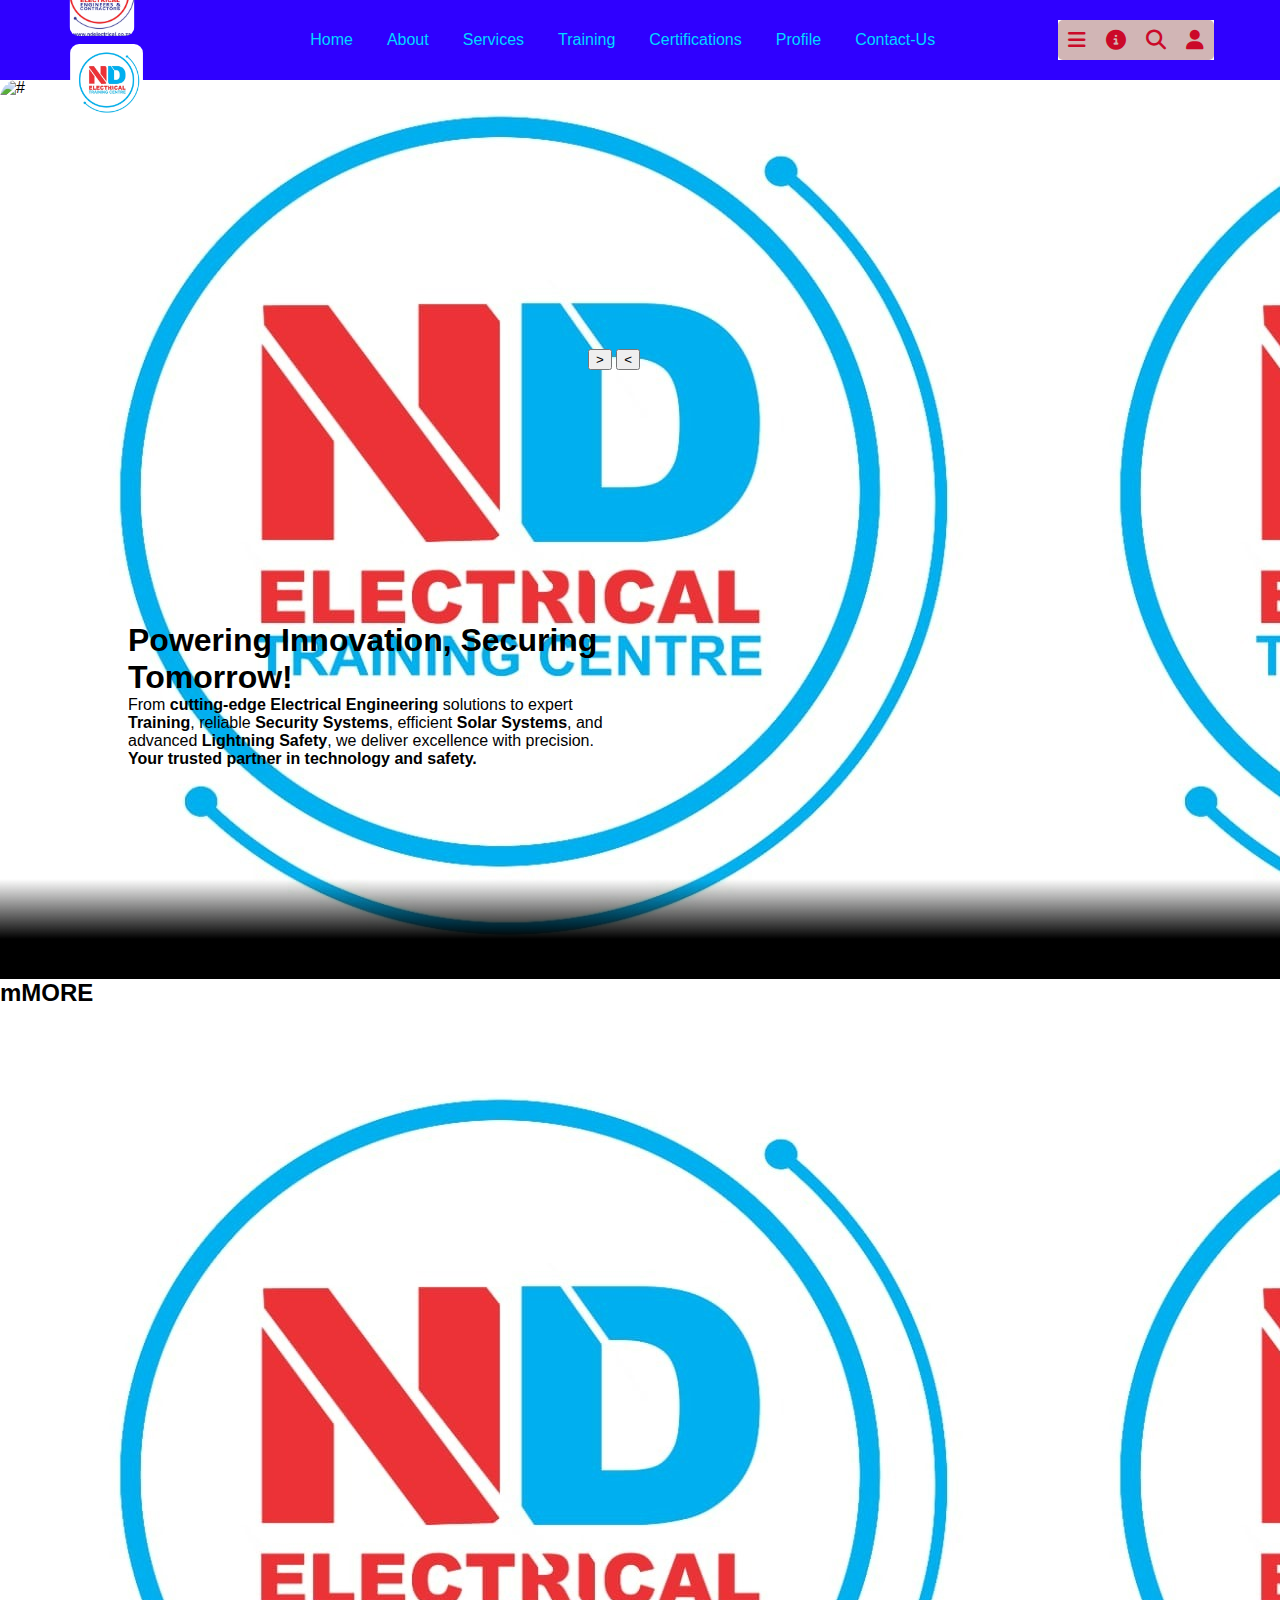
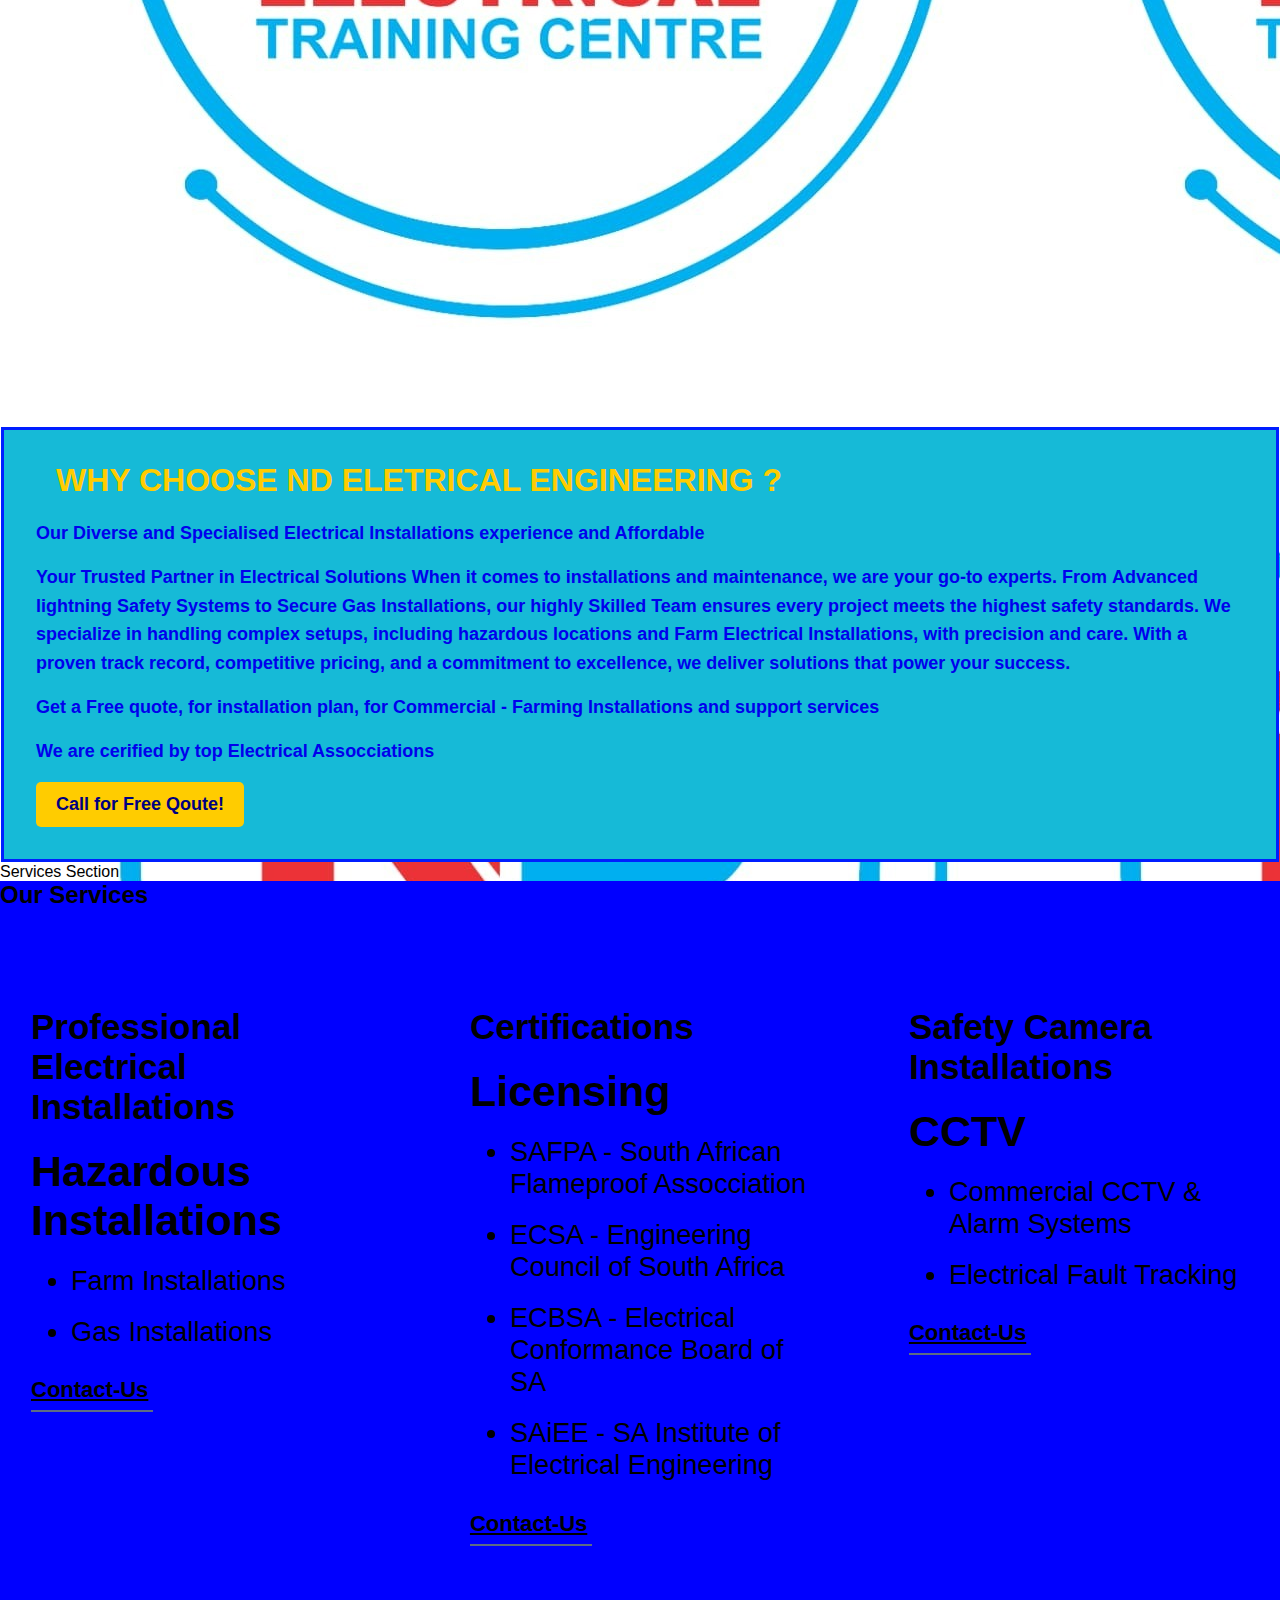
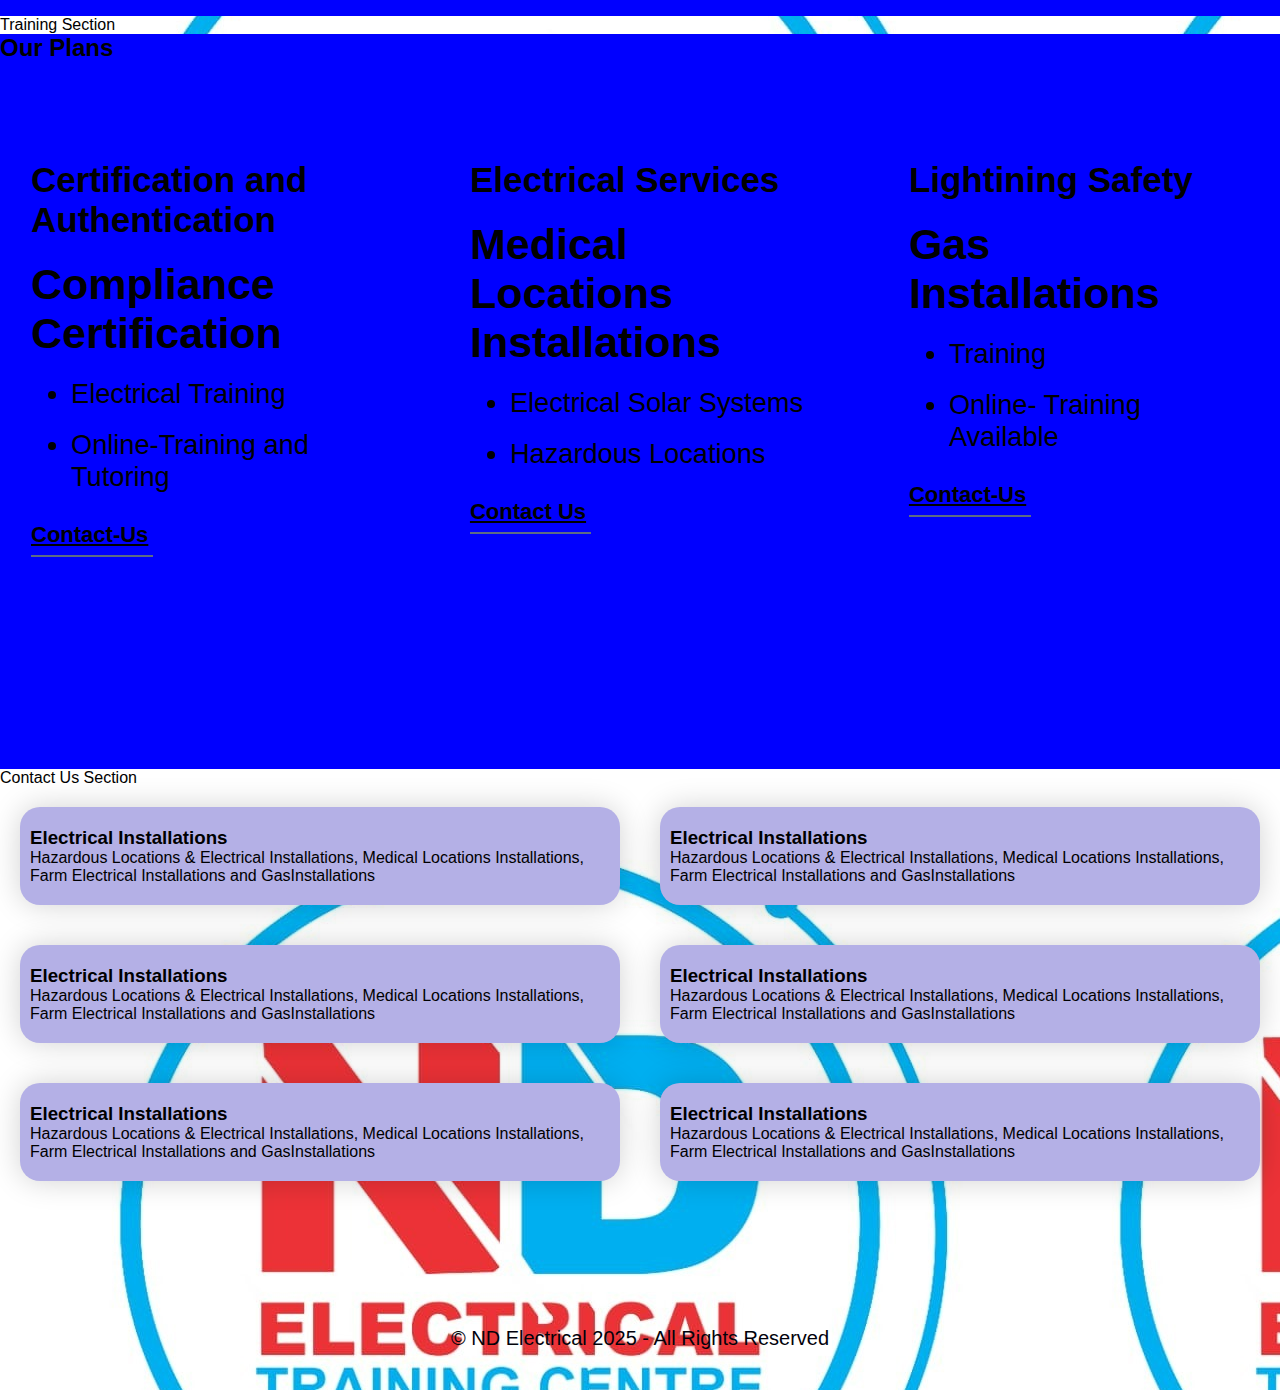
==== index.html @ 500d8f43 "framework" ====
<!DOCTYPE html>
<html lang="en">
<head>
    <meta charset="UTF-8">
    <meta name="viewport" content="width=device-width, initial-scale=1.0">
    <title>ndelectrical</title>
    <link rel="stylesheet" href="main.css">
    <link rel="stylesheet" href="https://cdnjs.cloudflare.com/ajax/libs/font-awesome/6.7.2/css/all.min.css">
    <link rel="stylesheet" href="https://cdnjs.cloudflare.com/ajax/libs/boxicons/2.1.4/dist/boxicons.js">
</head>
<body>
    <section>
    <header class="navbar">
        <nav>
            <div class="logo">
                <img src="images/logo1.jpg" alt="logo">
                <img src="images/logo2.jpg" alt="logo">
            </div>
            <ul class="nav-links">
                <li><a href="#slider" id="home-link">Home</a></li>
                <li><a href="#about" id="home-link">About</a></li>
                
                <li>
                    <a href="#services">Services</a>
                    <ul class="dropdown">
                        <li><a href="#electrical" >Electrical Installations</a></li>
                        <li><a href="#hazardous" >Hazardous Locations</a></li>
                        <li><a href="#gas" >Gas Installations</a></li>
                        <li><a href="#lightining" >Lightining Safety</a></li>
                        <li><a href="#solar" >Solar Installations</a></li>
                        
                                

                    </ul>
                </li>
                <li><a href="#training">Training </a></li>
                <li><a href="#certifications" >Certifications</a></li>
                <li><a href="#Profile" >Profile</a></li>
                <li><a href="#contact" >Contact-Us</a></li>
            </ul>
            <div class="icons-container">
                <div class="icons">
                    <div id="menu-btn" class="fas fa-bars"></div>
                    <div id="info-btn" class="fas fa-info-circle"></div>
                    <div id="search-btn" class="fas fa-search"></div>
                    <div id="login-btn" class="fas fa-user"></div>
                </div>
            </div>
        </nav>

    </header>
    </section>
    <!-- Slider-->
    <section>
     <div class="slider">
        <div class="list">
            <div class="item active">
                <img src="https://img.freepik.com/premium-vector/power-outage-concept-single-line-diagram-distribution-system-with-green-red-spot-light_43042-6.jpg?w=996" alt="#">
                <div class="content">
                    <p>Electrical Installations</p>
                    <h2> Hazardous Installations, Solar Installations, Gas Installations</h2>
                    <p>
                        <h1>Powering Innovation, Securing Tomorrow!</h1>
                        <p>From <strong>cutting-edge Electrical Engineering</strong> solutions to expert <strong>Training</strong>, 
                        reliable <strong>Security Systems</strong>, efficient <strong>Solar Systems</strong>, and advanced 
                        <strong>Lightning Safety</strong>, we deliver excellence with precision.</p>
                        <p><strong>Your trusted partner in technology and safety.</strong></p>
                    </p>

                </div>

            </div>
            <div class="item">
                <img src="https://img.freepik.com/premium-vector/power-outage-concept-single-line-diagram-distribution-system-with-green-red-spot-light_43042-6.jpg?w=996" alt="#">
                <div class="content">
                    <p>Electrical Installations</p>
                    <h2> Hazardous Installations, Solar Installations, Gas Installations</h2>
                    <p>
                        <h1>Powering Innovation, Securing Tomorrow!</h1>
                        <p>From <strong>cutting-edge Electrical Engineering</strong> solutions to expert <strong>Training</strong>, 
                        reliable <strong>Security Systems</strong>, efficient <strong>Solar Systems</strong>, and advanced 
                        <strong>Lightning Safety</strong>, we deliver excellence with precision.</p>
                        <p><strong>Your trusted partner in technology and safety.</strong></p>
                    </p>

                </div>

            </div>
            <div class="item">
                <img src="https://img.freepik.com/premium-vector/power-outage-concept-single-line-diagram-distribution-system-with-green-red-spot-light_43042-6.jpg?w=996" alt="#">
                <div class="content">
                    <p>Electrical Installations</p>
                    <h2> Hazardous Installations, Solar Installations, Gas Installations</h2>
                    <p>
                        <h1>Powering Innovation, Securing Tomorrow!</h1>
                        <p>From <strong>cutting-edge Electrical Engineering</strong> solutions to expert <strong>Training</strong>, 
                        reliable <strong>Security Systems</strong>, efficient <strong>Solar Systems</strong>, and advanced 
                        <strong>Lightning Safety</strong>, we deliver excellence with precision.</p>
                        <p><strong>Your trusted partner in technology and safety.</strong></p>
                    </p>

                </div>

            </div>
            <div class="item">
                <img src="https://img.freepik.com/premium-vector/power-outage-concept-single-line-diagram-distribution-system-with-green-red-spot-light_43042-6.jpg?w=996" alt="#">
                <div class="content">
                    <p>Electrical Installations</p>
                    <h2> Hazardous Installations, Solar Installations, Gas Installations</h2>
                    <p>
                        <h1>Powering Innovation, Securing Tomorrow!</h1>
                        <p>From <strong>cutting-edge Electrical Engineering</strong> solutions to expert <strong>Training</strong>, 
                        reliable <strong>Security Systems</strong>, efficient <strong>Solar Systems</strong>, and advanced 
                        <strong>Lightning Safety</strong>, we deliver excellence with precision.</p>
                        <p><strong>Your trusted partner in technology and safety.</strong></p>
                    </p>

                </div>

            </div>

        </div>
        <div class="arrows">
            <button id="prev">></button>
            <button id="next"><</button>
        </div>
     </div>
     </section>
     <section>


        <h2> mMORE</h2>
     </section>
     <section id="home">
        <div id="slider" class="slider">
        <div class="slides">
        <div class="slide" style="background-image: url('images/DALL·E\
        2025-02-08\ 20.07.25\ -The\ cable\ app.webp');"></div>
        <div class="slide" style="background-image:
        url('images/lightining.png');"></div>
        <div class="slide" style="background-image: url('images/DALL·E\
        2025-02-08\ 20.11.05\ -\ \ The\ cable2\ app.webp');"></div>
        <div class="slide" style="background-image:
        url('images/lightining.png');"></div>
        
        </div>
        </div>
        </section>
        <section id="about">
        <div class="about-img">
        <img src="image/IMG-20250130-WA0008" alt="">
        </div>
        
        <div class="about-content">
        <h2 class="heading">Why Choose ND Eletrical Engineering ?</h2>
        
        <p>Our Diverse and Specialised Electrical Installations experience and
        Affordable</p>
        <p>Your Trusted Partner in <strong>Electrical Solutions</strong>
        When it comes to <strong>installations and maintenance</strong>, we
        are your go-to experts. From <strong>Advanced lightning Safety Systems
        </strong>
        to <strong>Secure Gas Installations,</strong> our <strong>highly
        Skilled Team </strong> ensures every project meets the highest safety
        standards. We specialize in handling complex setups, including
        <strong>hazardous locations</strong>
        and <strong>Farm Electrical Installations, </strong>with precision and
        care. With a proven <strong>track record, competitive pricing, and a
        commitment to excellence,</strong> we deliver solutions that power
        your success.</p>
        <p>Get a Free quote, for installation plan, for Commercial - Farming
        Installations and support services</p>
        <p>We are cerified by top Electrical Assocciations</p>
        
        <a href="#" class="btn">Call for Free Qoute!</a>
        </div>
        </section>
        
        </section>
        <section id="services">Services Section
        <section class="plans" id="plans">
        <h2 class="heading">Our <span>Services</span></h2>
        <div class="plans-content">
        <div class="box">
        <h3>Professional Electrical Installations</h3>
        <h2><span>Hazardous Installations</span></h2>
        <ul>
        <li>Farm Installations</li>
        <li>Gas Installations</li>
        </ul>
        <a href="#">
        Contact-Us
        <i class='bx bx-right-arrow-alt'></i>
        </a>
        </div>
        <div class="box">
        <h3>Certifications</h3>
        <h2><span>Licensing</span></h2>
        <ul>
        <li>SAFPA - South African Flameproof Assocciation</li>
        <li>ECSA - Engineering Council of South Africa</li>
        <li>ECBSA - Electrical Conformance Board of SA</li>
        <li>SAiEE - SA Institute of Electrical Engineering</li>
        
        </ul>
        <a href="#">
        Contact-Us
        <i class='bx bx-right-arrow-alt'></i>
        </a>
        </div>
        <div class="box">
        <h3>Safety Camera Installations</h3>
        <h2><span>CCTV </span></h2>
        <ul>
        <li>Commercial CCTV & Alarm Systems</li>
        <li>Electrical Fault Tracking</li>
        </ul>
        <a href="#">
        Contact-Us
        <i class='bx bx-right-arrow-alt'></i>
        </a>
        </div>
        </div>
        </section>
        </section>
        <section id="training">Training Section
        <section class="plans" id="plans">
        <h2 class="heading">Our <span>Plans</span></h2>
        <div class="plans-content">
        <div class="box">
        <h3>Certification and Authentication</h3>
        <h2><span>Compliance Certification </span></h2>
        <ul>
        <li>Electrical Training</li>
        <li>Online-Training and Tutoring</li>
        </ul>
        <a href="#">
        Contact-Us
        <i class='bx bx-right-arrow-alt'></i>
        </a>
        </div>
        <div class="box">
        <h3>Electrical Services</h3>
        <h2><span>Medical Locations Installations</span></h2>
        <ul>
        <li>Electrical Solar Systems</li>
        <li>Hazardous Locations</li>
        </ul>
        <a href="#">
        Contact Us
        <i class='bx bx-right-arrow-alt'></i>
        </a>
        </div>
        <div class="box">
        <h3>Lightining Safety</h3>
        <h2><span>Gas Installations</span></h2>
        <ul>
        <li>Training </li>
        <li>Online- Training Available</li>
        </ul>
        <a href="#">
        Contact-Us
        <i class='bx bx-right-arrow-alt'></i>
        </a>
        </div>
        </div>
        </section>
        <section id="contact">Contact Us Section
        <div class="picture1">
        <img src="/images/nd3.jpg" alt="">
        </div>
        <div class="cards">
        <div class="card card1">
        <div class="container">
        <img src="images/nd4.jpg" alt="">
        </div>
        <div class="details">
        <h3>Electrical Installations</h3>
        <p>Hazardous Locations & Electrical Installations, Medical Locations
        Installations,
        Farm Electrical Installations and GasInstallations</p>
        </div>
        </div>
        <div class="card card2">
        <div class="container">
        <img src="images/nd1.jpg" alt="">
        </div>
        <div class="details">
        <h3>Electrical Installations</h3>
        <p>Hazardous Locations & Electrical Installations, Medical Locations
        Installations,
        Farm Electrical Installations and GasInstallations</p>
        </div>
        </div>
        <div class="card card3">
        <div class="container">
        <img src="images/lightining.png" alt="">
        </div>
        <div class="details">
        <h3>Electrical Installations</h3>
        <p>Hazardous Locations & Electrical Installations, Medical Locations
        Installations,
        Farm Electrical Installations and GasInstallations</p>
        </div>
        </div>
        <div class="card card4">
        <div class="container">
        <img src="images/nd2.jpg" alt="">
        </div>
        <div class="details">
        <h3>Electrical Installations</h3>
        <p>Hazardous Locations & Electrical Installations, Medical Locations
        Installations,
        Farm Electrical Installations and GasInstallations</p>
        </div>
        </div>
        <div class="card card5">
        <div class="container">
        <img src="images/nd3.jpg" alt="">
        </div>
        <div class="details">
        <h3>Electrical Installations</h3>
        <p>Hazardous Locations & Electrical Installations, Medical Locations
        Installations,
        Farm Electrical Installations and GasInstallations</p>
        </div>
        </div>
        <div class="card card6">
        <div class="container">
        <img src="images/nd4.jpg" alt="">
        </div>
        <div class="details">
        <h3>Electrical Installations</h3>
        <p>Hazardous Locations & Electrical Installations, Medical Locations
        Installations,
        Farm Electrical Installations and GasInstallations</p>
        </div>
        </div>
        </div>
        </section>
        <!--Footer Section Code-->
        <section>
        <footer class="footer">
        <div class="social">
        <a href="#"><i class='bx bxl-facebook' ></i></a>
        <a href="#"><i class='bx bxl-instagram' ></i></a>
        <a href="#"><i class='bx bxl-linkedin' ></i></a>
        </div>
        
        <p class="copyright">
        &copy; ND Electrical 2025 - All Rights Reserved
        </p>
        </footer>
        </section>
        <script src="https://kit.fontawesome.com/a076d05399.js"
        crossorigin="anonymous"></script>
        <script>
        // JavaScript to restart the slider animation when the Home link is clicked
        const homeLink = document.getElementById('home-link');
        const slider = document.querySelector('.slides');
        
        homeLink.addEventListener('click', () => {
        // Restart the slider animation
        slider.style.animation = 'none'; // Reset animation
        void slider.offsetWidth; // Trigger reflow to restart animation
        slider.style.animation = 'slide 15s infinite linear'; // Reapply animation
        });
        </script>
        </body>
        </html>
        
</body>
        <link rel="stylesheet" href="script.js">
</html>
---- main.css ----
* {
    margin: 0;
    scroll-behavior: smooth;
    scrollbar-color: #fa0505;
    box-sizing: border-box;
}

body {
    font-family: Verdana, Geneva, Tahoma, sans-serif;
    margin: 0;
    background: url("images/logo2.jpg");
}

nav {
    display: flex;
    justify-content:space-around;
    align-items: center;
    background-color:rgb(47, 0, 255);
    padding: 5px 10px;
    height: 80px;
    width: 100%;
    top: 0;
    z-index: 1000;
    transition: all 0.5s ease;
    font-weight: 500;

}


.logo img {
    height: 80px;
    width:fit-content;
    border-radius: 10px;
    transform: scale(0.9);
}

.logo:hover img {
    transform: scale(2.2);
}
.nav-links {
    list-style: none;
    display:flex;
    gap: 10px;
}

.nav-links li {
    position: relative;
}
.nav-links a {
    color: rgb(0, 217, 255);
    text-decoration: none;
    padding: 8px 12px;

}
.dropdown {
    display: none;
    position: absolute;
    background: white;
    list-style: none;
    top: 100%;
    left: 0;
    box-shadow: 0px 4px 6px rgba(0, 0, 0, 0.1);
}

.dropdown li a {
    color: navy;
    display: block;
    padding: 10px;
    width: 200px;
}
.nav-links li:hover .dropdown {
    color: red;
    display: block;
}
.icons-container {
    display: flex;
    align-items: center;
    gap: 15px;
    background: white;
    
}

.icons {
    display: flex;
    gap: 10px;
    background:rgb(209, 181, 181);
    padding: 5px;
    border-radius: 5px;
    text-decoration: #0100ec;
}

.icons div {
    color: rgb(203, 9, 41);
    font-size: 20px;
    cursor: pointer;
    padding: 5px;
}

.icons-container .icons div:hover {
    color: #ff6347;
    transform: scale(1.1);
}

.navbar:hover {
    background-color: #1b1d9f;
}

/* css slider */

.slider {
    height: 100vh;
    margin-top: -1px;
    position: relative;
}

.slider .list .item {
    position: absolute;
    inset: 0 0 0 0;
    overflow: hidden;
    opacity: 0;
    transition: .5s;
}

.slider .list .item img {
    width: 100%;
    height: 100%;
    object-fit: cover;
}

.slider .list .item::after {
    content: '';
    width: 100%;
    height: 100px;
    position: absolute;
    left: 0;
    bottom: 0;
    background-image: linear-gradient(to top, #000 40%, transparent);
}

.slider .list .item .content {
    position: absolute;
    left: 10%;
    top: 20%;
    width: 500px;
    max-width: 80%;
  /*  z-index:; */
}

.slider .list .item .content p:nth-child(1){
    text-transform: uppercase;
    letter-spacing: 10px;
}
.slider .list .item .content h2 {
    font-size: 60px;
    margin: 0;
}
.slider .list .item.active{
    opacity: 1;
    z-index: 10;
}
@keyframes showContent {
    to{
        transform: translate(0);
        filter: blur(0);
        opacity: 1;
    }
}
.slider .list .item.active p:nth-child(1),
.slider .list .item.active h2,
.slider .list .item.active p:nth-child(3){
    transform: translate(30px);
    filter: blur(20px);
    opacity: 0;
    animation: showContent .5s .7s ease-in-out 1 forwards;
}
.slider .list .item.active h2 {
    animation-delay: 2s;
}
.slider .list .item.active p:nth-child(3){
    animation-duration: 2.6s;
}
.arrows{
    position: absolute;
    top: 30%;
    right: 50%;
    z-index: 100;
}

/* added */

.about {
    display: flex;
    align-items:start;
    justify-content:stretch;
    padding: 60px 20px;
    gap: 50px;
    }
    
    .about-img{
    display:flex;
    align-items: flex-start;
    justify-content: flex-start;
    padding: 60px 20px;
    gap: 5px;
    }
    
    .about-img img {
    width: 350px;
    height: auto;
    border-radius: 10px;
    box-shadow: 0 5px 15px rgba(0, 0, 0, 0.3);
    }
    
    .about-content p{
    max-width: 60px 0px;
    animation: fadeIn 2s ease-in-out;
    }
    
    .about-content .heading {
    text-align:justify;
    margin-left: 20px;
    font-size: 32px;
    font-weight: bold;
    margin-bottom: 20px;
    text-transform: uppercase;
    color: #ffcc00;
    animation: slideInLeft 1.5s ease-in-out;
    }
    
    .about-content p {
    font-size: 18px;
    margin-left: 0;
    color: #0100ec;
    font-weight: bold;
    line-height: 1.6;
    margin-bottom: 15px;
    padding: 0;
    animation: fadeInUp 5s ease-in-out;
    }
    
    .btn {
    display: inline-block;
    padding: 12px 20px;
    background-color: #ffcc00;
    color: navy;
    font-size: 18px;
    font-weight: bold;
    text-decoration: none;
    border-radius: 5px;
    transition: background 0.3s ease-in-out;
    animation: bounceIn 2s ease-in-out;
    }
    
    .btn:hover {
    background-color: #e6b800;
    }
    
    @keyframes fadeInLeft {
    from { transform: translateX(-30px); opacity: 0; }
    to { transform: translateX(0); opacity: 1; }
    }
    
    @keyframes fadeIn {
    from { opacity: 0; }
    to { opacity: 1; }
    }
    
    @keyframes slideInLeft {
    from { transform: translateX(-50px); opacity: 0; }
    to { transform: translateX(0); opacity: 1; }
    }
    
    @keyframes fadeInUp {
    from { transform: translateY(20px); opacity: 0; }
    to { transform: translateY(0); opacity: 1; }
    }
    
    @keyframes bounceIn {
    from { transform: scale(0.8); opacity: 0; }
    to { transform: scale(1); opacity: 1; }
    }
    
    .plans {
    background: blue;
    }
    
    .plans-content {
    display: grid;
    grid-template-columns: repeat(auto-fit, minmax(300px, auto));
    align-items: center;
    gap: 2.3rem;
    margin-top: 4.2rem;
    }
    
    .box {
    padding: 30px 30px 50px 30px;
    height: 40rem;
    background: var(--bg-color);
    border-radius: 28px;
    border: 1px solid transparent;
    box-shadow: 0 0 5px var(--main-color);
    transition: all 0.5s ease;
    cursor: pointer;
    }
    
    .box h3 {
    font-size: 35px;
    font-weight: 700;
    margin-bottom: 20px;
    }
    
    .box h2 {
    font-size: 43px;
    font-weight: 700;
    margin-bottom: 20px;
    }
    
    .box ul li {
    list-style: disc;
    font-size: 1.7rem;
    padding-bottom: 1.2rem;
    }
    
    .box a {
    display: inline-block;
    font-size: 22px;
    line-height: 1.2en;
    font-weight: 700;
    padding: 7px 0;
    color: var(--text-color);
    border-bottom: 2px solid #5d6c83;
    transition: all 0.5s ease;
    }
    
    .box i {
    font-size: 25px;
    color: var(--main-color);
    margin-left: 5px;
    }
    
    .box a:hover {
    border-bottom: 2px solid var(--main-color);
    }
    .box:hover {
    border: 1px solid var(--main-color);
    transform: translateY(-5px) scale(1.01);
    }
    
    .cards {
    display: grid;
    grid-template-columns: repeat(auto-fit, minmax(400px,1fr));
    place-items: center center;
    padding: 20px;
    grid-gap: 40px;
    }
    
    .card {
    background-color: #b4b0e6;
    border-radius: 20px;
    box-shadow: 0 0 30px rgba(0,0,0,0.18);
    }
    .container{
    position: relative;
    clip-path: polygon(0,0,100% 0, 100%);
    }
    img {
    width: 100%;
    display: block;
    border-radius: 20px 20px 0 0;
    
    }
    
    .container::after{
    content: "";
    height: 100%;
    width: 100%;
    position: absolute;
    top: 0;
    left: 0;
    border-radius: 20px 20px 0 0;
    opacity: 0.7;
    
    }
    .card1>.container::after {
    background-image: linear-gradient(
    135deg,
    );
    }
    .card2>.container::after {
    background-image: linear-gradient(
    135deg
    );
    }
    .card3>.container::after {
    background-image: linear-gradient(
    135deg,
    );
    }
    .details{
    padding: 20px 10px;
    }
    .details .h3 {
    color: #ffffff;
    font-weight: 600;
    font-size: 18px;
    margin: 10px 0 15px 0;
    }
    
    .details .p {
    color: #1fc25e;
    font-size: 15px;
    line-height: 30px;
    font-weight: 400;
    }
    
    .footer {
    position: relative;
    bottom: 0;
    width: 100%;
    padding: 40px 0;
    background: var(--snd-bg-color);
    }
    
    .footer .social {
    text-align: center;
    padding-bottom: 20px;
    color: var(--main-color);
    }
    
    .footer .social a {
    font-size: 25px;
    color: red;
    border: black;
    width: 42px;
    height: 42px;
    line-height: 42px;
    display: inline-block;
    text-align: center;
    border-radius: 50%;
    margin: 0 10px;
    transition: 0.3s ease-in-out;
    }
    
    .footer .social a:hover {
    transform: translateY(-10px) scale(1.2);
    background: blue;
    color: #131313;
    box-shadow: 0 0 25px blue;
    }
    
    .footer .copyright {
    margin-top: 20px;
    text-align: center;
    font-size: 20px;
    color: rgb(2, 2, 11);
    }
    about {
        display: flex;
        align-items:start;
        justify-content:left;
        padding: 60px 20px;
        gap: 50px;
        }
        .about-content {
        font-size: 2rem;
        background-color: #16bad7;
        padding: 32px;
        color: blue;
        border: 3px solid rgb(0, 30, 255);
        margin: 1px;
        box-sizing: content-box;
        }
        
        .about-img img {
        width: 350px;
        height: auto;
        border-radius: 10px;
        box-shadow: 0 5px 15px rgba(0, 0, 0, 0.3);
        }
        
        .about-content {
        max-width: 1600px;
        }
        
        .about-content .heading {
        font-size: 32px;
        font-weight: bold;
        margin-bottom: 20px;
        text-transform: uppercase;
        color: #ffcc00;
        }
        
        .btn {
        display: inline-block;
        padding: 12px 20px;
        background-color: #ffcc00;
        color: navy;
        font-size: 18px;
        font-weight: bold;
        text-decoration: none;
        border-radius: 5px;
        transition: background 0.3s ease-in-out;
        }
        
        .btn:hover {
        background-color: #e6b800;
        }
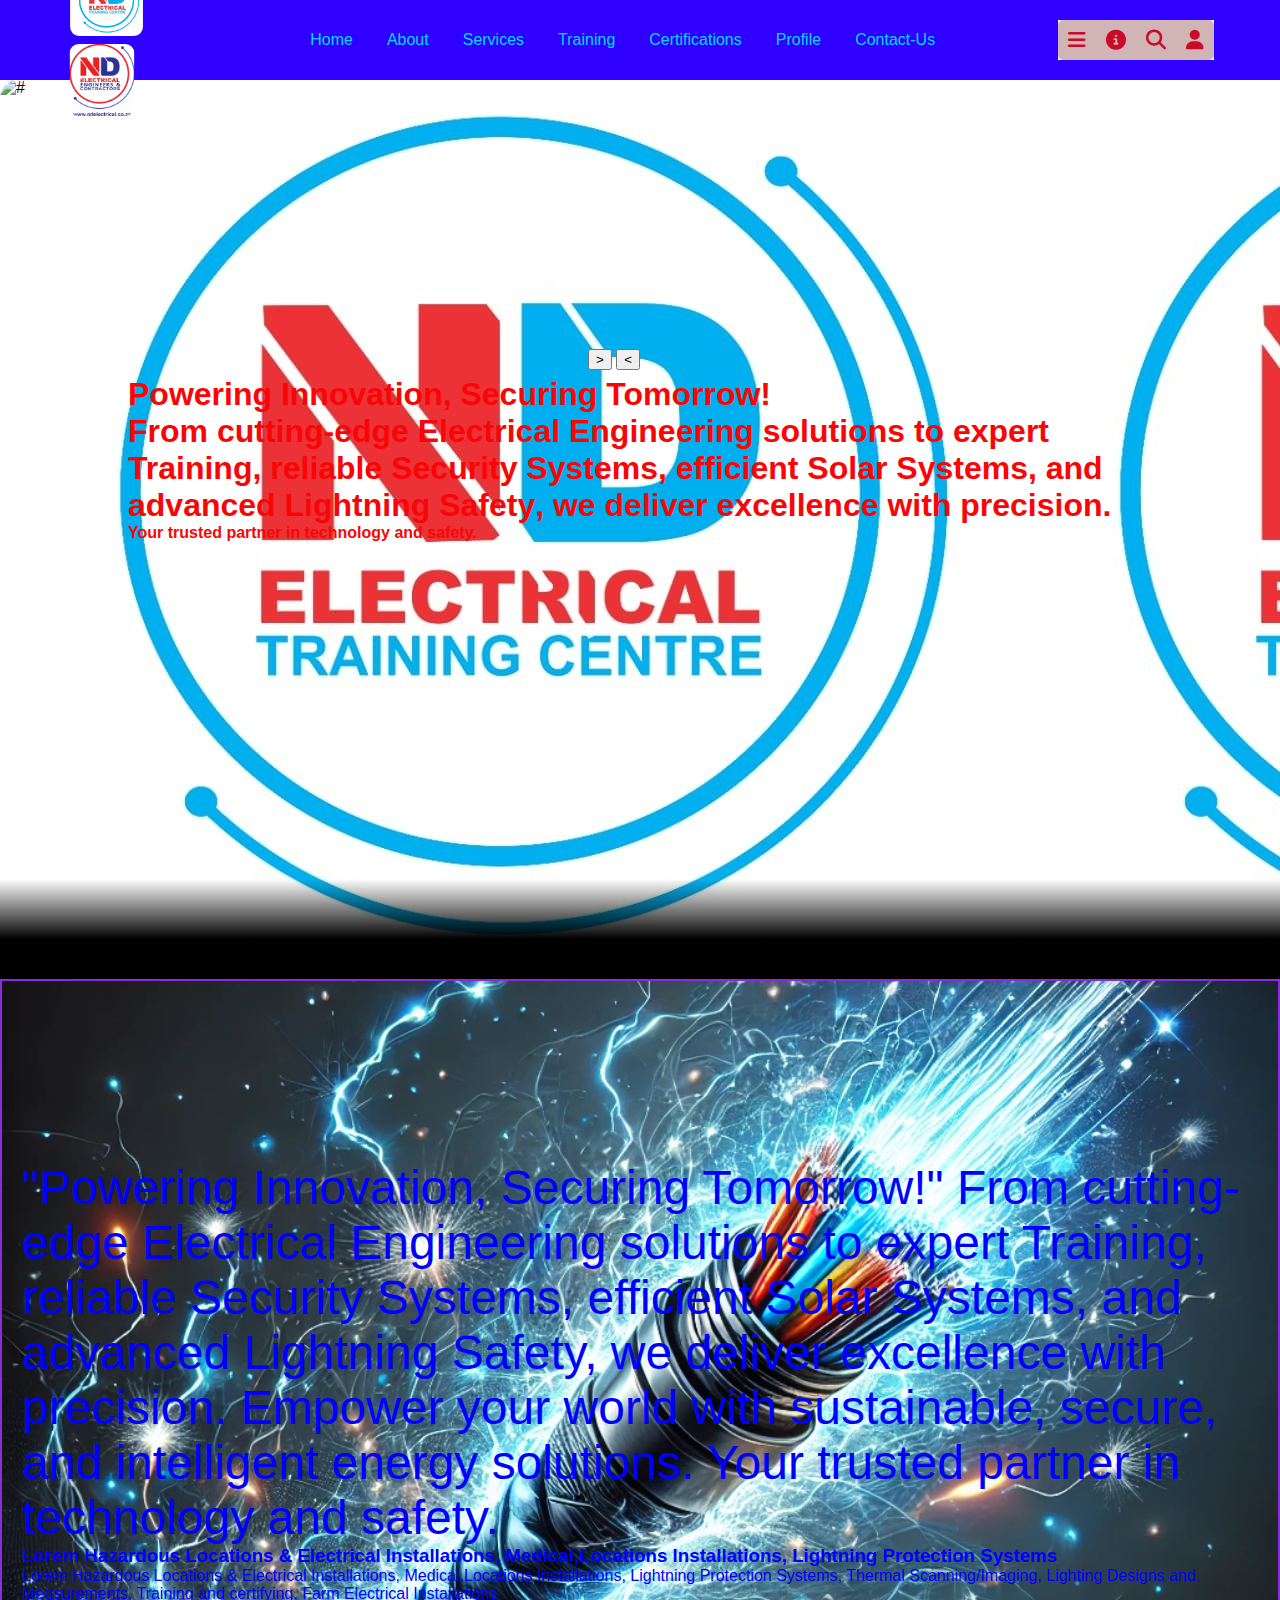
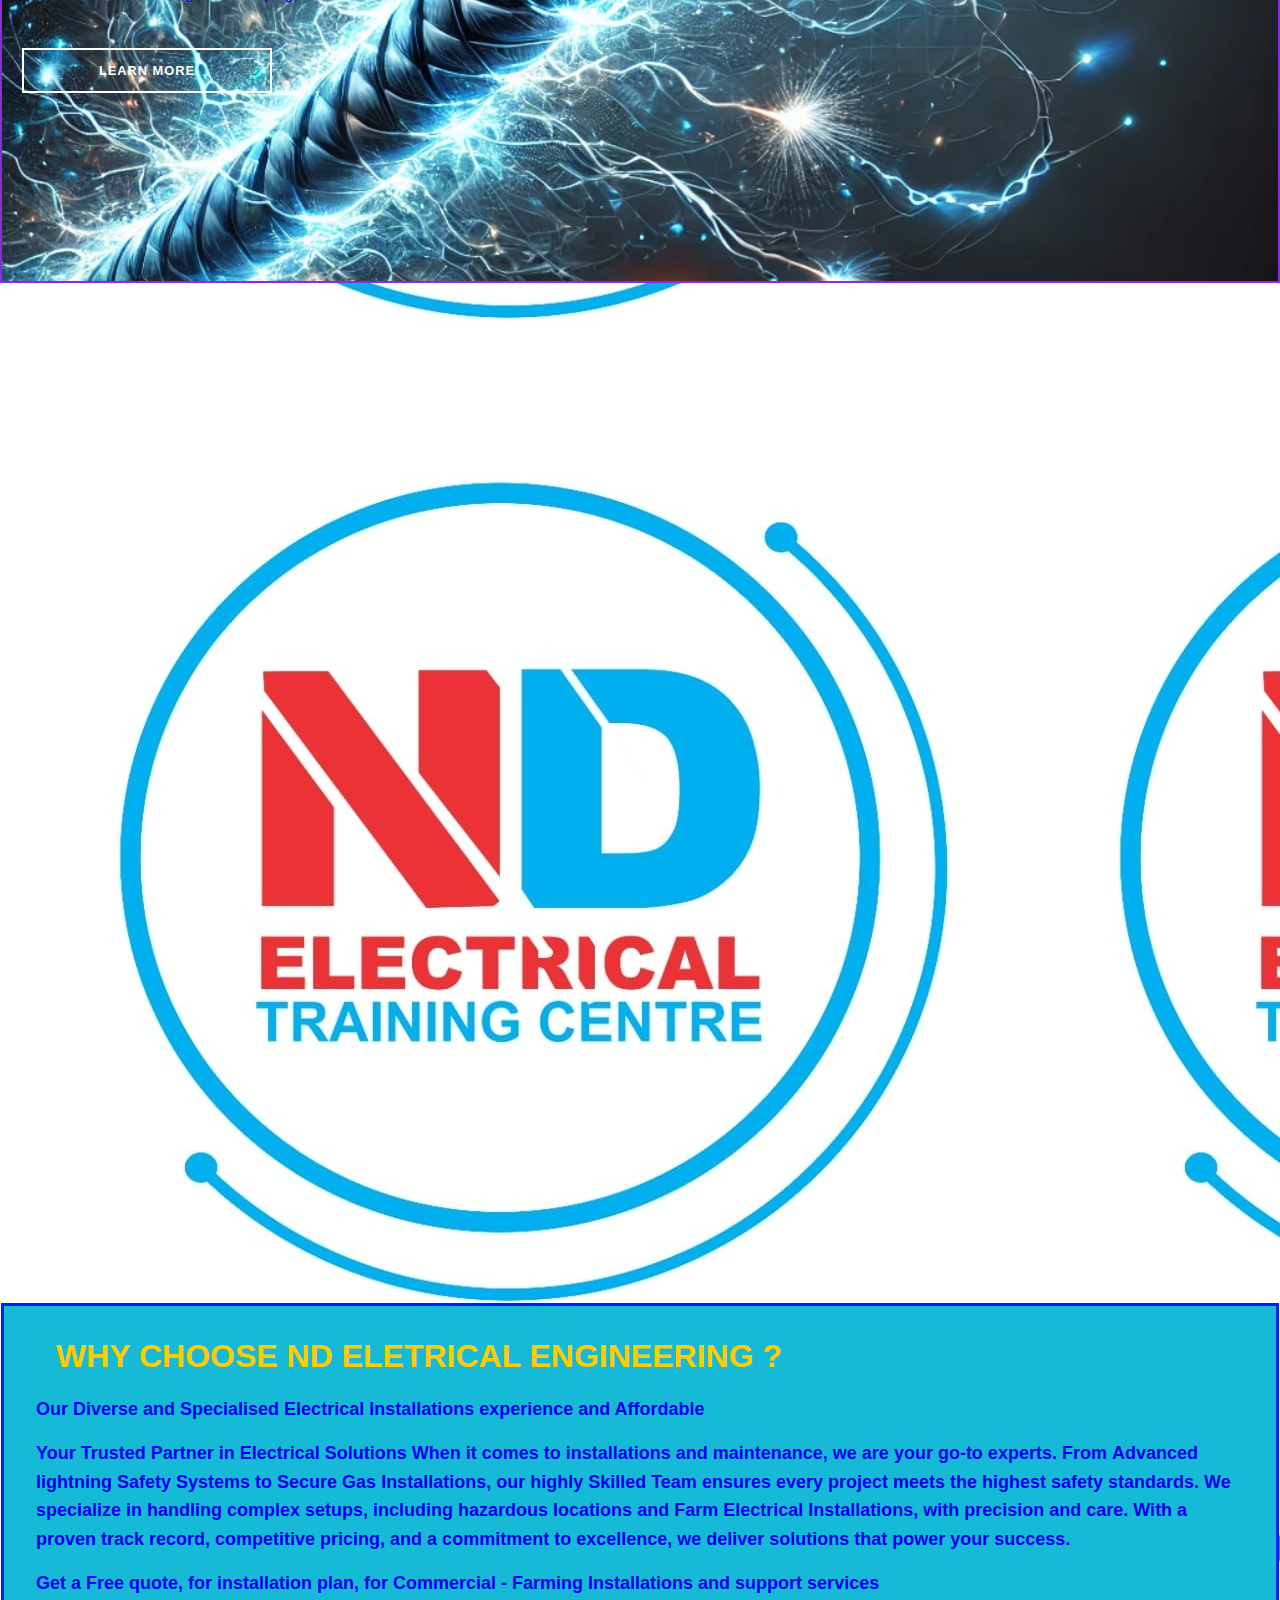
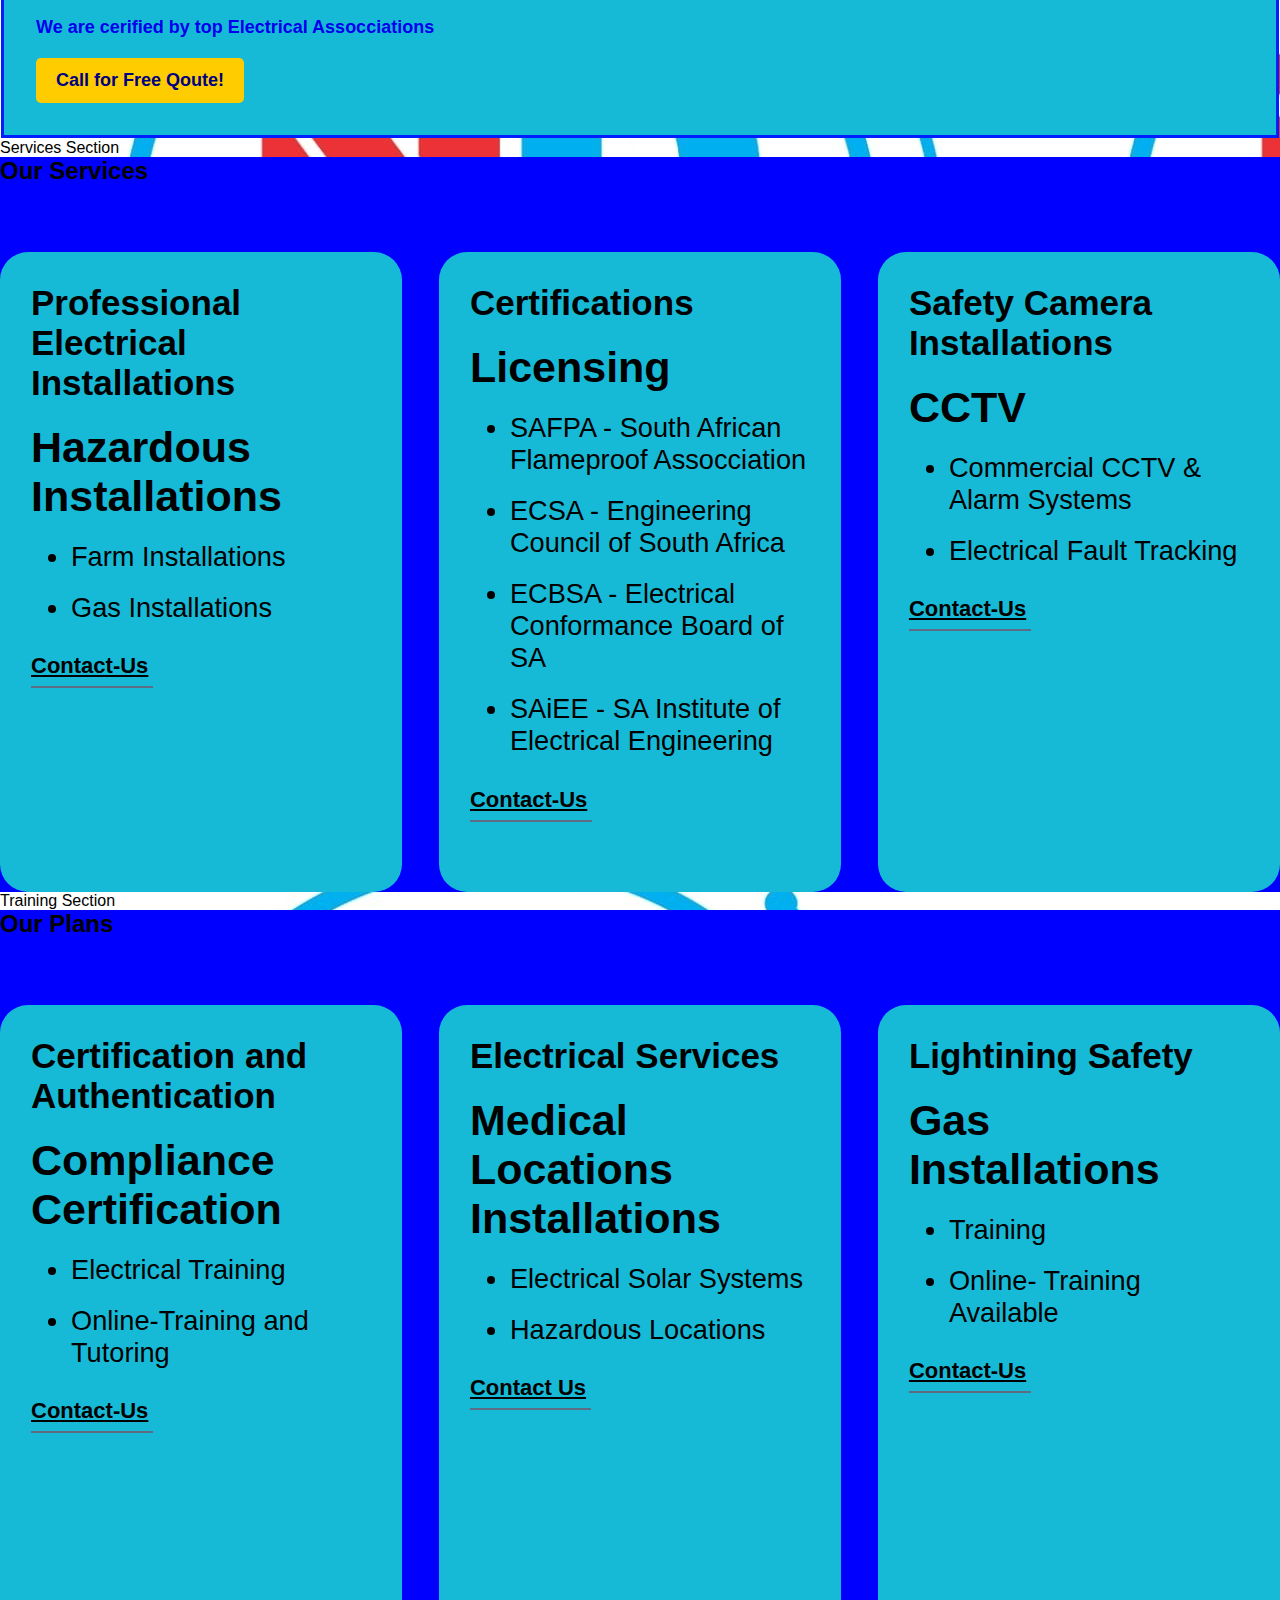
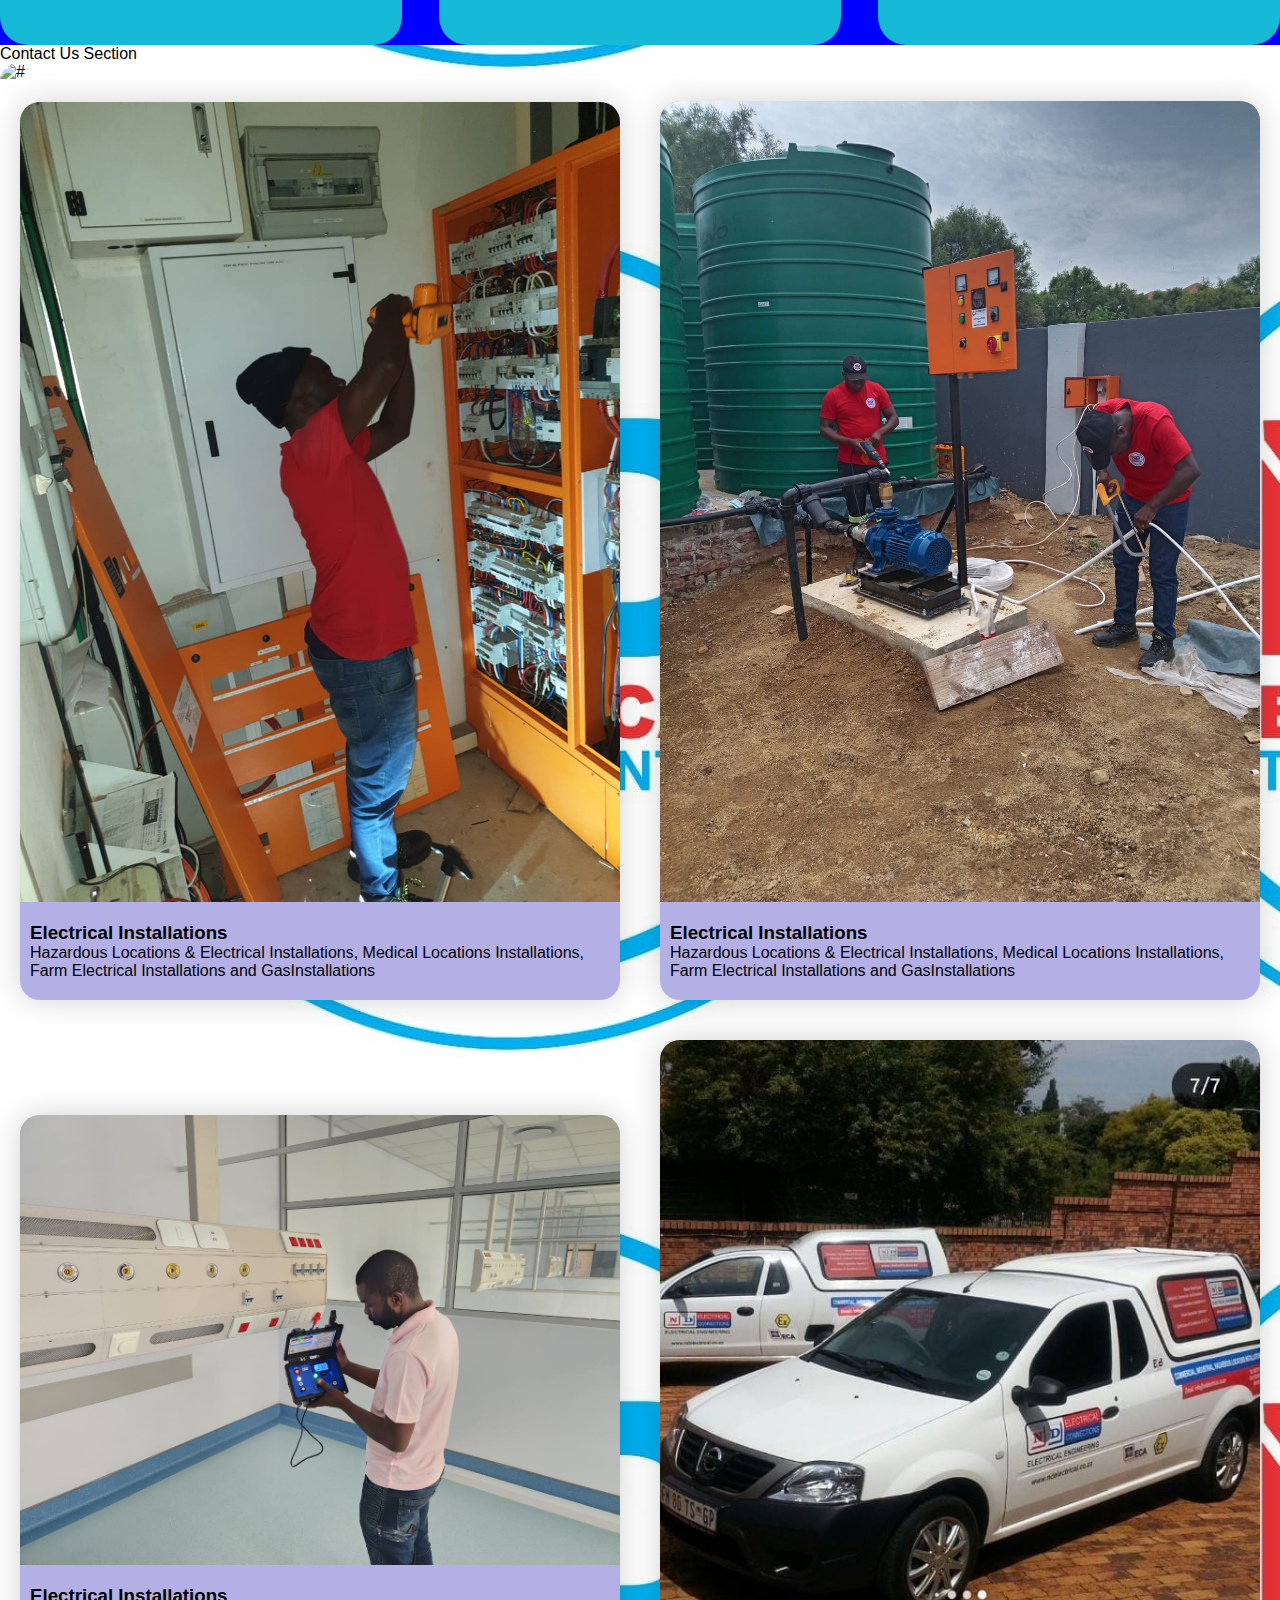
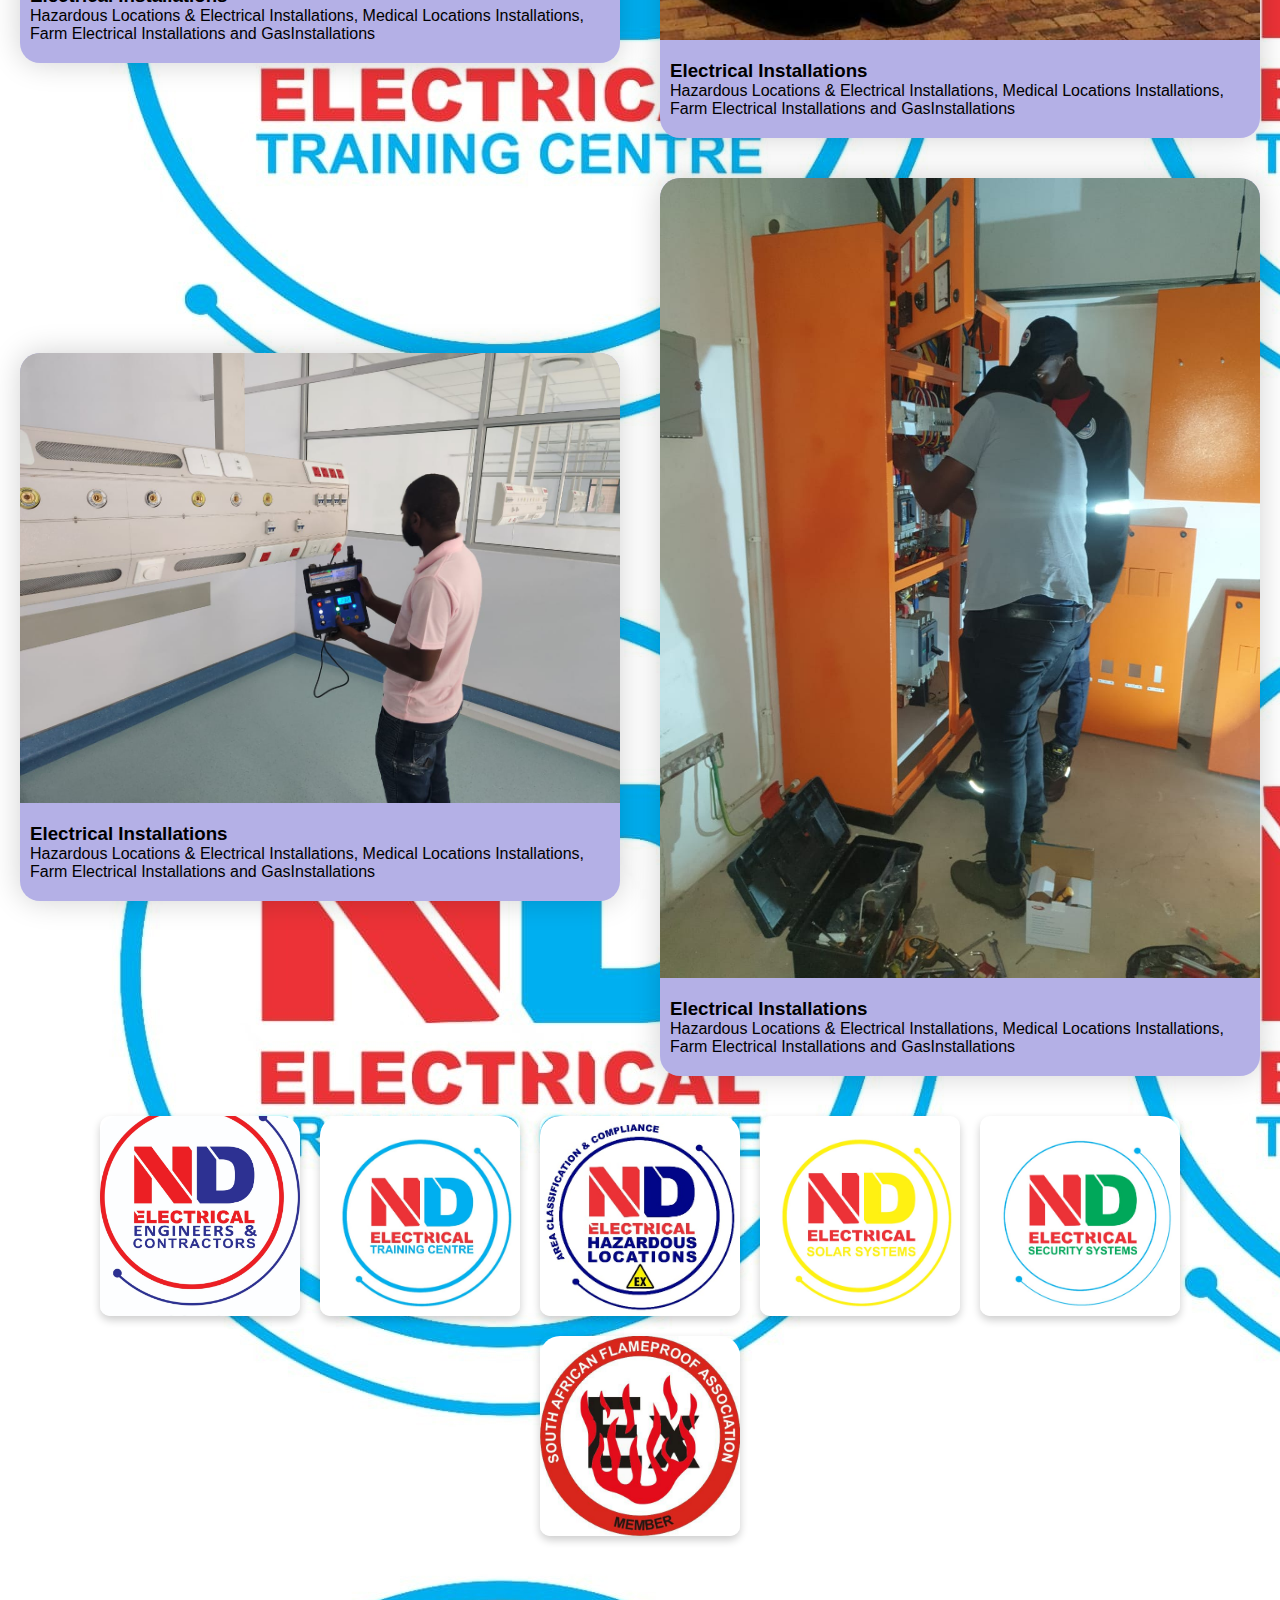
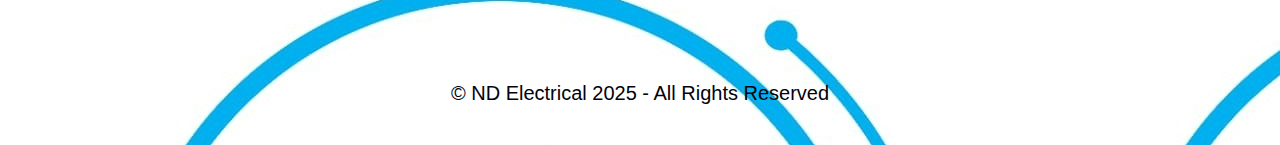
==== commit ed5819c5: "Add untracked files and update project" ====
--- a/index.html
+++ b/index.html
@@ -13,8 +13,8 @@
     <header class="navbar">
         <nav>
             <div class="logo">
+                <img src="images/logo2.jpg" alt="logo">
                 <img src="images/logo1.jpg" alt="logo">
-                <img src="images/logo2.jpg" alt="logo">
             </div>
             <ul class="nav-links">
                 <li><a href="#slider" id="home-link">Home</a></li>
@@ -47,23 +47,23 @@
                 </div>
             </div>
         </nav>
-
+        
     </header>
     </section>
     <!-- Slider-->
-    <section>
+    <section id="home">
      <div class="slider">
         <div class="list">
             <div class="item active">
                 <img src="https://img.freepik.com/premium-vector/power-outage-concept-single-line-diagram-distribution-system-with-green-red-spot-light_43042-6.jpg?w=996" alt="#">
                 <div class="content">
-                    <p>Electrical Installations</p>
+                    <h2>Electrical Installations</h2>
                     <h2> Hazardous Installations, Solar Installations, Gas Installations</h2>
                     <p>
                         <h1>Powering Innovation, Securing Tomorrow!</h1>
-                        <p>From <strong>cutting-edge Electrical Engineering</strong> solutions to expert <strong>Training</strong>, 
+                        <h1>From <strong>cutting-edge Electrical Engineering</strong> solutions to expert <strong>Training</strong>, 
                         reliable <strong>Security Systems</strong>, efficient <strong>Solar Systems</strong>, and advanced 
-                        <strong>Lightning Safety</strong>, we deliver excellence with precision.</p>
+                        <strong>Lightning Safety</strong>, we deliver excellence with precision.</h1>
                         <p><strong>Your trusted partner in technology and safety.</strong></p>
                     </p>
 
@@ -126,11 +126,32 @@
         </div>
      </div>
      </section>
-     <section>
-
-
-        <h2> mMORE</h2>
-     </section>
+    </section>
+    <section id="home">
+    <div class="slider-container">
+    <div class="slider-wrapper">
+    <div class="slider-item">
+    <div class="slider-content">
+    <h3 class="slider-subtitle">"Powering Innovation, Securing Tomorrow!"
+    From cutting-edge Electrical Engineering solutions to expert Training,
+    reliable Security Systems, efficient Solar Systems, and advanced
+    Lightning Safety, we deliver excellence with precision. Empower your
+    world with sustainable, secure, and intelligent energy solutions.
+    Your trusted partner in technology and safety.</h3>
+    <h3 class="slder-subtitle">Lorem Hazardous Locations & Electrical
+    Installations, Medical,Locations Installations,
+    Lightning Protection Systems</h3>
+    <p class="slider-descrption">Lorem Hazardous Locations & Electrical
+    Installations, Medical,Locations Installations,
+    Lightning Protection Systems, Thermal Scanning/Imaging, Lighting
+    Designs and, Measurements,
+    Training and certifying, Farm Electrical Installations</p>
+    <a href="#" class="slider-btn"><span>Learn More</span></a>
+    </div>
+    </div>
+    </div>
+    </div>
+    </section>
      <section id="home">
         <div id="slider" class="slider">
         <div class="slides">
@@ -267,12 +288,12 @@
         </section>
         <section id="contact">Contact Us Section
         <div class="picture1">
-        <img src="/images/nd3.jpg" alt="">
+        <img src="" alt="#">
         </div>
         <div class="cards">
         <div class="card card1">
         <div class="container">
-        <img src="images/nd4.jpg" alt="">
+        <img src="images/installations1.jpg" alt="">
         </div>
         <div class="details">
         <h3>Electrical Installations</h3>
@@ -283,7 +304,7 @@
         </div>
         <div class="card card2">
         <div class="container">
-        <img src="images/nd1.jpg" alt="">
+        <img src="images/installations0.jpg" alt="">
         </div>
         <div class="details">
         <h3>Electrical Installations</h3>
@@ -294,7 +315,7 @@
         </div>
         <div class="card card3">
         <div class="container">
-        <img src="images/lightining.png" alt="">
+        <img src="images/hospitalelect.jpg" alt="">
         </div>
         <div class="details">
         <h3>Electrical Installations</h3>
@@ -305,7 +326,7 @@
         </div>
         <div class="card card4">
         <div class="container">
-        <img src="images/nd2.jpg" alt="">
+        <img src="images/ndtransport.jpg" alt="">
         </div>
         <div class="details">
         <h3>Electrical Installations</h3>
@@ -316,7 +337,7 @@
         </div>
         <div class="card card5">
         <div class="container">
-        <img src="images/nd3.jpg" alt="">
+        <img src="images/hospital2.jpg" alt="">
         </div>
         <div class="details">
         <h3>Electrical Installations</h3>
@@ -327,17 +348,40 @@
         </div>
         <div class="card card6">
         <div class="container">
-        <img src="images/nd4.jpg" alt="">
-        </div>
-        <div class="details">
-        <h3>Electrical Installations</h3>
-        <p>Hazardous Locations & Electrical Installations, Medical Locations
-        Installations,
-        Farm Electrical Installations and GasInstallations</p>
-        </div>
-        </div>
-        </div>
-        </section>
+        <img src="images/hospital3.jpg" alt="">
+        </div>
+        <div class="details">
+        <h3>Electrical Installations</h3>
+        <p>Hazardous Locations & Electrical Installations, Medical Locations
+        Installations,
+        Farm Electrical Installations and GasInstallations</p>
+        </div>
+        </div>
+        </div>
+        </section>
+        <section>
+            <div class="image-gallery">
+            <div class="image-container">
+            <img src="images/logo1.jpg" alt="ND Electrical Logo 1">
+            </div>
+            <div class="image-container">
+            <img src="images/logo2.jpg" alt="ND Electrical Logo 2">
+            </div>
+            <div class="image-container">
+            <img src="images/hazardous.jpg" alt="SAIEE Logo">
+            </div>
+            <div class="image-container">
+            <img src="images/solarsystms.jpg" alt="ND Electrical Logo 1">
+            </div>
+            <div class="image-container">
+            <img src="images/securitysystm.jpg" alt="ND Electrical Logo 1">
+            </div>
+            <div class="image-container">
+            <img src="images/flameproof.jpg" alt="ND Electrical Logo 1">
+            </div>
+            </div>
+        </section>
+            
         <!--Footer Section Code-->
         <section>
         <footer class="footer">
@@ -352,7 +396,7 @@
         </p>
         </footer>
         </section>
-        <script src="https://kit.fontawesome.com/a076d05399.js"
+        <script src="https://kit.fontawesome.com/a076d05399.js"a
         crossorigin="anonymous"></script>
         <script>
         // JavaScript to restart the slider animation when the Home link is clicked
--- a/main.css
+++ b/main.css
@@ -6,10 +6,21 @@
 }
 
 body {
+    padding-top: 80px;
     font-family: Verdana, Geneva, Tahoma, sans-serif;
     margin: 0;
     background: url("images/logo2.jpg");
 }
+
+header.navbar {
+    position: fixed;
+    top: 0;
+    left: 0;
+    width: 100%;
+    z-index: 1001;
+}
+
+
 
 nav {
     display: flex;
@@ -59,6 +70,8 @@
     list-style: none;
     top: 100%;
     left: 0;
+    z-index: 1001;
+    margin-top: 5px;
     box-shadow: 0px 4px 6px rgba(0, 0, 0, 0.1);
 }
 
@@ -138,11 +151,12 @@
 }
 
 .slider .list .item .content {
-    position: absolute;
+    position:absolute;
     left: 10%;
-    top: 20%;
-    width: 500px;
+    top: 10%;
+    width: 1300px;
     max-width: 80%;
+    color: #fa0505;
   /*  z-index:; */
 }
 
@@ -186,6 +200,69 @@
     z-index: 100;
 }
 
+.slider-container {
+    position: relative;
+    border: 2px solid blueviolet;
+    }
+    .slider-wrapper .slider-item{
+    position: relative;
+    width: 100%;
+    height: 100vh;
+    display: flex;
+    align-items: center;
+    }
+    .slider-wrapper .slider-item::before {
+    position: absolute;
+    content: "";
+    left: 0;
+    top: 0;
+    width: 100%;
+    height: 100%;
+    background-image: url("images/cable2.webp");
+    background-size: cover;
+    background-position: center;
+    }
+    .slider-wrapper .slider-item .slider-content {
+    color: blue;
+    z-index: 20;
+    width: 100%;
+    padding: 0 20px 10px;
+    max-width: 1400px;
+    position: relative;
+    }
+    .slider-item .slider-content .slider-subtitle {
+    font-size: 3rem;
+    font-weight: normal;
+    }
+    .slider-item .slider-content .slider-title {
+    font-size: 3rem;
+    font-weight: 900;
+    margin-top: 5px;
+    text-transform: uppercase;
+    }
+    .slider-item .slider-content .slide-description {
+    margin-top: 25px;
+    line-height: 25px;
+    }
+    .slider-item .slider-content .slider-btn {
+    color: #fff;
+    width: 250px;
+    padding: 13px 0;
+    display: block;
+    margin-top: 45px;
+    font-size: 0.8rem;
+    font-weight: 600;
+    text-align: center;
+    letter-spacing: 1px;
+    text-transform: uppercase;
+    text-decoration: none;
+    border: 2px solid #fff;
+    transition: 0.5s ease;
+    }
+    .slider-item .slider-content .slider-btn:hover{
+    color: #000;
+    background: #fff;
+    }
 /* added */
 
 .about {
@@ -295,7 +372,7 @@
     .box {
     padding: 30px 30px 50px 30px;
     height: 40rem;
-    background: var(--bg-color);
+    background:#16bad7;
     border-radius: 28px;
     border: 1px solid transparent;
     box-shadow: 0 0 5px var(--main-color);
@@ -504,4 +581,33 @@
         
         .btn:hover {
         background-color: #e6b800;
-        }+        }
+
+.image-gallery {
+display: flex;
+justify-content: center;
+gap: 20px;
+flex-wrap: wrap;
+padding: 20px;
+}
+.image-container {
+width: 200px;
+height: 200px;
+overflow: hidden;
+border-radius: 10px;
+box-shadow: 0 4px 8px rgba(0, 0, 0, 0.2);
+transition: transform 0.3s ease, box-shadow 0.3s ease;
+}
+.image-container img {
+width: 100%;
+height: 100%;
+object-fit: cover;
+transition: transform 0.3s ease;
+}
+.image-container:hover {
+transform: scale(1.05);
+box-shadow: 0 8px 16px rgba(0, 0, 0, 0.3);
+}
+.image-container:hover img {
+transform: scale(1.1);
+}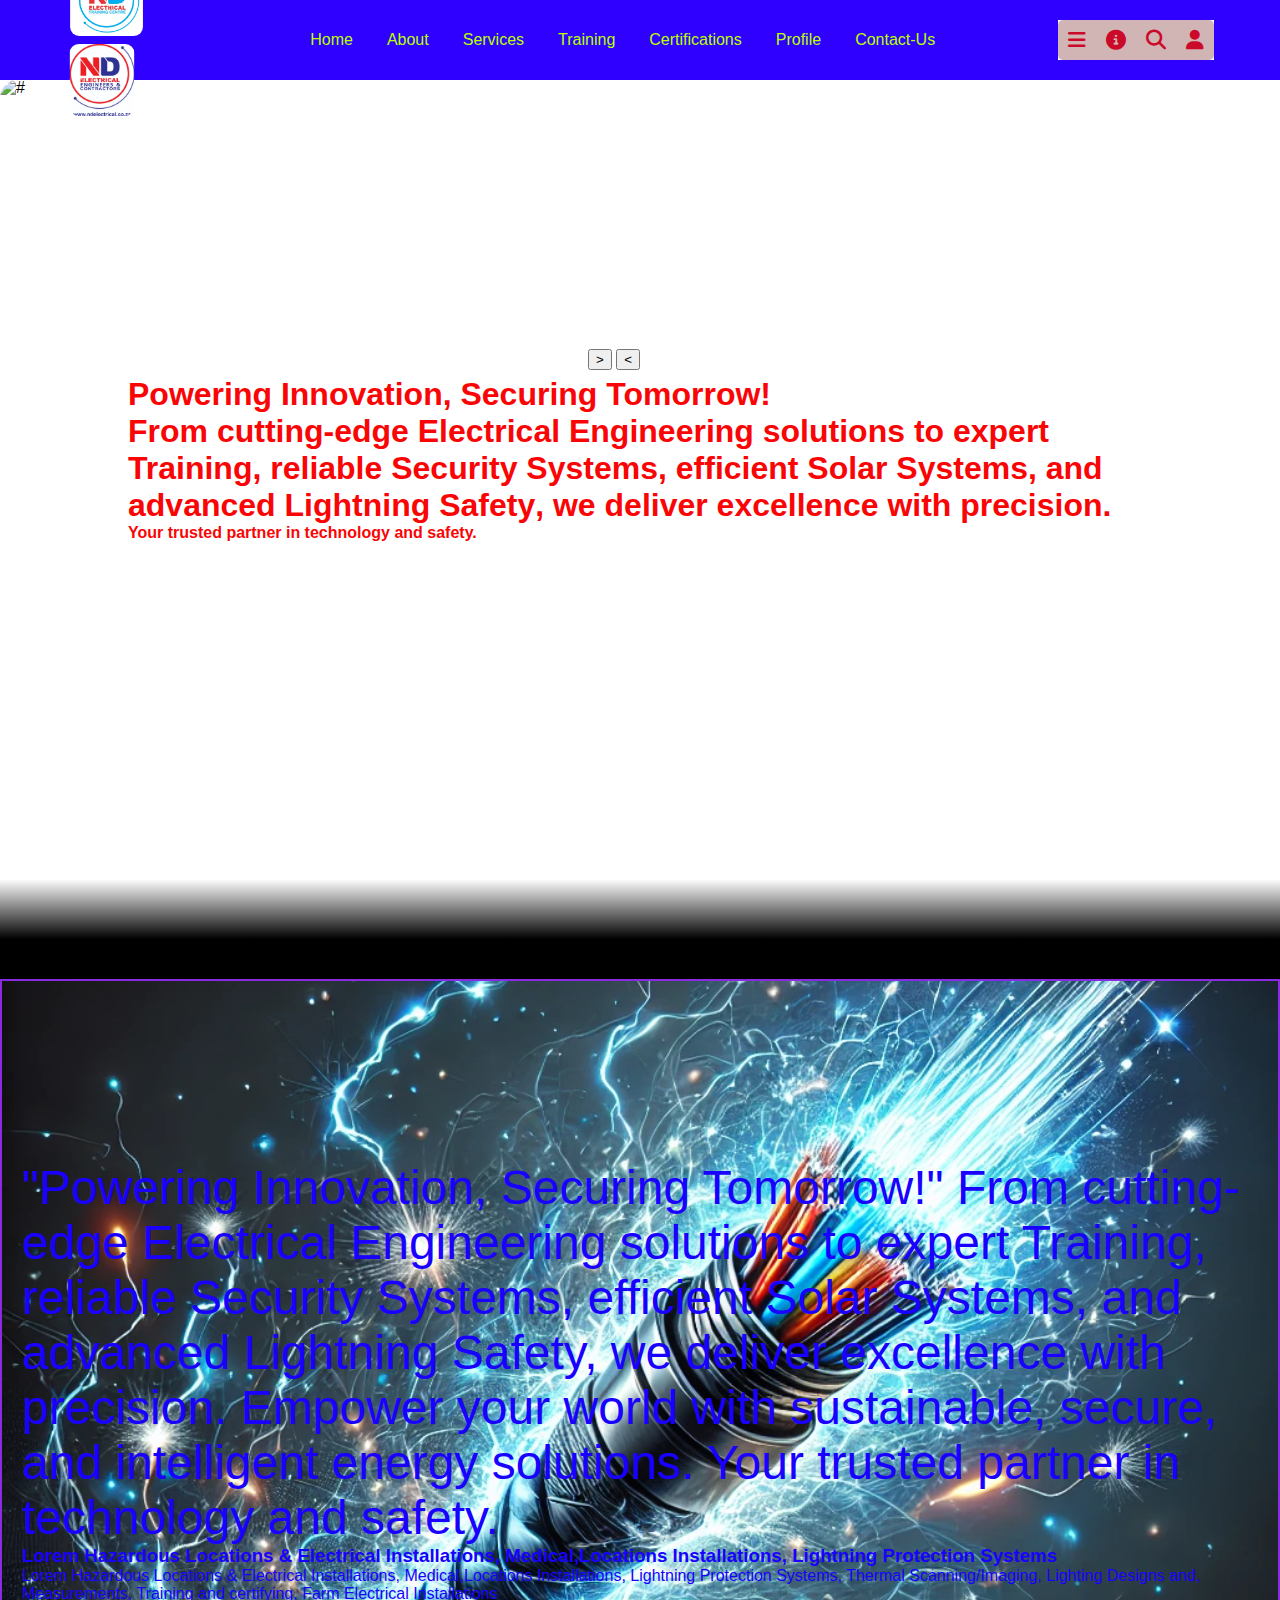
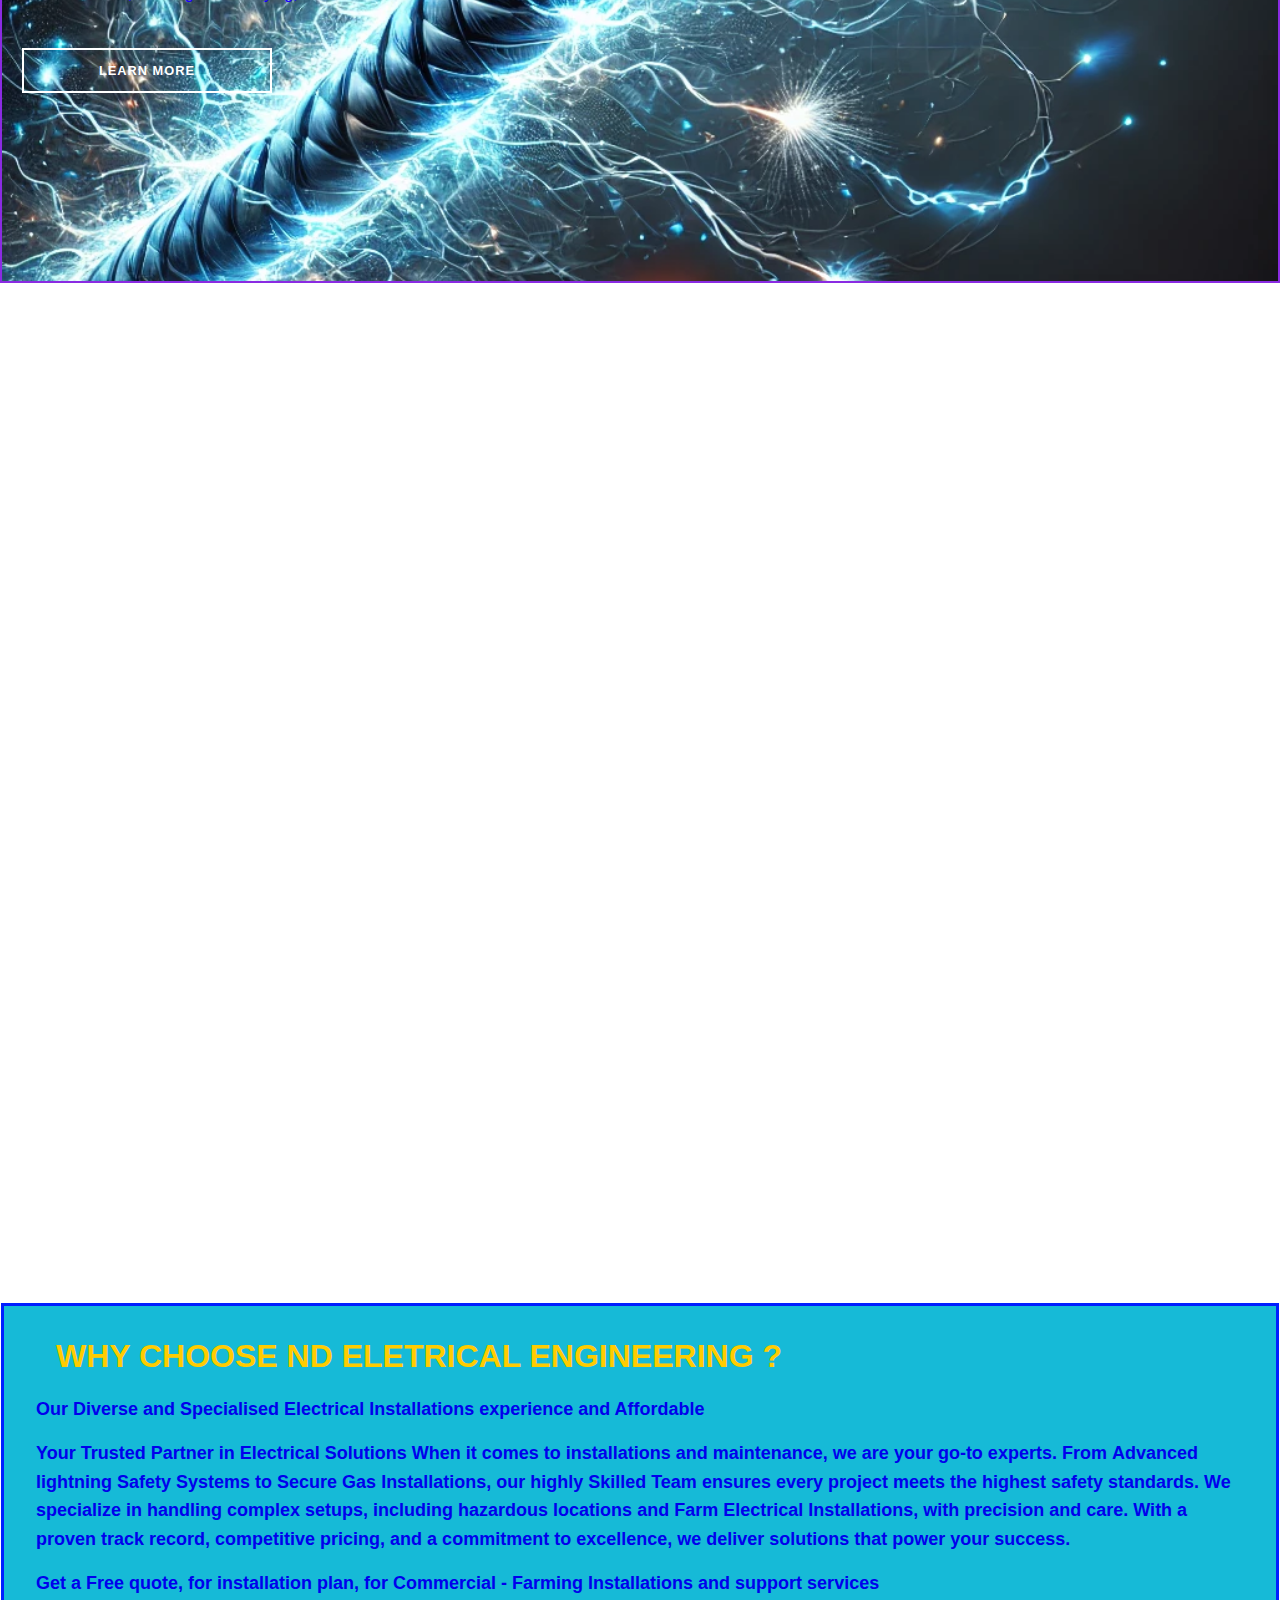
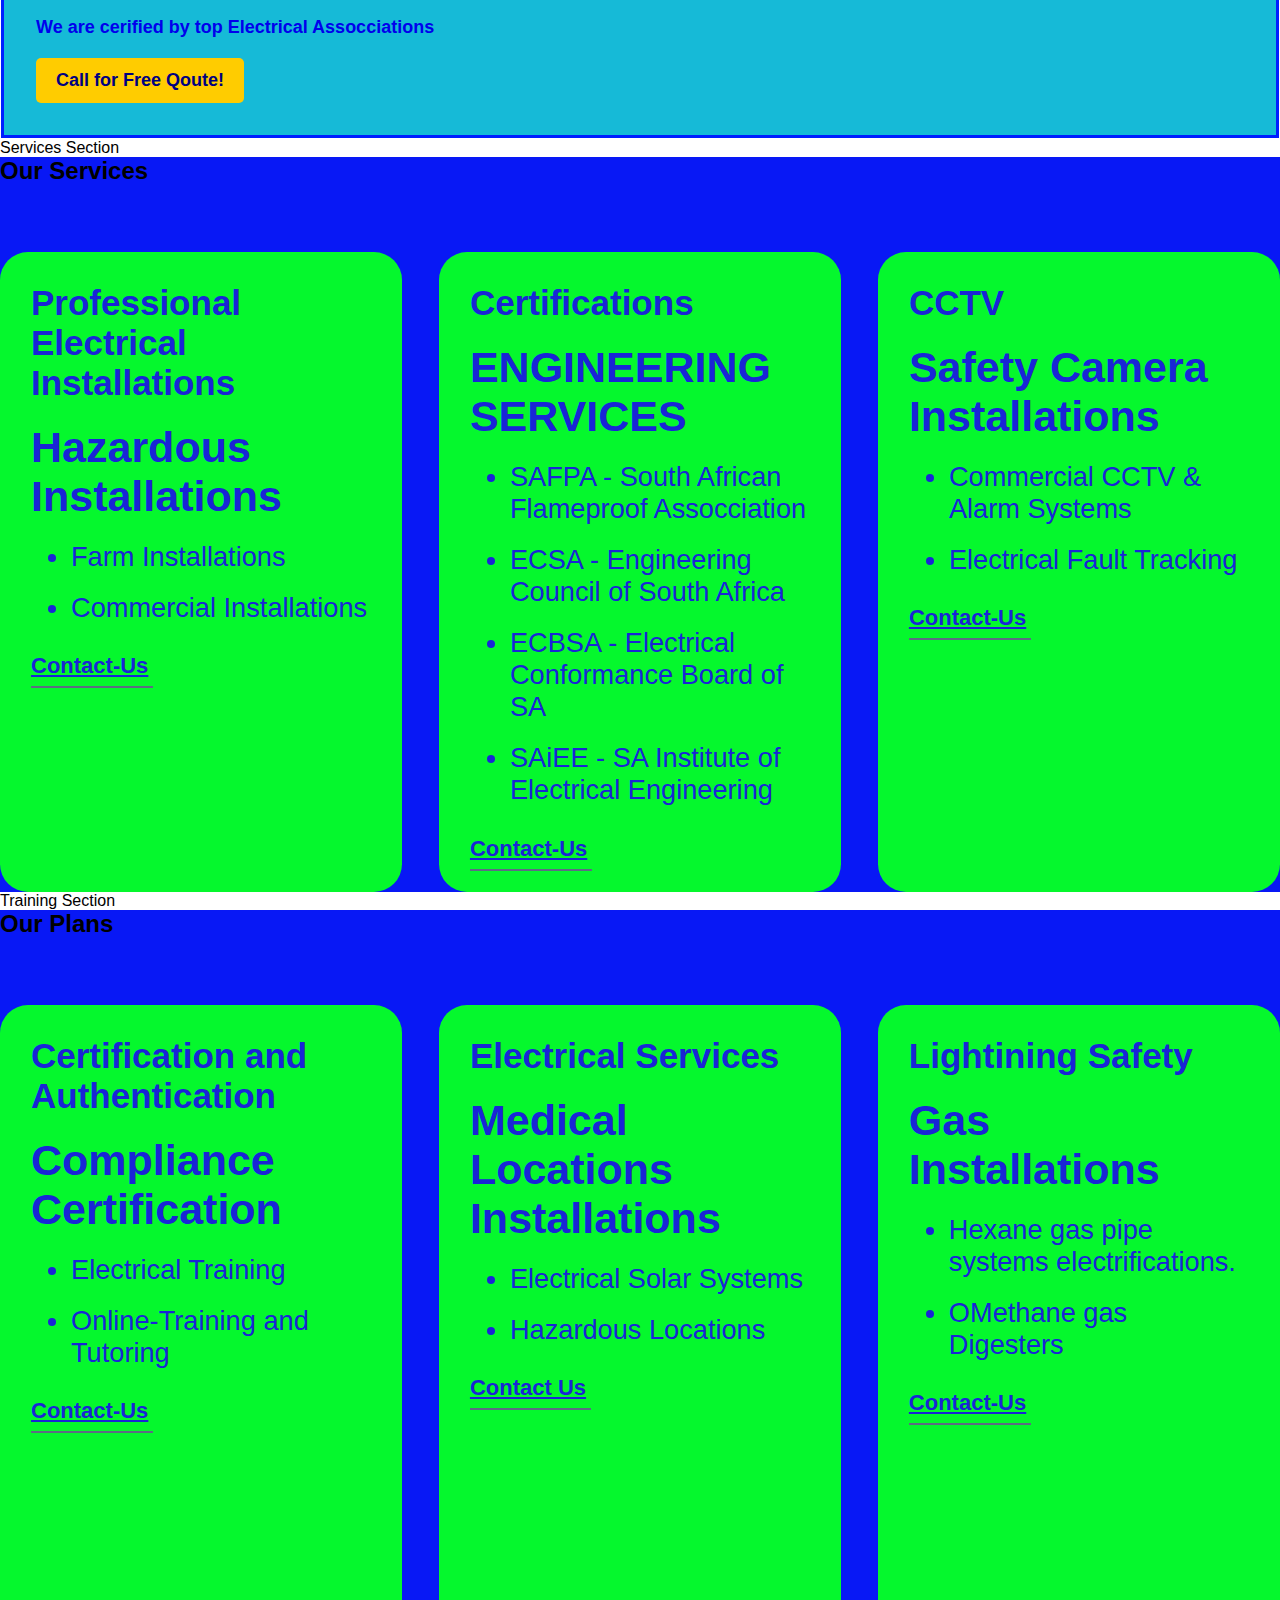
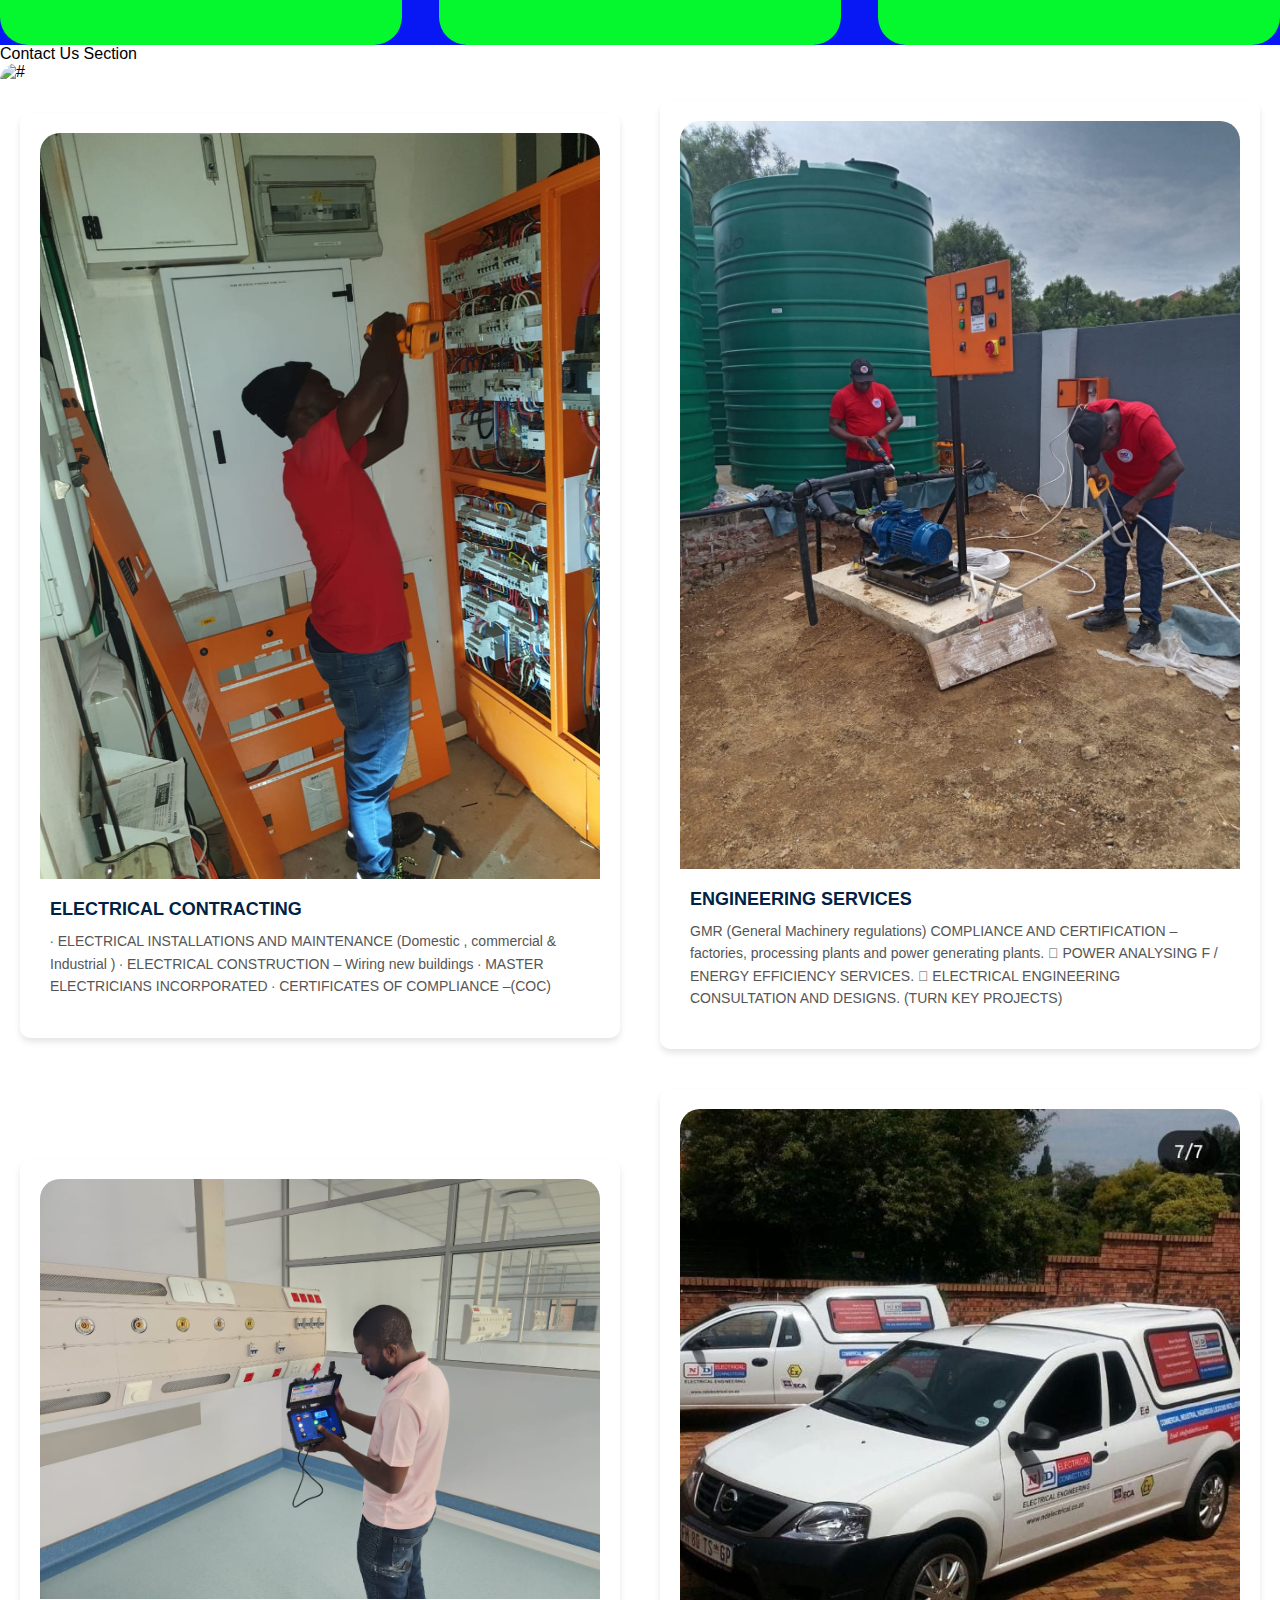
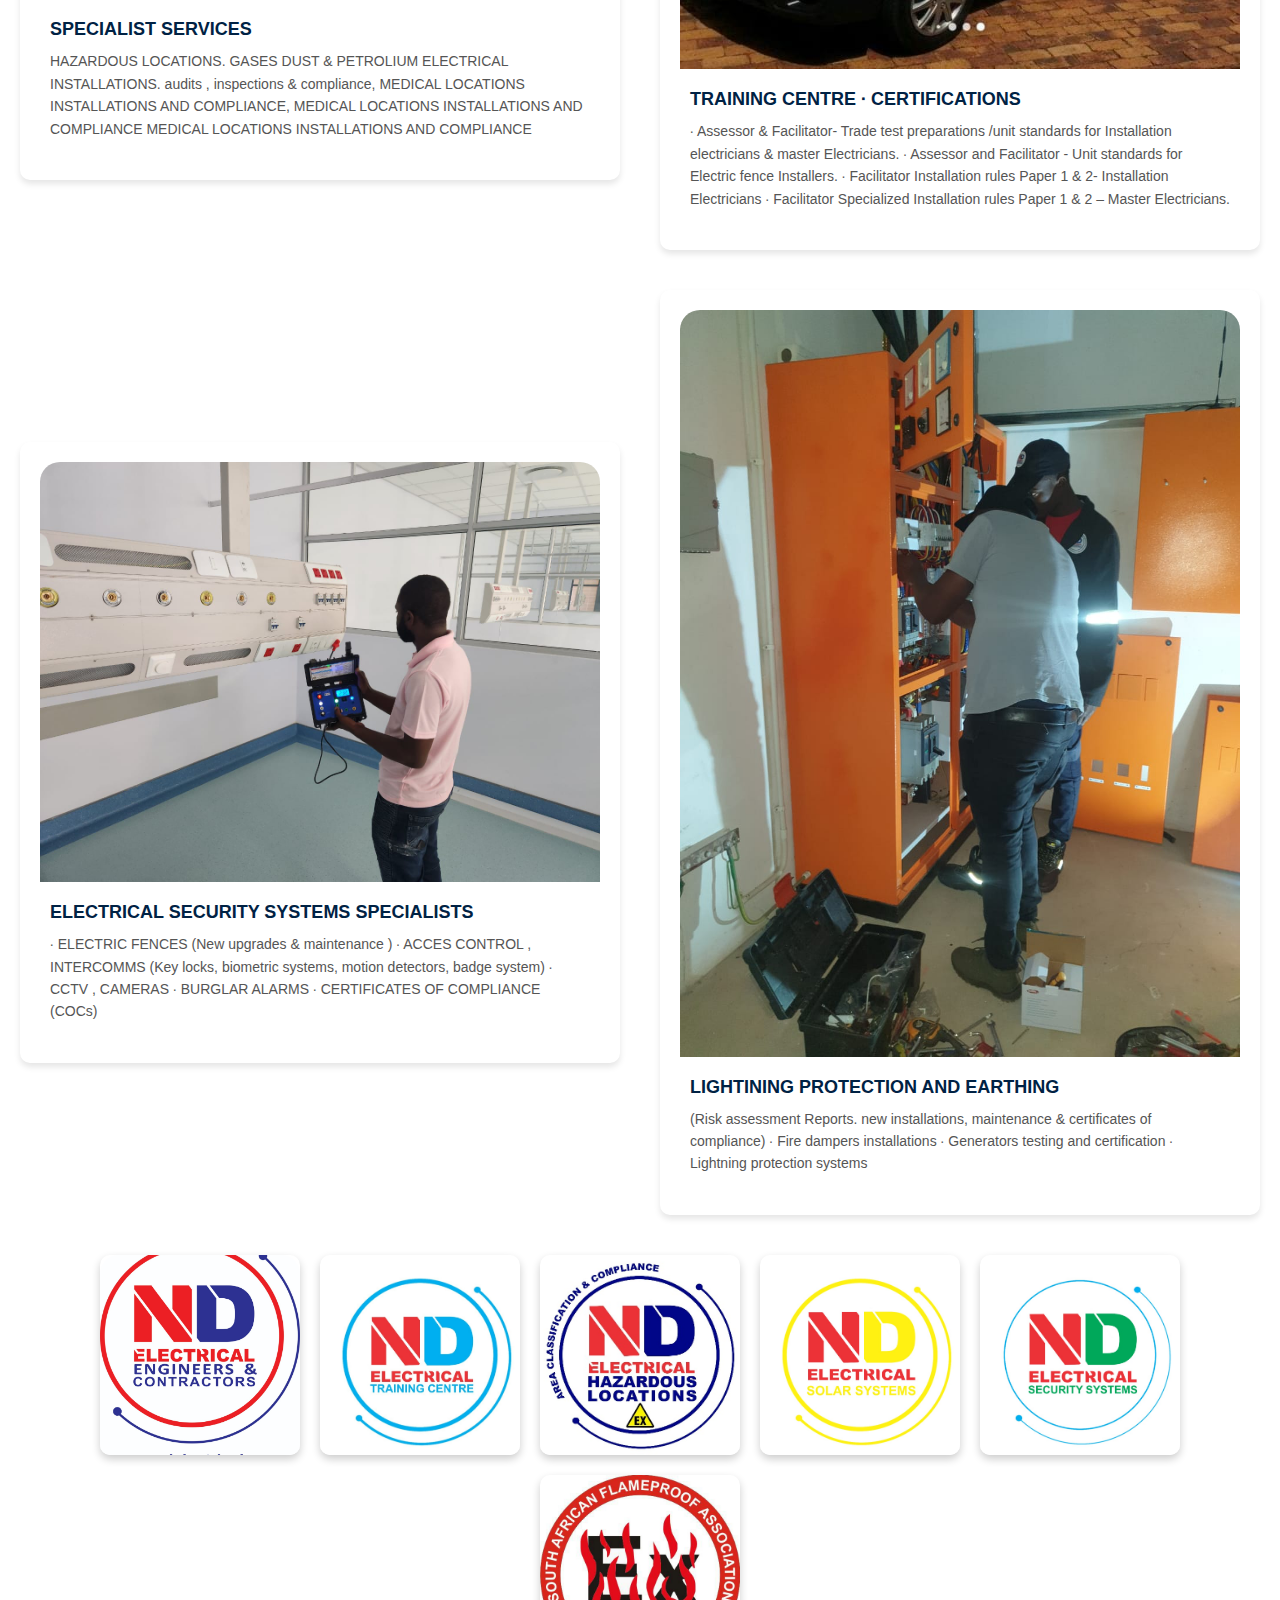
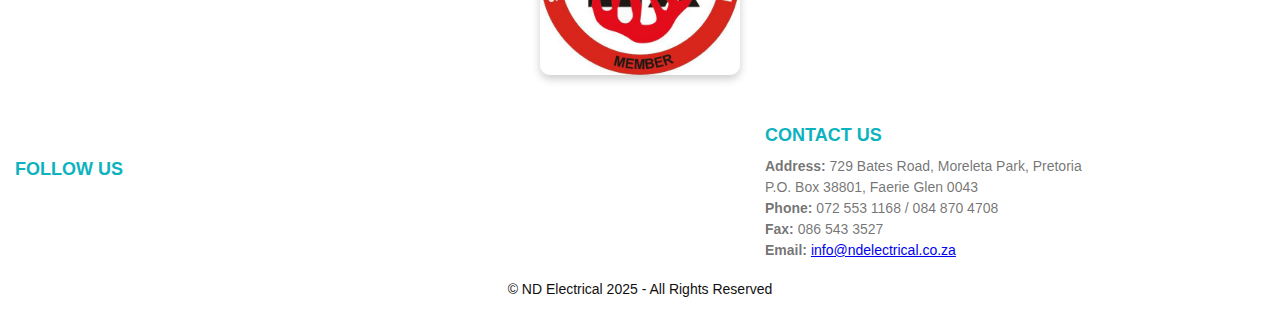
==== commit 38a19c9c: "Adding updates and new files" ====
--- a/index.html
+++ b/index.html
@@ -155,14 +155,10 @@
      <section id="home">
         <div id="slider" class="slider">
         <div class="slides">
-        <div class="slide" style="background-image: url('images/DALL·E\
-        2025-02-08\ 20.07.25\ -The\ cable\ app.webp');"></div>
-        <div class="slide" style="background-image:
-        url('images/lightining.png');"></div>
-        <div class="slide" style="background-image: url('images/DALL·E\
-        2025-02-08\ 20.11.05\ -\ \ The\ cable2\ app.webp');"></div>
-        <div class="slide" style="background-image:
-        url('images/lightining.png');"></div>
+        <div class="slide" style="background-image: url('images/installations.jpg');"></div>
+        <div class="slide" style="background-image:url('images/ndlightining.png');"></div>
+        <div class="slide" style="background-image: url('images/');"></div>
+        <div class="slide" style="background-image:url('images/ndtransport.jpg');"></div>
         
         </div>
         </div>
@@ -207,7 +203,7 @@
         <h2><span>Hazardous Installations</span></h2>
         <ul>
         <li>Farm Installations</li>
-        <li>Gas Installations</li>
+        <li>Commercial Installations</li>
         </ul>
         <a href="#">
         Contact-Us
@@ -216,7 +212,7 @@
         </div>
         <div class="box">
         <h3>Certifications</h3>
-        <h2><span>Licensing</span></h2>
+        <h2><span>ENGINEERING SERVICES</span></h2>
         <ul>
         <li>SAFPA - South African Flameproof Assocciation</li>
         <li>ECSA - Engineering Council of South Africa</li>
@@ -230,8 +226,8 @@
         </a>
         </div>
         <div class="box">
-        <h3>Safety Camera Installations</h3>
-        <h2><span>CCTV </span></h2>
+        <h3>CCTV</h3>
+        <h2><span> Safety Camera Installations</span></h2>
         <ul>
         <li>Commercial CCTV & Alarm Systems</li>
         <li>Electrical Fault Tracking</li>
@@ -276,8 +272,8 @@
         <h3>Lightining Safety</h3>
         <h2><span>Gas Installations</span></h2>
         <ul>
-        <li>Training </li>
-        <li>Online- Training Available</li>
+        <li> Hexane gas pipe systems  electrifications.  </li>
+        <li>OMethane gas  Digesters</li>
         </ul>
         <a href="#">
         Contact-Us
@@ -296,10 +292,10 @@
         <img src="images/installations1.jpg" alt="">
         </div>
         <div class="details">
-        <h3>Electrical Installations</h3>
-        <p>Hazardous Locations & Electrical Installations, Medical Locations
-        Installations,
-        Farm Electrical Installations and GasInstallations</p>
+        <h3>Electrical Contracting</h3>
+        <p>∙ ELECTRICAL INSTALLATIONS AND MAINTENANCE (Domestic , commercial & Industrial ) ∙ ELECTRICAL CONSTRUCTION – Wiring new buildings  
+            ∙ MASTER ELECTRICIANS INCORPORATED  
+            ∙ CERTIFICATES OF COMPLIANCE –(COC)</p>
         </div>
         </div>
         <div class="card card2">
@@ -307,10 +303,11 @@
         <img src="images/installations0.jpg" alt="">
         </div>
         <div class="details">
-        <h3>Electrical Installations</h3>
-        <p>Hazardous Locations & Electrical Installations, Medical Locations
-        Installations,
-        Farm Electrical Installations and GasInstallations</p>
+        <h3>ENGINEERING SERVICES</h3>
+        <p>GMR (General Machinery regulations) COMPLIANCE AND CERTIFICATION –factories, processing
+            plants and power generating plants.
+             POWER ANALYSING F / ENERGY EFFICIENCY SERVICES.
+             ELECTRICAL ENGINEERING CONSULTATION AND DESIGNS. (TURN KEY PROJECTS)</p>
         </div>
         </div>
         <div class="card card3">
@@ -318,10 +315,10 @@
         <img src="images/hospitalelect.jpg" alt="">
         </div>
         <div class="details">
-        <h3>Electrical Installations</h3>
-        <p>Hazardous Locations & Electrical Installations, Medical Locations
-        Installations,
-        Farm Electrical Installations and GasInstallations</p>
+        <h3>SPECIALIST SERVICES</h3>
+        <p>HAZARDOUS LOCATIONS. GASES DUST & PETROLIUM ELECTRICAL INSTALLATIONS. audits ,
+            inspections & compliance, MEDICAL LOCATIONS INSTALLATIONS AND COMPLIANCE, MEDICAL LOCATIONS INSTALLATIONS AND COMPLIANCE
+            MEDICAL LOCATIONS INSTALLATIONS AND COMPLIANCE</p>
         </div>
         </div>
         <div class="card card4">
@@ -329,10 +326,11 @@
         <img src="images/ndtransport.jpg" alt="">
         </div>
         <div class="details">
-        <h3>Electrical Installations</h3>
-        <p>Hazardous Locations & Electrical Installations, Medical Locations
-        Installations,
-        Farm Electrical Installations and GasInstallations</p>
+        <h3>TRAINING CENTRE ∙ Certifications </h3>
+        <p>∙ Assessor & Facilitator- Trade test  preparations /unit standards for  Installation electricians & master  Electricians.  
+            ∙ Assessor and Facilitator - Unit  standards for Electric fence  Installers.  
+            ∙ Facilitator Installation rules Paper  1 & 2- Installation Electricians  
+            ∙ Facilitator Specialized Installation  rules Paper 1 & 2 – Master  Electricians. </p>
         </div>
         </div>
         <div class="card card5">
@@ -340,10 +338,12 @@
         <img src="images/hospital2.jpg" alt="">
         </div>
         <div class="details">
-        <h3>Electrical Installations</h3>
-        <p>Hazardous Locations & Electrical Installations, Medical Locations
-        Installations,
-        Farm Electrical Installations and GasInstallations</p>
+        <h3>ELECTRICAL SECURITY SYSTEMS SPECIALISTS </h3>
+        <p>∙ ELECTRIC FENCES (New upgrades & maintenance )  
+            ∙ ACCES CONTROL , INTERCOMMS  
+            (Key locks, biometric systems, motion detectors, badge system) ∙ CCTV , CAMERAS 
+            ∙ BURGLAR ALARMS  
+            ∙ CERTIFICATES OF COMPLIANCE (COCs)  </p>
         </div>
         </div>
         <div class="card card6">
@@ -351,10 +351,11 @@
         <img src="images/hospital3.jpg" alt="">
         </div>
         <div class="details">
-        <h3>Electrical Installations</h3>
-        <p>Hazardous Locations & Electrical Installations, Medical Locations
-        Installations,
-        Farm Electrical Installations and GasInstallations</p>
+        <h3>LIGHTINING PROTECTION AND EARTHING </h3>
+        <p> (Risk assessment Reports. new installations, maintenance & certificates of compliance) 
+∙ Fire dampers installations  
+∙ Generators testing and  certification  
+∙ Lightning protection systems </p>
         </div>
         </div>
         </div>
@@ -384,18 +385,42 @@
             
         <!--Footer Section Code-->
         <section>
-        <footer class="footer">
-        <div class="social">
-        <a href="#"><i class='bx bxl-facebook' ></i></a>
-        <a href="#"><i class='bx bxl-instagram' ></i></a>
-        <a href="#"><i class='bx bxl-linkedin' ></i></a>
-        </div>
-        
-        <p class="copyright">
-        &copy; ND Electrical 2025 - All Rights Reserved
-        </p>
-        </footer>
-        </section>
+            <footer class="footer">
+              <!-- Background Image Section -->
+              <div class="footer-content">
+                <!-- Social Media Links -->
+                <div class="social">
+                  <h3>Follow Us</h3>
+                  <a href="#"><i class="bx bxl-facebook"></i></a>
+                  <a href="#"><i class="bx bxl-instagram"></i></a>
+                  <a href="#"><i class="bx bxl-linkedin"></i></a>
+                </div>
+          
+                <!-- Company Contact Information -->
+                <div class="footer-info">
+                  <h3>Contact Us</h3>
+                  <p>
+                    <strong>Address:</strong> 729 Bates Road, Moreleta Park, Pretoria<br>
+                    P.O. Box 38801, Faerie Glen 0043
+                  </p>
+                  <p>
+                    <strong>Phone:</strong> 072 553 1168 / 084 870 4708<br>
+                    <strong>Fax:</strong> 086 543 3527
+                  </p>
+                  <p>
+                    <strong>Email:</strong> <a href="mailto:info@ndelectrical.co.za">info@ndelectrical.co.za</a>
+                  </p>
+                </div>
+              </div>
+          
+              <!-- Copyright Information -->
+              <div class="copyright">
+                &copy; ND Electrical 2025 - All Rights Reserved
+              </div>
+            </footer>
+          </section>
+          
+          
         <script src="https://kit.fontawesome.com/a076d05399.js"a
         crossorigin="anonymous"></script>
         <script>
--- a/main.css
+++ b/main.css
@@ -9,7 +9,7 @@
     padding-top: 80px;
     font-family: Verdana, Geneva, Tahoma, sans-serif;
     margin: 0;
-    background: url("images/logo2.jpg");
+    background: url("");
 }
 
 header.navbar {
@@ -26,7 +26,7 @@
     display: flex;
     justify-content:space-around;
     align-items: center;
-    background-color:rgb(47, 0, 255);
+    background-color:rgba(47, 0, 255);
     padding: 5px 10px;
     height: 80px;
     width: 100%;
@@ -58,7 +58,7 @@
     position: relative;
 }
 .nav-links a {
-    color: rgb(0, 217, 255);
+    color: rgb(187, 255, 0);
     text-decoration: none;
     padding: 8px 12px;
 
@@ -73,6 +73,7 @@
     z-index: 1001;
     margin-top: 5px;
     box-shadow: 0px 4px 6px rgba(0, 0, 0, 0.1);
+    border-radius: 5px;
 }
 
 .dropdown li a {
@@ -223,7 +224,7 @@
     background-position: center;
     }
     .slider-wrapper .slider-item .slider-content {
-    color: blue;
+    color: rgb(25, 0, 255);
     z-index: 20;
     width: 100%;
     padding: 0 20px 10px;
@@ -358,7 +359,7 @@
     }
     
     .plans {
-    background: blue;
+    background: rgb(8, 24, 245);
     }
     
     .plans-content {
@@ -367,12 +368,13 @@
     align-items: center;
     gap: 2.3rem;
     margin-top: 4.2rem;
+    color: #1925d6;
     }
     
     .box {
     padding: 30px 30px 50px 30px;
     height: 40rem;
-    background:#16bad7;
+    background:#05f82d;
     border-radius: 28px;
     border: 1px solid transparent;
     box-shadow: 0 0 5px var(--main-color);
@@ -491,47 +493,76 @@
     }
     
     .footer {
-    position: relative;
-    bottom: 0;
-    width: 100%;
-    padding: 40px 0;
-    background: var(--snd-bg-color);
-    }
-    
-    .footer .social {
-    text-align: center;
-    padding-bottom: 20px;
-    color: var(--main-color);
-    }
-    
-    .footer .social a {
-    font-size: 25px;
-    color: red;
-    border: black;
-    width: 42px;
-    height: 42px;
-    line-height: 42px;
-    display: inline-block;
-    text-align: center;
-    border-radius: 50%;
-    margin: 0 10px;
-    transition: 0.3s ease-in-out;
-    }
-    
-    .footer .social a:hover {
-    transform: translateY(-10px) scale(1.2);
-    background: blue;
-    color: #131313;
-    box-shadow: 0 0 25px blue;
-    }
-    
-    .footer .copyright {
-    margin-top: 20px;
-    text-align: center;
-    font-size: 20px;
-    color: rgb(2, 2, 11);
-    }
-    about {
+        background: url('') no-repeat center center/cover;
+        color: #0a0a0a96;
+        padding: 30px 15px;
+        text-align: center;
+        position: relative;
+        overflow: hidden;
+      }
+      
+      .footer-content {
+        display: flex;
+        flex-direction: column;
+        gap: 30px;
+        justify-content: center;
+        align-items: center;
+      }
+      
+      .footer-info,
+      .social {
+        text-align: left;
+        max-width: 500px;
+        width: 100%;
+      }
+      
+      .footer-info h3,
+      .social h3 {
+        font-size: 18px;
+        margin-bottom: 10px;
+        text-transform: uppercase;
+        color: #0cb3be;
+      }
+      
+      .footer-info p,
+      .social a {
+        font-size: 14px;
+        line-height: 1.5;
+      }
+      
+      .social a {
+        margin: 0 10px;
+        color: #ffcc00;
+        font-size: 24px;
+        transition: transform 0.3s ease;
+      }
+      
+      .social a:hover {
+        transform: scale(1.2);
+      }
+      
+      .copyright {
+        margin-top: 20px;
+        font-size: 14px;
+        color: #111010;
+      }
+      
+      /* Responsive Styling */
+      @media (min-width: 768px) {
+        .footer-content {
+          flex-direction: row;
+          justify-content: space-between;
+        }
+      }
+      
+      @media (max-width: 767px) {
+        .footer-content {
+          flex-direction: column;
+          gap: 20px;
+        }
+      }
+
+    .about {
         display: flex;
         align-items:start;
         justify-content:left;
@@ -576,7 +607,7 @@
         font-weight: bold;
         text-decoration: none;
         border-radius: 5px;
-        transition: background 0.3s ease-in-out;
+        transition:background 0.3s ease-in-out;
         }
         
         .btn:hover {
@@ -610,4 +641,95 @@
 }
 .image-container:hover img {
 transform: scale(1.1);
-}+}
+
+/* Section Styling */
+.info-section {
+    background: #f7f9fc; /* Light gray background */
+    padding: 40px 20px;
+    text-align: center;
+  }
+  
+  /* Container Styling */
+  .info-container {
+    display: grid;
+    grid-template-columns: repeat(auto-fit, minmax(250px, 1fr)); /* Responsive grid */
+    gap: 20px; /* Space between cards */
+    max-width: 1200px;
+    margin: 0 auto;
+  }
+  
+  /* Card Styling */
+  .card {
+    background: #ffffff; /* White card background */
+    border-radius: 10px; /* Rounded corners */
+    box-shadow: 0 4px 6px rgba(0, 0, 0, 0.1); /* Subtle shadow */
+    padding: 20px;
+    text-align: left; /* Left-align content */
+    transition: transform 0.3s ease, box-shadow 0.3s ease;
+  }
+  
+  /* Card Hover Effect */
+  .card:hover {
+    transform: translateY(-5px); /* Subtle lift */
+    box-shadow: 0 6px 10px rgba(0, 0, 0, 0.2); /* Enhanced shadow on hover */
+  }
+  
+  /* Card Headings */
+  .card h3 {
+    font-size: 18px;
+    color: #002244; /* Navy blue */
+    margin-bottom: 10px;
+    text-transform: uppercase;
+    font-weight: bold;
+  }
+  
+  /* Card Text */
+  .card p, .card ul {
+    font-size: 14px;
+    color: #555555; /* Subtle gray text */
+    line-height: 1.6;
+  }
+  
+  /* List Styling */
+  .card ul {
+    padding-left: 20px; /* Indent list */
+    list-style-type: disc; /* Bullet points */
+  }
+  
+  /* Responsive Design */
+  @media (max-width: 768px) {
+    .info-container {
+      grid-template-columns: 1fr; /* Single column for smaller screens */
+    }
+  }
+  
+.image-gallery {
+    display: flex;
+    justify-content: center;
+    gap: 20px;
+    flex-wrap: wrap;
+    padding: 20px;
+    }
+    .image-container {
+    width: 200px;
+    height: 200px;
+    overflow: hidden;
+    border-radius: 10px;
+    box-shadow: 0 4px 8px rgba(0, 0, 0, 0.2);
+    transition: transform 0.3s ease, box-shadow 0.3s ease;
+    }
+    .image-container img {
+    width: 100%;
+    height: 100%;
+    object-fit: cover;
+    transition: transform 0.3s ease;
+    }
+    .image-container:hover {
+    transform: scale(1.05);
+    box-shadow: 0 8px 16px rgba(0, 0, 0, 0.3);
+    }
+    .image-container:hover img {
+    transform: scale(1.1);
+    }
+  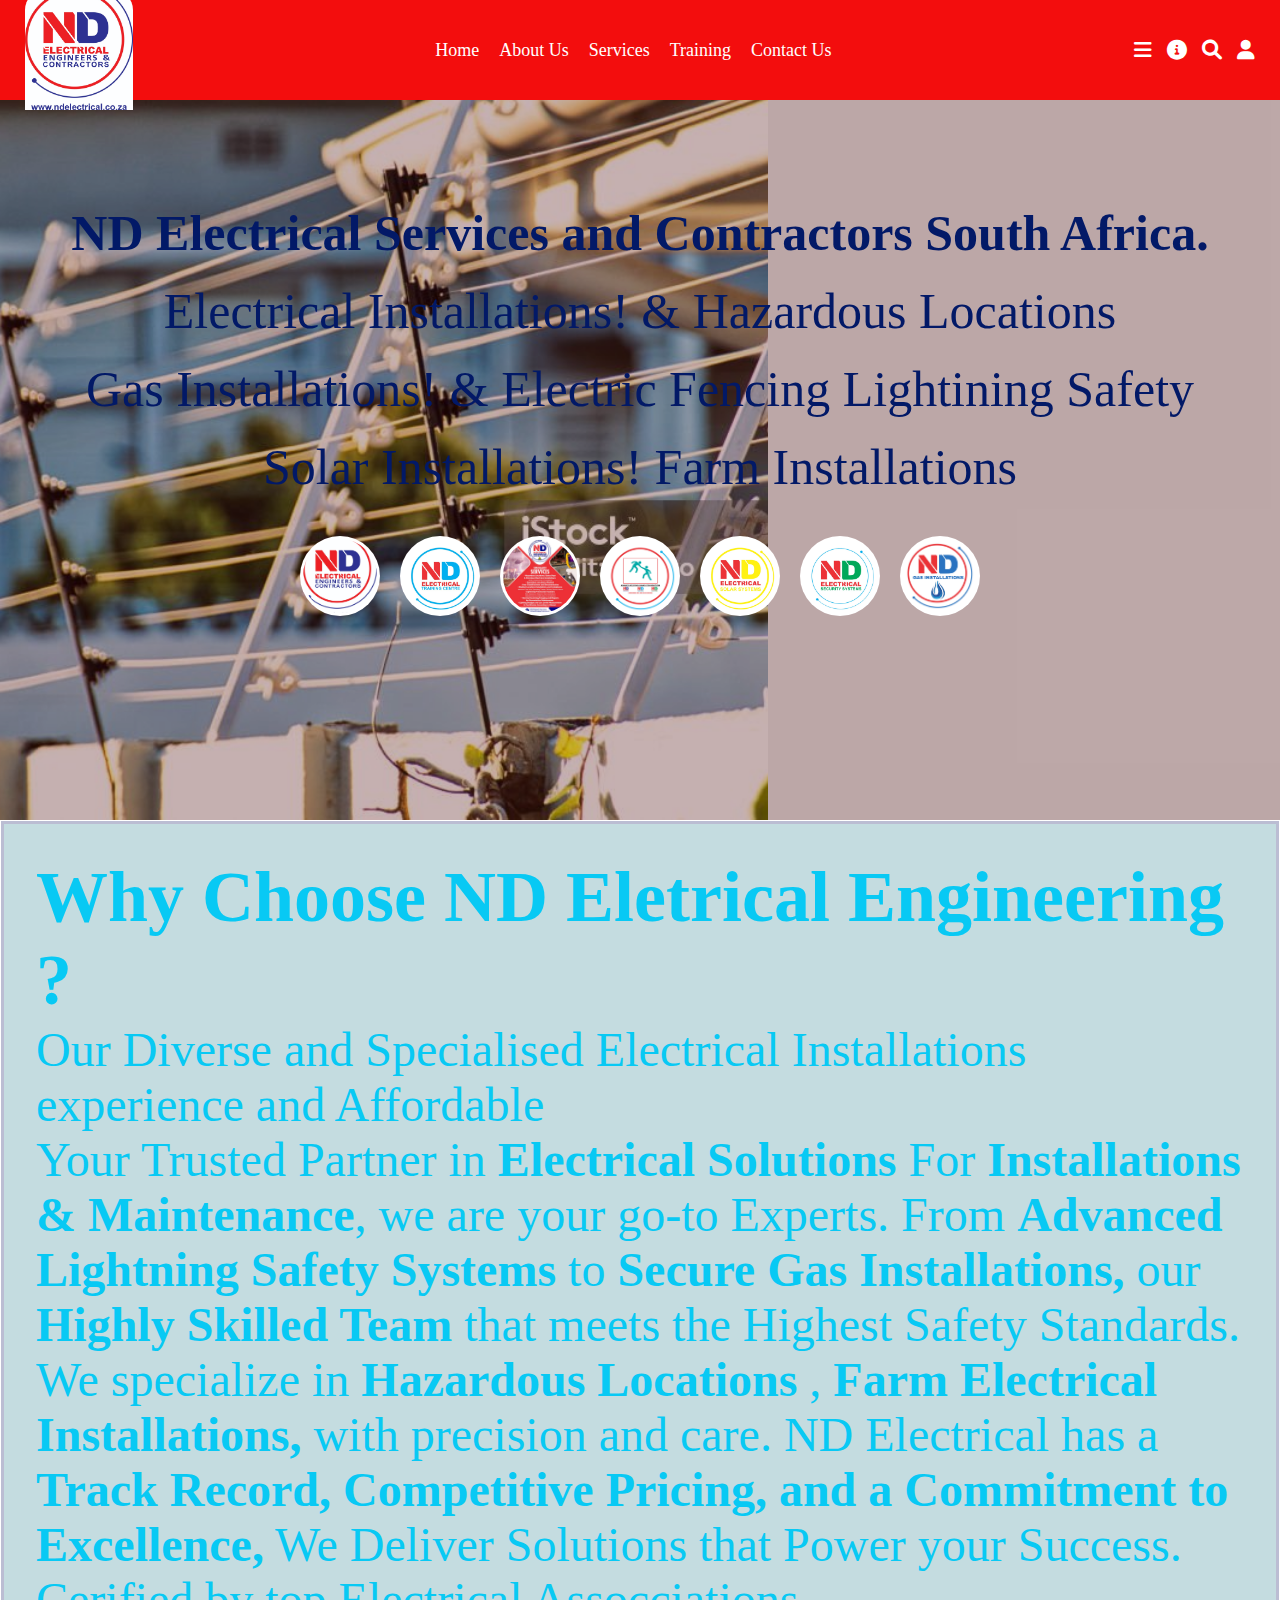
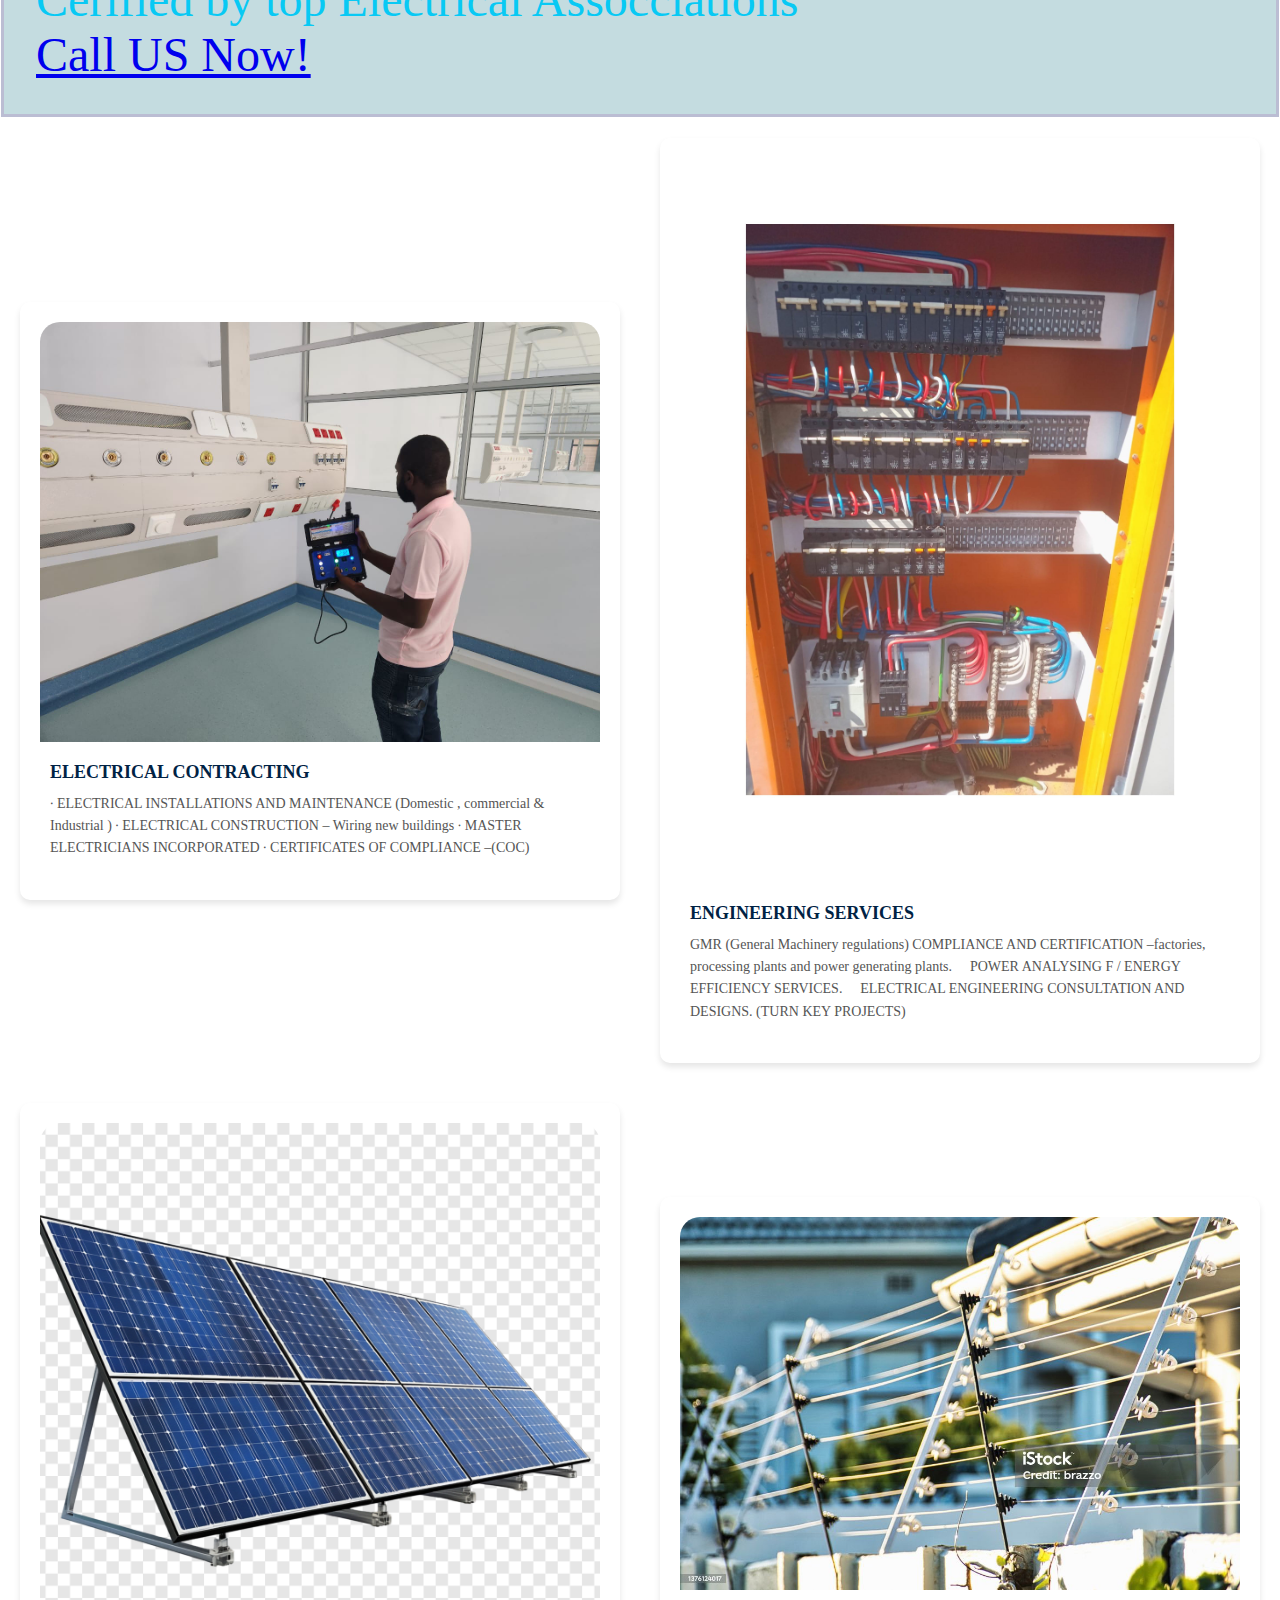
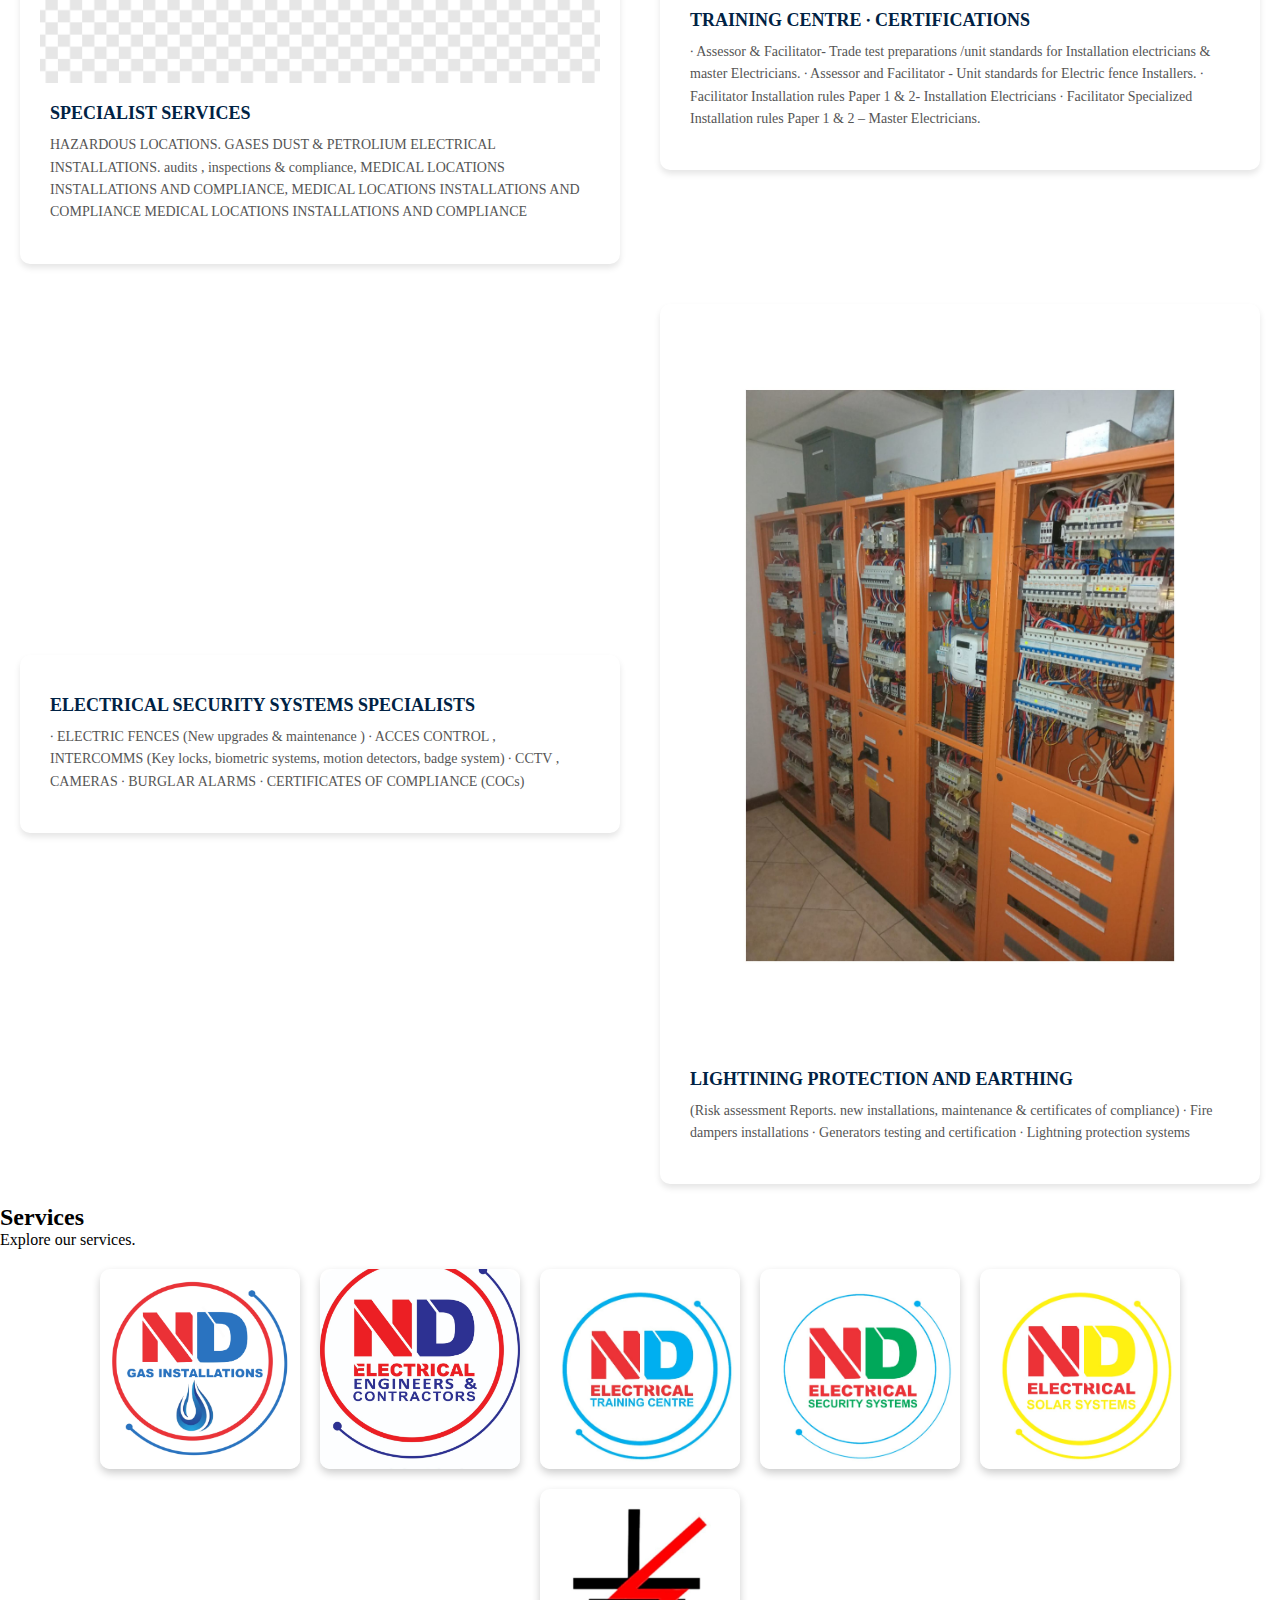
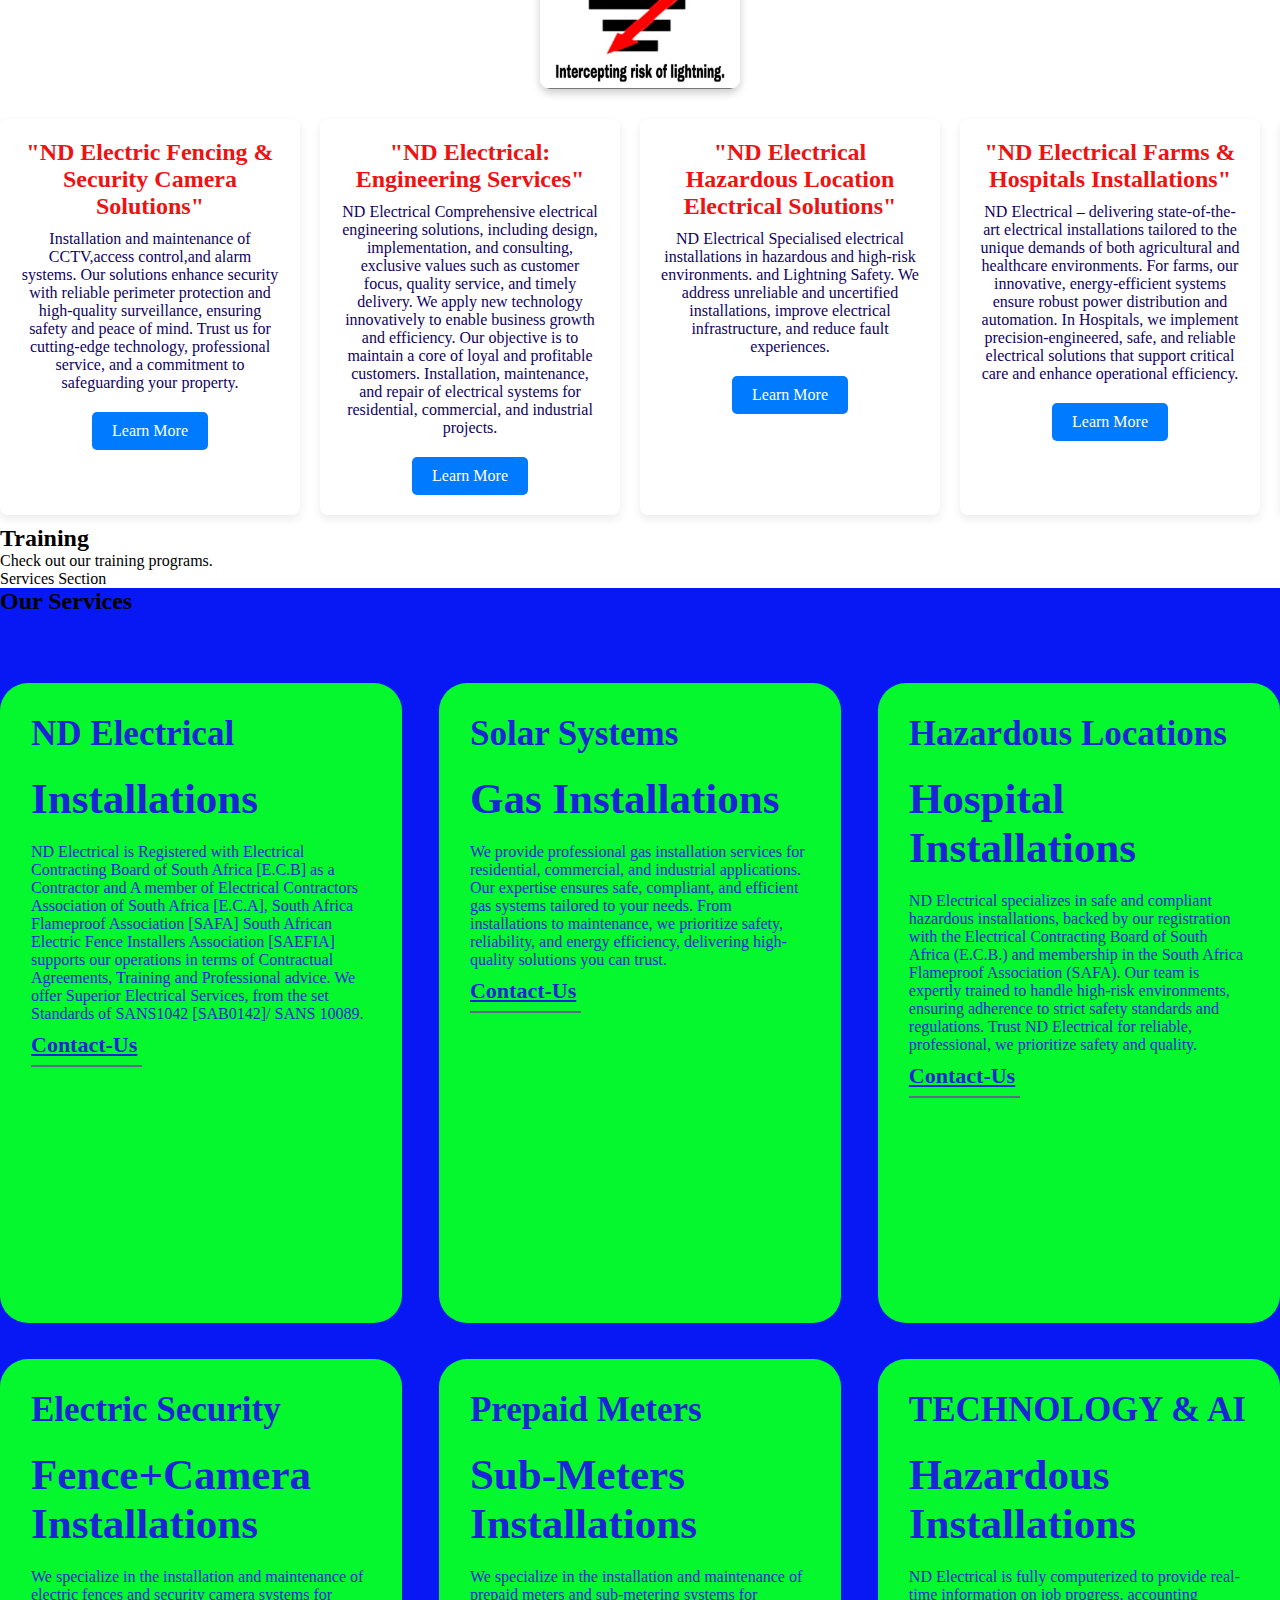
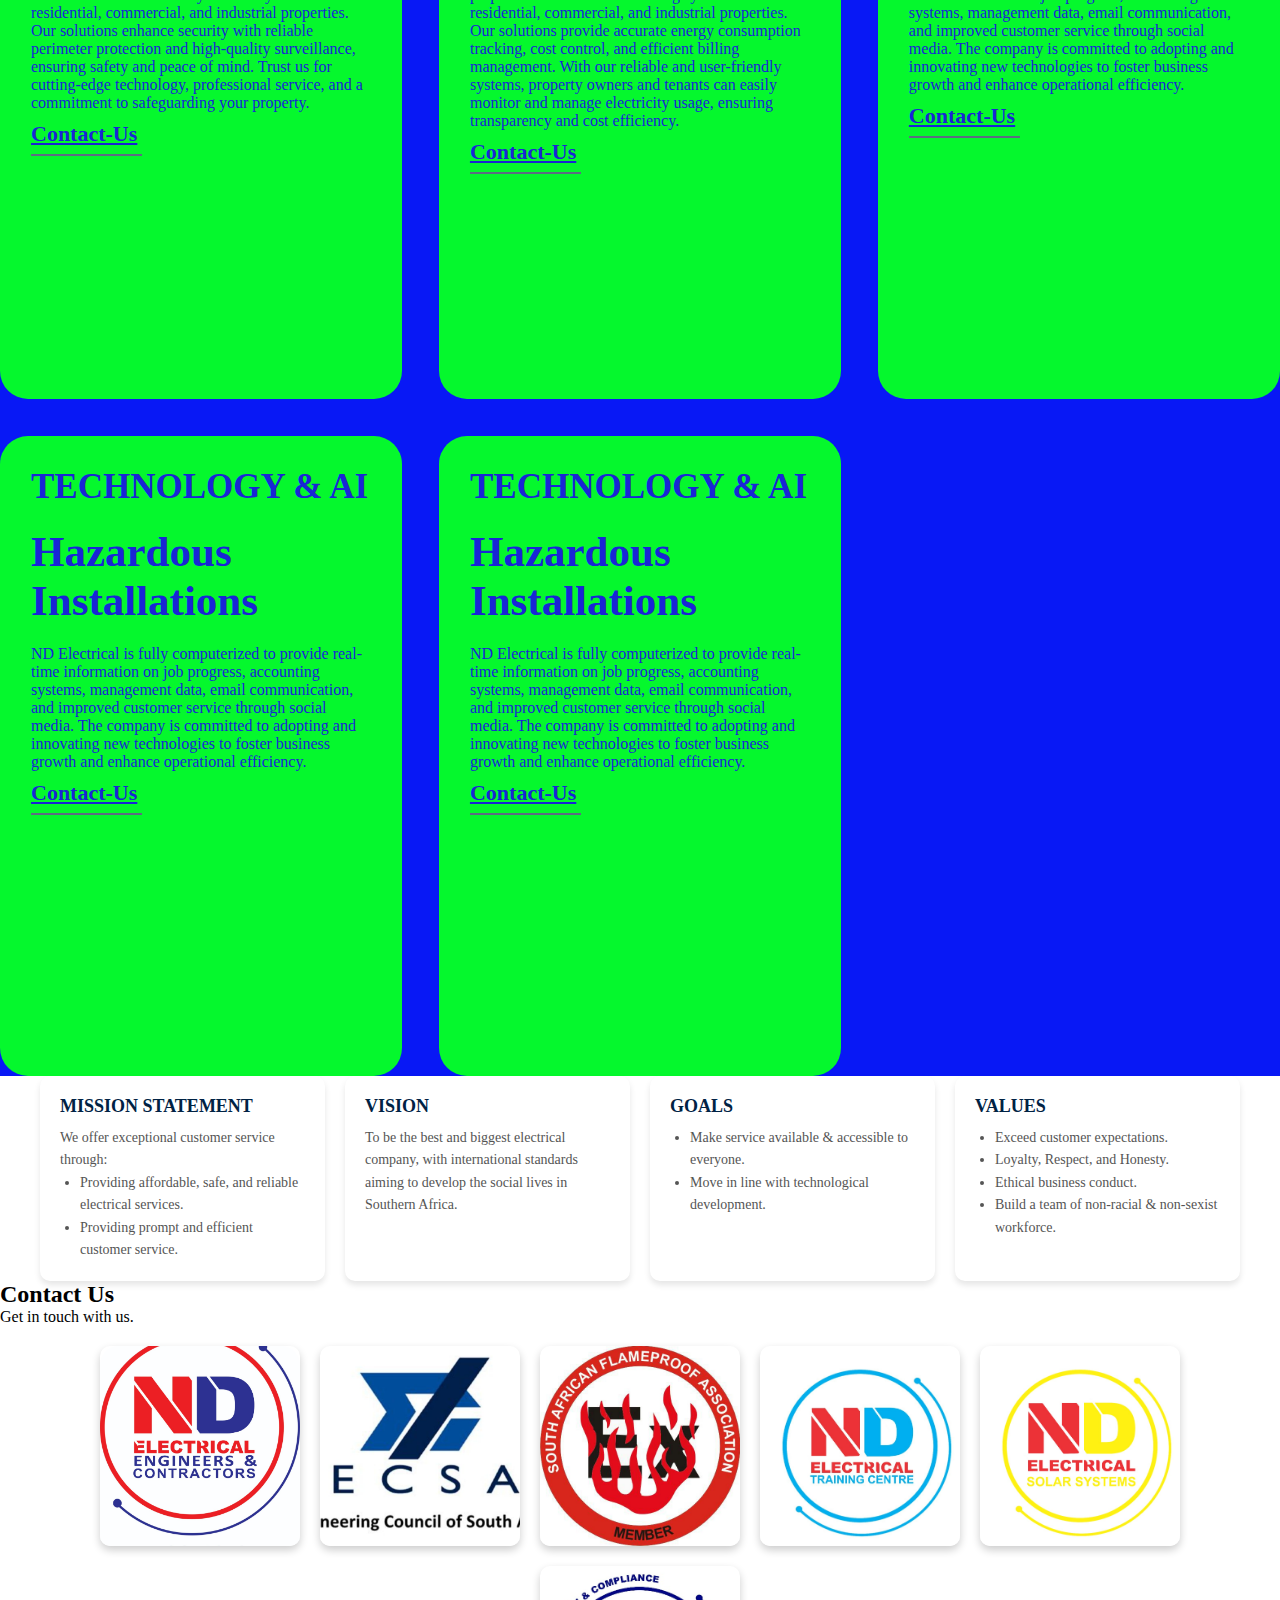
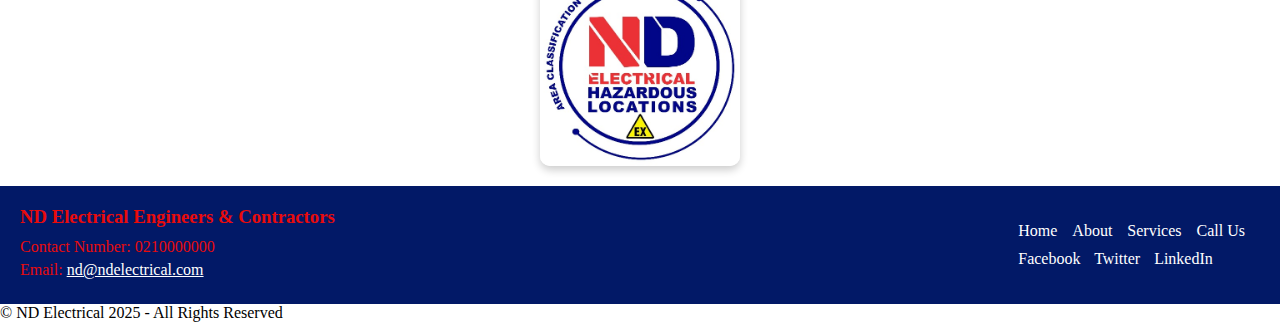
==== commit 8d3a8e12: "correct index.html file" ====
--- a/index.html
+++ b/index.html
@@ -3,441 +3,640 @@
 <head>
     <meta charset="UTF-8">
     <meta name="viewport" content="width=device-width, initial-scale=1.0">
-    <title>ndelectrical</title>
-    <link rel="stylesheet" href="main.css">
-    <link rel="stylesheet" href="https://cdnjs.cloudflare.com/ajax/libs/font-awesome/6.7.2/css/all.min.css">
-    <link rel="stylesheet" href="https://cdnjs.cloudflare.com/ajax/libs/boxicons/2.1.4/dist/boxicons.js">
+    <title>Responsive Navbar</title>
+    <link rel="stylesheet" href="navbar2.css"> <!-- Link to external CSS file -->
+    <link rel="stylesheet" href="https://cdnjs.cloudflare.com/ajax/libs/font-awesome/6.0.0/css/all.min.css"> <!-- Font Awesome for icons -->
 </head>
 <body>
-    <section>
     <header class="navbar">
-        <nav>
-            <div class="logo">
-                <img src="images/logo2.jpg" alt="logo">
-                <img src="images/logo1.jpg" alt="logo">
-            </div>
-            <ul class="nav-links">
+        <!-- Logo on the left -->
+        <div class="logo">
+            <img src="images/logo1.jpg" alt="ND Electrical Logo">
+        </div>
+
+        <!-- Menu links in the center -->
+        <nav class="menu" id="menu">
+            <ul class="nav-links" id="nav-links">
                 <li><a href="#slider" id="home-link">Home</a></li>
-                <li><a href="#about" id="home-link">About</a></li>
-                
+                <li><a href="#about">About Us</a></li>
                 <li>
                     <a href="#services">Services</a>
                     <ul class="dropdown">
-                        <li><a href="#electrical" >Electrical Installations</a></li>
-                        <li><a href="#hazardous" >Hazardous Locations</a></li>
-                        <li><a href="#gas" >Gas Installations</a></li>
-                        <li><a href="#lightining" >Lightining Safety</a></li>
-                        <li><a href="#solar" >Solar Installations</a></li>
-                        
-                                
-
+                        <li><a href="#electrical">Electrical Engineering Services</a></li>
+                        <li><a href="#training">Training and Certification</a></li>
+                        <li><a href="#hazardous">Hazardous Locations</a></li>
+                        <li><a href="#lightning">Lightning Safety</a></li>
+                        <li><a href="#gas">Gas Installations</a></li>
                     </ul>
                 </li>
-                <li><a href="#training">Training </a></li>
-                <li><a href="#certifications" >Certifications</a></li>
-                <li><a href="#Profile" >Profile</a></li>
-                <li><a href="#contact" >Contact-Us</a></li>
+                <li><a href="#training">Training</a></li>
+                <li><a href="contactus.html">Contact Us</a></li>
             </ul>
-            <div class="icons-container">
-                <div class="icons">
-                    <div id="menu-btn" class="fas fa-bars"></div>
-                    <div id="info-btn" class="fas fa-info-circle"></div>
-                    <div id="search-btn" class="fas fa-search"></div>
-                    <div id="login-btn" class="fas fa-user"></div>
+        </nav>
+
+        <!-- Icons on the right -->
+        <div class="icons-container">
+            <div class="icons">
+                <div id="menu-btn" class="fas fa-bars"></div> <!-- Menu icon -->
+                <div id="info-btn" class="fas fa-info-circle"></div> <!-- Info icon -->
+                <div id="search-btn" class="fas fa-search"></div> <!-- Search icon -->
+                <div id="login-btn" class="fas fa-user"></div> <!-- Login icon -->
+            </div>
+        </div>
+    
+
+    <!-- Search input (hidden by default) -->
+    <div id="search-container" class="search-container">
+        <input type="text" id="search-input" placeholder="Search...">
+        <button id="search-submit">Search</button>
+    </div>
+  </header>
+
+      <section id="home">
+        <div class="slider-container">
+            <div id="slider" class="slider">
+                <div class="slides">
+                    <div class="slide-content"></div>
+                    <div class="slide" style="background-image: url('images/fence1.jpg');"></div>
+                    <div class="slide" style="background-image: url('images/gas-cylinder.jpg');"></div>
+                    <div class="slide" style="background-image: url('images/pipelines1.jpg');"></div>
+                    <div class="slide" style="background-image: url('images/electric-1.jpg');"></div>
+                    <div class="slide" style="background-image: url('images/PICTURES\ \(6\)-images-19.jpg');"></div>
                 </div>
-            </div>
-        </nav>
-        
-    </header>
+                <div class="overlay-content">
+                    <div class="overlay-text">
+                        <h1>ND Electrical Services and Contractors South Africa.</h1>
+                        <p>Electrical Installations! & Hazardous Locations </p>
+                        <p>Gas Installations! & Electric Fencing Lightining Safety</p>
+                        <p>Solar Installations! Farm Installations </p>
+                    </div>
+                            
+                    <div class="circle-container">
+                        <a href="#" class="circle-image">
+                            <img src="images/logo1.jpg" alt="Logo 1">
+                        </a>
+                        <a href="#" class="circle-image">
+                            <img src="images/logo2.jpg" alt="Logo 2">
+                        </a>
+                        <a href="#" class="circle-image">
+                            <img src="images/HazardousServices.jpg" alt="Logo 3">
+                        </a>
+                        <a href="#" class="circle-image">
+                            <img src="images/annahand.jpg" alt="Logo 4">
+                        </a>
+                        <a href="#" class="circle-image">
+                            <img src="images/solarsystms.jpg" alt="Logo 5">
+                        </a>
+                        <a href="#" class="circle-image">
+                            <img src="images/securitysystm.jpg" alt="Logo 6">
+                        </a>
+                        <a href="#" class="circle-image">
+                            <img src="images/ND GAS INS.jpg" alt="Logo 7">
+                        </a>
+                    </div>
+                    </div>
+                    </div>
+                </div>
+            </div>
+        </div>
+        
     </section>
-    <!-- Slider-->
-    <section id="home">
-     <div class="slider">
-        <div class="list">
-            <div class="item active">
-                <img src="https://img.freepik.com/premium-vector/power-outage-concept-single-line-diagram-distribution-system-with-green-red-spot-light_43042-6.jpg?w=996" alt="#">
-                <div class="content">
-                    <h2>Electrical Installations</h2>
-                    <h2> Hazardous Installations, Solar Installations, Gas Installations</h2>
-                    <p>
-                        <h1>Powering Innovation, Securing Tomorrow!</h1>
-                        <h1>From <strong>cutting-edge Electrical Engineering</strong> solutions to expert <strong>Training</strong>, 
-                        reliable <strong>Security Systems</strong>, efficient <strong>Solar Systems</strong>, and advanced 
-                        <strong>Lightning Safety</strong>, we deliver excellence with precision.</h1>
-                        <p><strong>Your trusted partner in technology and safety.</strong></p>
-                    </p>
-
+    <section id="about">
+        
+                <div class="about-content">
+                    <h2 class="heading">Why Choose ND Eletrical Engineering ?</h2>
+        
+                    <p>Our Diverse and Specialised Electrical Installations experience and Affordable</p>
+                    <p>Your Trusted Partner in <strong>Electrical Solutions</strong> 
+                        For <strong>Installations & Maintenance</strong>, we are your go-to Experts. From <strong>Advanced Lightning Safety Systems </strong>
+                        to <strong>Secure Gas Installations,</strong> our <strong>Highly Skilled Team </strong> that meets the Highest Safety Standards. We specialize in <strong>Hazardous Locations</strong> 
+                        , <strong>Farm Electrical Installations, </strong>with precision and care. ND Electrical has a <strong>Track Record, Competitive Pricing, and a Commitment to Excellence,</strong> We Deliver Solutions that Power your Success.</p>
+                    <p>Cerified by top Electrical Assocciations</p>
+        
+                    <a href="contactus.html" class="btn">Call US Now!</a>
                 </div>
-
-            </div>
-            <div class="item">
-                <img src="https://img.freepik.com/premium-vector/power-outage-concept-single-line-diagram-distribution-system-with-green-red-spot-light_43042-6.jpg?w=996" alt="#">
-                <div class="content">
-                    <p>Electrical Installations</p>
-                    <h2> Hazardous Installations, Solar Installations, Gas Installations</h2>
-                    <p>
-                        <h1>Powering Innovation, Securing Tomorrow!</h1>
-                        <p>From <strong>cutting-edge Electrical Engineering</strong> solutions to expert <strong>Training</strong>, 
-                        reliable <strong>Security Systems</strong>, efficient <strong>Solar Systems</strong>, and advanced 
-                        <strong>Lightning Safety</strong>, we deliver excellence with precision.</p>
-                        <p><strong>Your trusted partner in technology and safety.</strong></p>
-                    </p>
-
+            </section>
+        </section>
+        <section class="industrial" >
+            <div class="cards">
+            <div class="card card1">
+            <div class="container">
+            <img src="images/hospital2.jpg" alt="">
+            </div>
+            <div class="details">
+            <h3>Electrical Contracting</h3>
+            <p>∙ ELECTRICAL INSTALLATIONS AND MAINTENANCE (Domestic , commercial
+          & Industrial ) ∙ ELECTRICAL CONSTRUCTION – Wiring new buildings
+                ∙ MASTER ELECTRICIANS INCORPORATED
+                ∙ CERTIFICATES OF COMPLIANCE –(COC)</p>
+            </div>
+            </div>
+            <div class="card card2">
+            <div class="container">
+            <img src="images/PICTURES (6)-images-18.jpg" alt="">
+            </div>
+            <div class="details">
+            <h3>ENGINEERING SERVICES</h3>
+            <p>GMR (General Machinery regulations) COMPLIANCE AND CERTIFICATION
+          –factories, processing
+                plants and power generating plants.
+                 POWER ANALYSING F / ENERGY EFFICIENCY SERVICES.
+                 ELECTRICAL ENGINEERING CONSULTATION AND DESIGNS. (TURN KEY PROJECTS)</p>
+            </div>
+            </div>
+            <div class="card card3">
+            <div class="container">
+            <img src="images/solar1.jpg" alt="">
+            </div>
+            <div class="details">
+            <h3>SPECIALIST SERVICES</h3>
+            <p>HAZARDOUS LOCATIONS. GASES DUST & PETROLIUM ELECTRICAL
+          INSTALLATIONS. audits ,
+                inspections & compliance, MEDICAL LOCATIONS INSTALLATIONS AND
+          COMPLIANCE, MEDICAL LOCATIONS INSTALLATIONS AND COMPLIANCE
+                MEDICAL LOCATIONS INSTALLATIONS AND COMPLIANCE</p>
+            </div>
+            </div>
+            <div class="card card4">
+            <div class="container">
+            <img src="images/fence1.jpg" alt="">
+            </div>
+            <div class="details">
+            <h3>TRAINING CENTRE ∙ Certifications </h3>
+            <p>∙ Assessor & Facilitator- Trade test  preparations /unit
+          standards for  Installation electricians & master  Electricians.
+                ∙ Assessor and Facilitator - Unit  standards for Electric fence
+          Installers.
+                ∙ Facilitator Installation rules Paper  1 & 2- Installation Electricians
+                ∙ Facilitator Specialized Installation  rules Paper 1 & 2 –
+          Master  Electricians. </p>
+            </div>
+            </div>
+            <div class="card card5">
+            <div class="container">
+            <img src="images/pipelines1.jpg" alt="">
+            </div>
+            <div class="details">
+            <h3>ELECTRICAL SECURITY SYSTEMS SPECIALISTS </h3>
+            <p>∙ ELECTRIC FENCES (New upgrades & maintenance )
+                ∙ ACCES CONTROL , INTERCOMMS
+                (Key locks, biometric systems, motion detectors, badge system) ∙
+          CCTV , CAMERAS
+                ∙ BURGLAR ALARMS
+                ∙ CERTIFICATES OF COMPLIANCE (COCs)  </p>
+            </div>
+            </div>
+            <div class="card card6">
+            <div class="container">
+            <img src="images/PICTURES (6)-images-19.jpg" alt="">
+            </div>
+            <div class="details">
+            <h3>LIGHTINING PROTECTION AND EARTHING </h3>
+            <p> (Risk assessment Reports. new installations, maintenance &
+          certificates of compliance)
+          ∙ Fire dampers installations
+          ∙ Generators testing and  certification
+          ∙ Lightning protection systems </p>
+            </div>
+            </div>
+            </div>
+            </section>
+        <section id="services">
+            <h2>Services</h2>
+            <p>Explore our services.</p>
+            <section>
+                <div class="image-gallery">
+                    <div class="image-container">
+                      <img src="images/ND GAS INS.jpg" alt="ND Electrical Logo 1">
+                    </div>
+                    <div class="image-container">
+                      <img src="images/logo1.jpg" alt="ND Electrical Logo 2">
+                    </div>
+                    <div class="image-container">
+                      <img src="images/logo2.jpg" alt="SAIEE Logo">
+                    </div>
+                    <div class="image-container">
+                        <img src="images/securitysystm.jpg" alt="ND Electrical Logo 1">
+                    </div>
+                    <div class="image-container">
+                        <img src="images/solarsystms.jpg" alt="ND Electrical Logo 1">
+                    </div>
+                    <div class="image-container">
+                        <img src="images/risk.jpg" alt="ND Electrical Logo 1">
+                    </div>
                 </div>
-
-            </div>
-            <div class="item">
-                <img src="https://img.freepik.com/premium-vector/power-outage-concept-single-line-diagram-distribution-system-with-green-red-spot-light_43042-6.jpg?w=996" alt="#">
-                <div class="content">
-                    <p>Electrical Installations</p>
-                    <h2> Hazardous Installations, Solar Installations, Gas Installations</h2>
-                    <p>
-                        <h1>Powering Innovation, Securing Tomorrow!</h1>
-                        <p>From <strong>cutting-edge Electrical Engineering</strong> solutions to expert <strong>Training</strong>, 
-                        reliable <strong>Security Systems</strong>, efficient <strong>Solar Systems</strong>, and advanced 
-                        <strong>Lightning Safety</strong>, we deliver excellence with precision.</p>
-                        <p><strong>Your trusted partner in technology and safety.</strong></p>
-                    </p>
-
+                  
+            </section>
+            <section id="home">
+                <div class="horizontal-scroll-container">
+                  <div class="scroll-wrapper">
+                    <div class="scroll-item">
+                      <div class="scroll-content">
+                        <h3 class="scroll-subtitle">"ND Electric Fencing & Security Camera Solutions"</h3>
+                        <p class="scroll-description">
+                          Installation and maintenance of CCTV,access control,and alarm systems. Our solutions enhance security with reliable perimeter protection and high-quality surveillance, ensuring safety and peace of mind. 
+                          Trust us for cutting-edge technology, professional service, and a commitment to safeguarding your property.
+                        </p>
+                        <a href="index2.html" class="scroll-btn"><span>Learn More</span></a>
+                      </div>
+                    </div>
+                    <div class="scroll-item">
+                      <div class="scroll-content">
+                        <h3 class="scroll-subtitle">"ND Electrical: Engineering
+            Services"</h3>
+                        <p class="scroll-description">
+                          ND Electrical Comprehensive electrical engineering solutions, including design, implementation, and consulting, exclusive values
+                          such as customer focus, quality service, and timely delivery. We apply
+                          new technology innovatively to enable business growth and efficiency.
+                          Our objective is to maintain a core of loyal and profitable customers. Installation, maintenance, and repair of electrical systems
+                          for residential, commercial, and industrial projects.
+                        </p>
+                        <a href="index2.html" class="scroll-btn"><span>Learn More</span></a>
+                      </div>
+                    </div>
+                    <div class="scroll-item">
+                      <div class="scroll-content">
+                        <h3 class="scroll-subtitle">"ND Electrical Hazardous
+            Location Electrical Solutions"</h3>
+                        <p class="scroll-description">
+                          ND Electrical Specialised electrical installations in
+                          hazardous and high-risk environments. and
+                          Lightning Safety. We address unreliable and uncertified
+            installations,
+                          improve electrical infrastructure, and reduce fault experiences.
+                        </p>
+                        <a href="index2.html" class="scroll-btn"><span>Learn More</span></a>
+                      </div>
+                    </div><div class="scroll-item">
+                      <div class="scroll-content">
+                        <h3 class="scroll-subtitle">"ND Electrical  Farms & Hospitals Installations"</h3>
+                        <p class="scroll-description">
+                          ND Electrical – delivering state-of-the-art electrical installations tailored to the unique demands of both agricultural and healthcare environments.
+                          For farms, our innovative, energy-efficient systems ensure robust power distribution and automation. In Hospitals, we implement precision-engineered, safe, and 
+                          reliable electrical solutions that support critical care and enhance operational efficiency. 
+                        </p>
+                        <a href="index2.html" class="scroll-btn"><span>Learn More</span></a>
+                      </div>
+                    </div>
+                    <div class="scroll-item">
+                      <div class="scroll-content">
+                        <h3 class="scroll-subtitle">"ND Electrical Solar Energy Systems"</h3>
+                        <p class="scroll-description">
+                          ND Electrical Design, installation, and maintenance of solar power
+                          solutions for sustainable energy. We address unreliable
+                          and uncertified installations,
+                          improve electrical infrastructure, and reduce fault experiences.
+                        </p>
+                        <a href="index2.html" class="scroll-btn"><span>Learn More</span></a>
+                      </div>
+                    </div>
+                    <div class="scroll-item">
+                      <div class="scroll-content">
+                        <h3 class="scroll-subtitle">"ND Electrical Gas Installations"</h3>
+                        <p class="scroll-description">
+                          ND Electrical Efficient Gas Systems tailored to your needs. From Installations to maintenance, we prioritize safety, 
+                          reliability, and energy efficiency, delivering high-quality solutions you can trust.
+                        </p>
+                        <a href="index2.html" class="scroll-btn"><span>Learn More</span></a>
+                      </div>
+                    </div>
+                    <div class="scroll-item">
+                      <div class="scroll-content">
+                        <h3 class="scroll-subtitle">"ND Electrical - Prepaid Meters & Sub-Metering "</h3>
+                        <p class="scroll-description">
+                            ND Electrical - cutting-edge prepaid meter and sub-metering solutions, expertly installed and maintained for
+                             residential, commercial, and industrial properties. Experience precise energy tracking, robust cost control, 
+                             and seamless billing management, all designed to provide clear, transparent insights that empower property 
+                             owners and tenants to optimize their energy use and maximize savings. 
+                        </p>
+                        <a href="index2.html" class="scroll-btn"><span>Learn More</span></a>
+                      </div>
+                    </div>
+                    <div class="scroll-item">
+                      <div class="scroll-content">
+                        <h3 class="scroll-subtitle">"ND Electrical General Electrical Services"</h3>
+                        <p class="scroll-description">
+                          ND Electrical FroWiring, lighting, power distribution,and emergency
+                          electrical repairs. Empower your
+                          world with sustainable, secure, and intelligent energy solutions.
+                          Your trusted partner in technology and safety.
+                        </p>
+                        <a href="index2.html" class="scroll-btn"><span>Learn More</span></a>
+                      </div>
+                    </div>
+            
+                  </div>
                 </div>
-
-            </div>
-            <div class="item">
-                <img src="https://img.freepik.com/premium-vector/power-outage-concept-single-line-diagram-distribution-system-with-green-red-spot-light_43042-6.jpg?w=996" alt="#">
-                <div class="content">
-                    <p>Electrical Installations</p>
-                    <h2> Hazardous Installations, Solar Installations, Gas Installations</h2>
-                    <p>
-                        <h1>Powering Innovation, Securing Tomorrow!</h1>
-                        <p>From <strong>cutting-edge Electrical Engineering</strong> solutions to expert <strong>Training</strong>, 
-                        reliable <strong>Security Systems</strong>, efficient <strong>Solar Systems</strong>, and advanced 
-                        <strong>Lightning Safety</strong>, we deliver excellence with precision.</p>
-                        <p><strong>Your trusted partner in technology and safety.</strong></p>
-                    </p>
-
+              </section>    
+               
+        <section id="training">
+            <h2>Training</h2>
+            <p>Check out our training programs.</p>
+            
+            <section id="services">Services Section
+                <section class="plans" id="plans">
+                    <h2 class="heading">Our <span>Services</span></h2>
+                    <div class="plans-content">
+                        <div class="box">
+                            <h3>ND Electrical</h3>
+                            <h2><span>Installations</span></h2>
+                            <p>
+                              ND Electrical is Registered with Electrical
+                              Contracting Board of South Africa [E.C.B] as a
+                                                  Contractor and A member of Electrical Contractors
+                              Association of South Africa
+                                                  [E.C.A], South Africa Flameproof Association
+                              [SAFA] South African Electric Fence
+                                                  Installers Association [SAEFIA] supports our operations in
+                                                  terms of Contractual Agreements, Training and
+                              Professional advice. We offer Superior
+                                                  Electrical Services, from the set Standards of
+                              SANS1042 [SAB0142]/
+                                                  SANS 10089.
+            
+                            </p>
+                            <a href="contactus.html">
+                            Contact-Us
+                            <i class='bx bx-right-arrow-alt'></i>
+                            </a>
+                        </div>
+                        <div class="box">
+                            <h3>Solar Systems</h3>
+                            <h2><span>Gas Installations</span></h2>
+                            <p>
+                                <p>
+                                  We provide professional gas installation services for residential, commercial, and industrial 
+                        applications. Our expertise ensures safe, compliant, and efficient gas systems tailored to your needs.
+                         From installations to maintenance, we prioritize safety, reliability, and energy efficiency, delivering high-quality solutions you can trust. 
+
+                            </p>
+            
+                            </p>
+                            <a href="contactus.html">
+                            Contact-Us
+                            <i class='bx bx-right-arrow-alt'></i>
+                            </a>
+                        </div>
+                        <div class="box">
+                            <h3>Hazardous Locations</h3>
+                            <h2><span>Hospital Installations</span></h2>
+                            <p>
+                              ND Electrical specializes in safe and compliant hazardous installations, backed by our registration with the Electrical
+                               Contracting Board of South Africa (E.C.B.) and membership in the South Africa Flameproof Association (SAFA). Our team 
+                               is expertly trained to handle high-risk environments, ensuring adherence to strict safety standards and regulations. Trust ND Electrical for reliable, professional, we prioritize safety and quality.
+                            </p>
+                            <a href="contactus.html">
+                            Contact-Us
+                            <i class='bx bx-right-arrow-alt'></i>
+                            </a>
+                        </div>
+                        <div class="box">
+                            <h3> Electric Security</h3>
+                            <h2><span>Fence+Camera Installations</span></h2>
+                            <p>
+                              We specialize in the installation and maintenance of electric fences and security camera systems for residential, 
+                              commercial, and industrial properties. Our solutions enhance security with reliable perimeter protection and high-quality
+                               surveillance, ensuring safety and peace of mind. Trust us for cutting-edge technology, professional service, and a commitment to safeguarding your property.
+            
+                            </p>
+                            <a href="contactus.html">
+                            Contact-Us
+                            <i class='bx bx-right-arrow-alt'></i>
+                            </a>
+                        </div>
+                        <div class="box">
+                          <h3>Prepaid Meters </h3>
+                          <h2><span>Sub-Meters Installations </span></h2>
+                          <p>
+                            We specialize in the installation and maintenance of prepaid meters and sub-metering systems 
+                            for residential, commercial, and industrial properties. Our solutions provide accurate energy 
+                            consumption tracking, cost control, and efficient billing management. With our reliable and user-friendly systems, property owners and tenants can easily monitor and manage electricity usage, ensuring transparency and cost efficiency.
+                          </p>
+                          <a href="contactus.html">
+                          Contact-Us
+                          <i class='bx bx-right-arrow-alt'></i>
+                          </a>
+                        </div>
+                        <div class="box">
+                          <h3>TECHNOLOGY & AI</h3>
+                          <h2><span>Hazardous Installations</span></h2>
+                          <p>
+                            ND Electrical is fully computerized to provide
+            real-time information on job progress,
+                            accounting systems, management data, email
+            communication, and improved customer
+                            service through social media. The company is committed
+            to adopting and innovating new
+                            technologies to foster business growth and enhance
+            operational efficiency.
+                          </p>
+                          <a href="contactus.html">
+                          Contact-Us
+                          <i id="contact-btn" class='bx bx-right-arrow-alt'></i>
+                          </a>
+                        </div>
+                        <div class="box">
+                          <h3>TECHNOLOGY & AI</h3>
+                          <h2><span>Hazardous Installations</span></h2>
+                          <p>
+                            ND Electrical is fully computerized to provide
+            real-time information on job progress,
+                            accounting systems, management data, email
+            communication, and improved customer
+                            service through social media. The company is committed
+            to adopting and innovating new
+                            technologies to foster business growth and enhance
+            operational efficiency.
+                          </p>
+                          <a href="contactus.html">
+                          Contact-Us
+                          <i id="contact-btn" class='bx bx-right-arrow-alt'></i>
+                          </a>
+                        </div>
+                        <div class="box">
+                          <h3>TECHNOLOGY & AI</h3>
+                          <h2><span>Hazardous Installations</span></h2>
+                          <p>
+                            ND Electrical is fully computerized to provide
+            real-time information on job progress,
+                            accounting systems, management data, email
+            communication, and improved customer
+                            service through social media. The company is committed
+            to adopting and innovating new
+                            technologies to foster business growth and enhance
+            operational efficiency.
+                          </p>
+                          <a href="contactus.html">
+                          Contact-Us
+                          <i id="contact-btn" class='bx bx-right-arrow-alt'></i>
+                          </a>
+                        </div>
+                </section>
+        </section>
+        <section class="info-section">
+            <div class="info-container">
+              <!-- Card 1: Hazloc Classification -->
+        
+              <!-- Card 2: Mission Statement -->
+              <div class="card">
+                <h3>Mission Statement</h3>
+                <p>We offer exceptional customer service through:</p>
+                <ul>
+                  <li>Providing affordable, safe, and reliable electrical services.</li>
+                  <li>Providing prompt and efficient customer service.</li>
+                </ul>
+              </div>
+        
+              <!-- Card 3: Vision -->
+              <div class="card">
+                <h3>Vision</h3>
+                <p>To be the best and biggest electrical company, with
+        international standards aiming to develop the social lives in Southern
+        Africa.</p>
+              </div>
+        
+              <!-- Card 4: Goals -->
+              <div class="card">
+                <h3>Goals</h3>
+                <ul>
+                  <li>Make service available & accessible to everyone.</li>
+                  <li>Move in line with technological development.</li>
+                </ul>
+              </div>
+        
+              <!-- Card 5: Values -->
+              <div class="card">
+                <h3>Values</h3>
+                <ul>
+                  <li>Exceed customer expectations.</li>
+                  <li>Loyalty, Respect, and Honesty.</li>
+                  <li>Ethical business conduct.</li>
+                  <li>Build a team of non-racial & non-sexist workforce.</li>
+                </ul>
+              </div>
+            </div>
+          </section>
+        <section id="contact">
+            <h2>Contact Us</h2>
+            <p>Get in touch with us.</p>
+            <section>
+                <div class="image-gallery">
+                    <div class="image-container">
+                      <img src="images/logo1.jpg" alt="ND Electrical Logo 1">
+                    </div>
+                    <div class="image-container">
+                      <img src="images/ecsa.jpg" alt="ND Electrical Logo 2">
+                    </div>
+                    <div class="image-container">
+                      <img src="images/flameproof.jpg" alt="SAIEE Logo">
+                    </div>
+                    <div class="image-container">
+                        <img src="images/logo2.jpg" alt="ND Electrical Logo 1">
+                    </div>
+                    <div class="image-container">
+                        <img src="images/solarsystms.jpg" alt="ND Electrical Logo 1">
+                    </div>
+                    <div class="image-container">
+                        <img src="images/hazardous.jpg" alt="ND Electrical Logo 1">
+                    </div>
                 </div>
-
-            </div>
-
+    </section>
+    </section>
+    <footer>
+      <div class="footer-container">
+        <!-- Left Section: Address and Contact -->
+        <div class="footer-left">
+          <h3>ND Electrical Engineers & Contractors</h3>
+          <p>Contact Number: 0210000000</p>
+          <p>Email: <a href="mailto:nd@ndelectrical.com">nd@ndelectrical.com</a></p>
         </div>
-        <div class="arrows">
-            <button id="prev">></button>
-            <button id="next"><</button>
+        <!-- Right Section: Navbar and Social Media -->
+        <div class="footer-right">
+          <nav class="footer-nav">
+            <ul>
+              <li><a href="#">Home</a></li>
+              <li><a href="#">About</a></li>
+              <li><a href="#">Services</a></li>
+              <li><a href="#">Call Us</a></li>
+            </ul>
+          </nav>
+          <div class="social-media">
+            <!-- Replace text with icons or images as needed -->
+            <a href="#" aria-label="Facebook">Facebook</a>
+            <a href="#" aria-label="Twitter">Twitter</a>
+            <a href="#" aria-label="LinkedIn">LinkedIn</a>
+          </div>
         </div>
-     </div>
-     </section>
-    </section>
-    <section id="home">
-    <div class="slider-container">
-    <div class="slider-wrapper">
-    <div class="slider-item">
-    <div class="slider-content">
-    <h3 class="slider-subtitle">"Powering Innovation, Securing Tomorrow!"
-    From cutting-edge Electrical Engineering solutions to expert Training,
-    reliable Security Systems, efficient Solar Systems, and advanced
-    Lightning Safety, we deliver excellence with precision. Empower your
-    world with sustainable, secure, and intelligent energy solutions.
-    Your trusted partner in technology and safety.</h3>
-    <h3 class="slder-subtitle">Lorem Hazardous Locations & Electrical
-    Installations, Medical,Locations Installations,
-    Lightning Protection Systems</h3>
-    <p class="slider-descrption">Lorem Hazardous Locations & Electrical
-    Installations, Medical,Locations Installations,
-    Lightning Protection Systems, Thermal Scanning/Imaging, Lighting
-    Designs and, Measurements,
-    Training and certifying, Farm Electrical Installations</p>
-    <a href="#" class="slider-btn"><span>Learn More</span></a>
-    </div>
-    </div>
-    </div>
-    </div>
-    </section>
-     <section id="home">
-        <div id="slider" class="slider">
-        <div class="slides">
-        <div class="slide" style="background-image: url('images/installations.jpg');"></div>
-        <div class="slide" style="background-image:url('images/ndlightining.png');"></div>
-        <div class="slide" style="background-image: url('images/');"></div>
-        <div class="slide" style="background-image:url('images/ndtransport.jpg');"></div>
-        
-        </div>
-        </div>
-        </section>
-        <section id="about">
-        <div class="about-img">
-        <img src="image/IMG-20250130-WA0008" alt="">
-        </div>
-        
-        <div class="about-content">
-        <h2 class="heading">Why Choose ND Eletrical Engineering ?</h2>
-        
-        <p>Our Diverse and Specialised Electrical Installations experience and
-        Affordable</p>
-        <p>Your Trusted Partner in <strong>Electrical Solutions</strong>
-        When it comes to <strong>installations and maintenance</strong>, we
-        are your go-to experts. From <strong>Advanced lightning Safety Systems
-        </strong>
-        to <strong>Secure Gas Installations,</strong> our <strong>highly
-        Skilled Team </strong> ensures every project meets the highest safety
-        standards. We specialize in handling complex setups, including
-        <strong>hazardous locations</strong>
-        and <strong>Farm Electrical Installations, </strong>with precision and
-        care. With a proven <strong>track record, competitive pricing, and a
-        commitment to excellence,</strong> we deliver solutions that power
-        your success.</p>
-        <p>Get a Free quote, for installation plan, for Commercial - Farming
-        Installations and support services</p>
-        <p>We are cerified by top Electrical Assocciations</p>
-        
-        <a href="#" class="btn">Call for Free Qoute!</a>
-        </div>
-        </section>
-        
-        </section>
-        <section id="services">Services Section
-        <section class="plans" id="plans">
-        <h2 class="heading">Our <span>Services</span></h2>
-        <div class="plans-content">
-        <div class="box">
-        <h3>Professional Electrical Installations</h3>
-        <h2><span>Hazardous Installations</span></h2>
-        <ul>
-        <li>Farm Installations</li>
-        <li>Commercial Installations</li>
-        </ul>
-        <a href="#">
-        Contact-Us
-        <i class='bx bx-right-arrow-alt'></i>
-        </a>
-        </div>
-        <div class="box">
-        <h3>Certifications</h3>
-        <h2><span>ENGINEERING SERVICES</span></h2>
-        <ul>
-        <li>SAFPA - South African Flameproof Assocciation</li>
-        <li>ECSA - Engineering Council of South Africa</li>
-        <li>ECBSA - Electrical Conformance Board of SA</li>
-        <li>SAiEE - SA Institute of Electrical Engineering</li>
-        
-        </ul>
-        <a href="#">
-        Contact-Us
-        <i class='bx bx-right-arrow-alt'></i>
-        </a>
-        </div>
-        <div class="box">
-        <h3>CCTV</h3>
-        <h2><span> Safety Camera Installations</span></h2>
-        <ul>
-        <li>Commercial CCTV & Alarm Systems</li>
-        <li>Electrical Fault Tracking</li>
-        </ul>
-        <a href="#">
-        Contact-Us
-        <i class='bx bx-right-arrow-alt'></i>
-        </a>
-        </div>
-        </div>
-        </section>
-        </section>
-        <section id="training">Training Section
-        <section class="plans" id="plans">
-        <h2 class="heading">Our <span>Plans</span></h2>
-        <div class="plans-content">
-        <div class="box">
-        <h3>Certification and Authentication</h3>
-        <h2><span>Compliance Certification </span></h2>
-        <ul>
-        <li>Electrical Training</li>
-        <li>Online-Training and Tutoring</li>
-        </ul>
-        <a href="#">
-        Contact-Us
-        <i class='bx bx-right-arrow-alt'></i>
-        </a>
-        </div>
-        <div class="box">
-        <h3>Electrical Services</h3>
-        <h2><span>Medical Locations Installations</span></h2>
-        <ul>
-        <li>Electrical Solar Systems</li>
-        <li>Hazardous Locations</li>
-        </ul>
-        <a href="#">
-        Contact Us
-        <i class='bx bx-right-arrow-alt'></i>
-        </a>
-        </div>
-        <div class="box">
-        <h3>Lightining Safety</h3>
-        <h2><span>Gas Installations</span></h2>
-        <ul>
-        <li> Hexane gas pipe systems  electrifications.  </li>
-        <li>OMethane gas  Digesters</li>
-        </ul>
-        <a href="#">
-        Contact-Us
-        <i class='bx bx-right-arrow-alt'></i>
-        </a>
-        </div>
-        </div>
-        </section>
-        <section id="contact">Contact Us Section
-        <div class="picture1">
-        <img src="" alt="#">
-        </div>
-        <div class="cards">
-        <div class="card card1">
-        <div class="container">
-        <img src="images/installations1.jpg" alt="">
-        </div>
-        <div class="details">
-        <h3>Electrical Contracting</h3>
-        <p>∙ ELECTRICAL INSTALLATIONS AND MAINTENANCE (Domestic , commercial & Industrial ) ∙ ELECTRICAL CONSTRUCTION – Wiring new buildings  
-            ∙ MASTER ELECTRICIANS INCORPORATED  
-            ∙ CERTIFICATES OF COMPLIANCE –(COC)</p>
-        </div>
-        </div>
-        <div class="card card2">
-        <div class="container">
-        <img src="images/installations0.jpg" alt="">
-        </div>
-        <div class="details">
-        <h3>ENGINEERING SERVICES</h3>
-        <p>GMR (General Machinery regulations) COMPLIANCE AND CERTIFICATION –factories, processing
-            plants and power generating plants.
-             POWER ANALYSING F / ENERGY EFFICIENCY SERVICES.
-             ELECTRICAL ENGINEERING CONSULTATION AND DESIGNS. (TURN KEY PROJECTS)</p>
-        </div>
-        </div>
-        <div class="card card3">
-        <div class="container">
-        <img src="images/hospitalelect.jpg" alt="">
-        </div>
-        <div class="details">
-        <h3>SPECIALIST SERVICES</h3>
-        <p>HAZARDOUS LOCATIONS. GASES DUST & PETROLIUM ELECTRICAL INSTALLATIONS. audits ,
-            inspections & compliance, MEDICAL LOCATIONS INSTALLATIONS AND COMPLIANCE, MEDICAL LOCATIONS INSTALLATIONS AND COMPLIANCE
-            MEDICAL LOCATIONS INSTALLATIONS AND COMPLIANCE</p>
-        </div>
-        </div>
-        <div class="card card4">
-        <div class="container">
-        <img src="images/ndtransport.jpg" alt="">
-        </div>
-        <div class="details">
-        <h3>TRAINING CENTRE ∙ Certifications </h3>
-        <p>∙ Assessor & Facilitator- Trade test  preparations /unit standards for  Installation electricians & master  Electricians.  
-            ∙ Assessor and Facilitator - Unit  standards for Electric fence  Installers.  
-            ∙ Facilitator Installation rules Paper  1 & 2- Installation Electricians  
-            ∙ Facilitator Specialized Installation  rules Paper 1 & 2 – Master  Electricians. </p>
-        </div>
-        </div>
-        <div class="card card5">
-        <div class="container">
-        <img src="images/hospital2.jpg" alt="">
-        </div>
-        <div class="details">
-        <h3>ELECTRICAL SECURITY SYSTEMS SPECIALISTS </h3>
-        <p>∙ ELECTRIC FENCES (New upgrades & maintenance )  
-            ∙ ACCES CONTROL , INTERCOMMS  
-            (Key locks, biometric systems, motion detectors, badge system) ∙ CCTV , CAMERAS 
-            ∙ BURGLAR ALARMS  
-            ∙ CERTIFICATES OF COMPLIANCE (COCs)  </p>
-        </div>
-        </div>
-        <div class="card card6">
-        <div class="container">
-        <img src="images/hospital3.jpg" alt="">
-        </div>
-        <div class="details">
-        <h3>LIGHTINING PROTECTION AND EARTHING </h3>
-        <p> (Risk assessment Reports. new installations, maintenance & certificates of compliance) 
-∙ Fire dampers installations  
-∙ Generators testing and  certification  
-∙ Lightning protection systems </p>
-        </div>
-        </div>
-        </div>
-        </section>
-        <section>
-            <div class="image-gallery">
-            <div class="image-container">
-            <img src="images/logo1.jpg" alt="ND Electrical Logo 1">
-            </div>
-            <div class="image-container">
-            <img src="images/logo2.jpg" alt="ND Electrical Logo 2">
-            </div>
-            <div class="image-container">
-            <img src="images/hazardous.jpg" alt="SAIEE Logo">
-            </div>
-            <div class="image-container">
-            <img src="images/solarsystms.jpg" alt="ND Electrical Logo 1">
-            </div>
-            <div class="image-container">
-            <img src="images/securitysystm.jpg" alt="ND Electrical Logo 1">
-            </div>
-            <div class="image-container">
-            <img src="images/flameproof.jpg" alt="ND Electrical Logo 1">
-            </div>
-            </div>
-        </section>
-            
-        <!--Footer Section Code-->
-        <section>
-            <footer class="footer">
-              <!-- Background Image Section -->
-              <div class="footer-content">
-                <!-- Social Media Links -->
-                <div class="social">
-                  <h3>Follow Us</h3>
-                  <a href="#"><i class="bx bxl-facebook"></i></a>
-                  <a href="#"><i class="bx bxl-instagram"></i></a>
-                  <a href="#"><i class="bx bxl-linkedin"></i></a>
-                </div>
-          
-                <!-- Company Contact Information -->
-                <div class="footer-info">
-                  <h3>Contact Us</h3>
-                  <p>
-                    <strong>Address:</strong> 729 Bates Road, Moreleta Park, Pretoria<br>
-                    P.O. Box 38801, Faerie Glen 0043
-                  </p>
-                  <p>
-                    <strong>Phone:</strong> 072 553 1168 / 084 870 4708<br>
-                    <strong>Fax:</strong> 086 543 3527
-                  </p>
-                  <p>
-                    <strong>Email:</strong> <a href="mailto:info@ndelectrical.co.za">info@ndelectrical.co.za</a>
-                  </p>
-                </div>
-              </div>
-          
-              <!-- Copyright Information -->
-              <div class="copyright">
-                &copy; ND Electrical 2025 - All Rights Reserved
-              </div>
-            </footer>
-          </section>
-          
-          
-        <script src="https://kit.fontawesome.com/a076d05399.js"a
-        crossorigin="anonymous"></script>
-        <script>
-        // JavaScript to restart the slider animation when the Home link is clicked
-        const homeLink = document.getElementById('home-link');
-        const slider = document.querySelector('.slides');
-        
-        homeLink.addEventListener('click', () => {
-        // Restart the slider animation
-        slider.style.animation = 'none'; // Reset animation
-        void slider.offsetWidth; // Trigger reflow to restart animation
-        slider.style.animation = 'slide 15s infinite linear'; // Reapply animation
+      </div>
+    </footer>
+    
+  
+  <footer class="footer">
+      <div class="social">
+          <a href="#"><i class='bx bxl-facebook' ></i></a>
+          <a href="#"><i class='bx bxl-instagram' ></i></a>
+          <a href="#"><i class='bx bxl-linkedin' ></i></a>
+      </div>
+  
+      <p class="copyright">
+          &copy; ND Electrical 2025 - All Rights Reserved
+      </p>
+  
+      </p>
+  </footer>
+  </main>
+
+    <script>
+      
+
+        // JavaScript for search icon
+        const searchBtn = document.getElementById('search-btn');
+        const searchContainer = document.getElementById('search-container');
+        const searchInput = document.getElementById('search-input');
+        const searchSubmit = document.getElementById('search-submit');
+
+        searchBtn.addEventListener('click', () => {
+            searchContainer.style.display = 'block'; // Show search input
+            searchInput.focus(); // Focus on the search input
         });
-        </script>
-        </body>
-        </html>
-        
+
+        searchSubmit.addEventListener('click', () => {
+            const searchTerm = searchInput.value.trim().toLowerCase();
+            if (searchTerm) {
+                highlightAndScrollToText(searchTerm); // Highlight and scroll to matching text
+            }
+        });
+
+        function highlightAndScrollToText(searchTerm) {
+            const bodyText = document.body.innerHTML;
+            const regex = new RegExp(`(${searchTerm})`, 'gi');
+            const highlightedText = bodyText.replace(regex, '<span class="highlight">$1</span>');
+            document.body.innerHTML = highlightedText;
+
+            const firstMatch = document.querySelector('.highlight');
+            if (firstMatch) {
+                firstMatch.scrollIntoView({ behavior: 'smooth', block: 'center' }); // Scroll to the first match
+            }
+        }
+
+        // JavaScript for login icon
+        const loginBtn = document.getElementById('login-btn');
+        loginBtn.addEventListener('click', () => {
+            window.location.href = 'contactus.html'; // Redirect to login.html
+        });
+        document.addEventListener('DOMContentLoaded', function() {
+        // Select all buttons with the class "scroll-btn"
+        const learnMoreButtons = document.querySelectorAll('.scroll-btn');
+    
+        // Loop through each button and add a click event listener
+        learnMoreButtons.forEach(function(button) {
+          button.addEventListener('click', function(event) {
+          event.preventDefault(); // Prevent default anchor behavior
+          window.location.href = 'index2.html'; // Redirect to more.html
+        });
+      });
+  });
+        
+    </script>
 </body>
-        <link rel="stylesheet" href="script.js">
 </html>--- a/navbar2.css
+++ b/navbar2.css
@@ -0,0 +1,747 @@
+/* General reset */
+* {
+    margin: 0;
+    padding: 0;
+    scroll-behavior: smooth;
+    scrollbar-color: #fa0505;
+    box-sizing: border-box;
+}
+
+/* Navbar styling */
+.navbar {
+    position: fixed;
+    top: 0;
+    width: 100%;
+    height: 100px; /* Can Increase height */
+    background-color: #2606a4;
+    z-index: 1000;
+    display: flex;
+    align-items: center;
+    justify-content: space-between;
+    padding: 10px 20px; /*can increase*/
+  }
+  
+.navbar {
+    background-color: #010a71;
+    color: white;
+    transition: all 0.3s ease; /* Smooth transition for hover effect */
+}
+
+/* Logo styling */
+.logo img {
+    height: 120px; /* Adjust logo height */
+    transition: transform 0.3s ease; /* Smooth zoom effect */
+}
+
+.logo:hover img {
+    transform: scale(2.2); /* Zoom out effect on hover */
+}
+
+/* Menu links styling */
+.menu .nav-links {
+    display: flex;
+    list-style: none;
+    gap: 20px; /* Space between menu items */
+}
+
+.menu .nav-links li {
+    position: relative;
+}
+
+.menu .nav-links li a {
+    color: white;
+    text-decoration: none;
+    font-size: 18px;
+    transition: color 0.3s ease;
+}
+
+.menu .nav-links li a:hover {
+    color: #ff6347; /* Change color on hover */
+}
+
+/* Dropdown menu styling */
+.menu .nav-links li .dropdown {
+    display: none;
+    position: absolute;
+    top: 100%;
+    left: 0;
+    background-color: #01090d;
+    list-style: none;
+    padding: 10px;
+    border-radius: 5px;
+    z-index: 1000;
+}
+
+.menu .nav-links li:hover .dropdown {
+    display: block; /* Show dropdown on hover */
+}
+
+.menu .nav-links li .dropdown li {
+    margin: 5px 0;
+}
+
+.menu .nav-links li .dropdown li a {
+    font-size: 16px;
+    color: white;
+}
+
+.menu .nav-links li .dropdown li a:hover {
+    color: #e4d71b;
+}
+
+/* Icons container styling */
+.icons-container .icons {
+    display: flex;
+    gap: 15px; /* Space between icons */
+}
+
+.icons-container .icons div {
+    cursor: pointer;
+    font-size: 20px;
+    transition: color 0.3s ease, transform 0.3s ease;
+}
+
+.icons-container .icons div:hover {
+    color: #ff6347; /* Change icon color on hover */
+    transform: scale(1.1); /* Slightly enlarge icon on hover */
+}
+
+/* Navbar hover effect */
+.navbar:hover {
+    padding: 15px 25px; /* Increase navbar size on hover */
+    background-color: #f30d0d; /* Darken background on hover */
+}
+
+/* Responsive styles for mobile */
+@media (max-width: 768px) {
+    .menu .nav-links {
+        display: none; /* Hide navbar links by default on mobile */
+        flex-direction: column;
+        position: absolute;
+        top: 60px; /* Adjust based on navbar height */
+        left: 0;
+        width: 100%;
+        background-color: #333;
+        padding: 10px 0;
+    }
+
+    .menu .nav-links.active {
+        display: flex; /* Show navbar links when 'active' class is added */
+    }
+
+    .menu .nav-links li {
+        text-align: center;
+    }
+
+    .menu .nav-links li .dropdown {
+        position: static; /* Make dropdown inline on mobile */
+        background-color: #444;
+    }
+
+    .icons-container .icons {
+        display: flex;
+    }
+}
+
+/* Search container styling */
+.search-container {
+    display: none;
+    position: absolute;
+    top: 60px;
+    right: 20px;
+    background-color: #fff;
+    padding: 10px;
+    border-radius: 5px;
+    box-shadow: 0 0 10px rgba(0, 0, 0, 0.1);
+}
+
+.search-container input {
+    padding: 5px;
+    border: 1px solid #ccc;
+    border-radius: 3px;
+}
+
+.search-container button {
+    padding: 5px 10px;
+    background-color: #333;
+    color: white;
+    border: none;
+    border-radius: 3px;
+    cursor: pointer;
+}
+
+.search-container button:hover {
+    background-color: #444;
+}
+
+/* Highlighted text styling */
+.highlight {
+    background-color: yellow;
+    font-weight: bold;
+}
+
+/* ====================================== */
+/* Global Reset                           */
+/* ====================================== */
+
+
+/* ====================================== */
+/* Slider Container & Slider              */
+/* ====================================== */
+.slider-container {
+  position: relative;
+  overflow: hidden;
+  background-color: #f0f0f0; /* or use a background image */
+ /* Adjust if your fixed navbar is 80px tall */
+}
+
+.slider {
+  position: relative;
+  width: 100%;
+  height: calc(100vh - 80px); /* Fill the viewport minus the navbar */
+  overflow: hidden;
+}
+
+.slides {
+  display: flex;
+  width: 300%;
+  height: 100%;
+  animation: slide 15s infinite linear;
+}
+
+.slide {
+  width: 100%;
+  height: 100%;
+  background-size: cover;
+  background-position: center;
+}
+
+@keyframes slide {
+  0%   { transform: translateX(0); }
+  33%  { transform: translateX(-100%); }
+  66%  { transform: translateX(-200%); }
+  100% { transform: translateX(0); }
+}
+
+/* ====================================== */
+/* Overlay Content – Cover Entire Slider  */
+/* ====================================== */
+.overlay-content {
+  position: absolute;
+  top: 0;
+  left: 0;
+  width: 100%;
+  height: 100%;
+  z-index: 10;
+  display: flex;
+  flex-direction: column;
+  justify-content: center;
+  align-items: center;
+  text-align: center;
+  padding: 20px;
+  background: rgba(70, 1, 1, 0.3);  /* Optional semi-transparent overlay */
+}
+
+.overlay-text h1,
+.overlay-text p {
+  margin-bottom: 20px;
+  color: #021967;
+  font-size: 50px;
+}
+
+/* ====================================== */
+/* Circle Container & Images              */
+/* ====================================== */
+.circle-container {
+  display: flex;
+  justify-content: center;
+  gap: 20px;
+  flex-wrap: wrap;
+  width: 100%;
+  max-width: 90%;
+  margin: 20px auto 0;
+}
+
+.circle-image {
+  width: 80px;
+  height: 80px;
+  border-radius: 50%;
+  overflow: hidden;
+  transition: all 0.3s ease;
+  position: relative;
+  display: block;
+  border: 3px solid transparent;
+  background: white;
+}
+
+.circle-image img {
+  width: 100%;
+  height: 100%;
+  object-fit: cover;
+}
+
+/* ====================================== */
+/* Hover Effects for Circle Images        */
+/* ====================================== */
+.circle-image:hover {
+  transform: scale(1.5) translateY(-8px);  /* Increase zoom effect */
+  box-shadow: 0 0 15px rgba(255, 255, 255, 0.9);
+  border-color: #ffffff;
+  z-index: 2;
+}
+
+.circle-image:hover::after {
+  content: "";
+  position: absolute;
+  top: 0;
+  left: 0;
+  right: 0;
+  bottom: 0;
+  border-radius: 50%;
+  box-shadow: 0 0 20px rgba(255, 255, 255, 0.6);
+  animation: glow 1.5s infinite;
+}
+
+@keyframes glow {
+  0% { opacity: 0.8; }
+  50% { opacity: 1; }
+  100% { opacity: 0.8; }
+}
+
+/* ====================================== */
+/* Responsive Adjustments                 */
+/* ====================================== */
+@media (max-width: 768px) {
+  .circle-image {
+    width: 60px;
+    height: 60px;
+  }
+  .overlay-text h1 {
+    font-size: 2rem;
+  }
+  .overlay-text p {
+    font-size: 1rem;
+  }
+}
+
+/*about css*/
+.about-content {
+    font-size: 2rem;
+    background-color: #28019e;
+    padding: 32px;
+    color: rgb(5, 3, 133);
+    border: 3px solid rgb(238, 5, 129);
+    margin: 1px;
+    box-sizing: content-box;
+    background-image: url(image/wire-1.jpg)
+}
+
+.image-gallery {
+    display: flex;
+    justify-content: center;
+    gap: 20px;
+    flex-wrap: wrap;
+    padding: 20px;
+  }
+  
+  .image-container {
+    width: 200px;
+    height: 200px;
+    overflow: hidden;
+    border-radius: 10px;
+    box-shadow: 0 4px 8px rgba(0, 0, 0, 0.2);
+    transition: transform 0.3s ease, box-shadow 0.3s ease;
+  }
+  
+  .image-container img {
+    width: 100%;
+    height: 100%;
+    object-fit: cover;
+    transition: transform 0.3s ease;
+  }
+  
+  .image-container:hover {
+    transform: scale(1.05);
+    box-shadow: 0 8px 16px rgba(0, 0, 0, 0.3);
+  }
+  
+  .image-container:hover img {
+    transform: scale(1.1);
+  }
+/*expole our services cards*/
+  .cards {
+    display: grid;
+    grid-template-columns: repeat(auto-fit, minmax(400px,1fr));
+    place-items: center center;
+    padding: 20px;
+    grid-gap: 40px;
+    }
+
+        .card {
+            background-color: #f4779d;
+            border-radius: 20px;
+            box-shadow: 0 0 30px rgba(0,0,0,0.18);
+        }
+        .container{
+            position: relative;
+            clip-path: polygon(0,0,100% 0, 100%);
+        }
+        img {
+            width: 100%;
+            display: block;
+            border-radius: 20px 20px 0 0;
+
+        }
+
+        .container::after{
+            content: "";
+            height: 100%;
+            width: 100%;
+            position: absolute;
+            top: 0;
+            left: 0;
+            border-radius: 20px 20px 0 0;
+            opacity: 0.7;
+
+        }
+        .card1>.container::after {
+            background-image: linear-gradient(
+                135deg,
+            );
+        }
+        .card2>.container::after {
+            background-image: linear-gradient(
+                135deg
+            );
+        }
+        .card3>.container::after {
+            background-image: linear-gradient(
+                135deg,
+            );
+        }
+        .details{
+         padding: 20px 10px;   
+        }
+        .details .h3 {
+         color: #ffffff;
+         font-weight: 600;
+         font-size: 18px;
+         margin: 10px 0 15px 0;   
+        }
+
+        .details .p {
+            color: #a0a0a0;
+            font-size: 15px;
+            line-height: 30px;
+            font-weight: 400;
+        }
+     
+.cards {
+    display: grid;
+    grid-template-columns: repeat(auto-fit, minmax(400px,1fr));
+    place-items: center center;
+    padding: 20px;
+    grid-gap: 40px;
+    }
+
+    .card {
+    background-color: #8e88e5;
+    border-radius: 20px;
+    box-shadow: 0 0 30px rgba(0,0,0,0.18);
+    }
+    .container{
+    position: relative;
+    clip-path: polygon(0,0,100% 0, 100%);
+    }
+    img {
+    width: 100%;
+    display: block;
+    border-radius: 20px 20px 0 0;
+
+    }
+
+    .container::after{
+    content: "";
+    height: 100%;
+    width: 100%;
+    position: absolute;
+    top: 0;
+    left: 0;
+    border-radius: 20px 20px 0 0;
+    opacity: 0.7;
+
+    }
+    .card1>.container::after {
+    background-image: linear-gradient(
+    135deg,
+    );
+    }
+    .card2>.container::after {
+    background-image: linear-gradient(
+    135deg
+    );
+    }
+    .card3>.container::after {
+    background-image: linear-gradient(
+    135deg,
+    );
+    }
+    .details{
+    padding: 20px 10px;
+    }
+    .details .h3 {
+    color: #ffffff;
+    font-weight: 600;
+    font-size: 18px;
+    margin: 10px 0 15px 0;
+    }
+
+    .details .p {
+    color: #1fc25e;
+    font-size: 15px;
+    line-height: 30px;
+    font-weight: 400;
+    }
+    
+    .about-content {
+      font-size: 3rem;
+      background-color:rgb(196, 220, 224);
+      padding: 32px;
+      color: rgb(8, 201, 244);
+      border: 3px solid rgb(187, 189, 211);
+      margin: 1px;
+      box-sizing: content-box;
+      }
+
+      .horizontal-scroll-container {
+        width: 100%;
+        overflow-x: auto; /* Enable horizontal scrolling */
+        white-space: nowrap; /* Prevent wrapping of items */
+        scrollbar-width: thin; /* For Firefox */
+        scrollbar-color: #f33376 #900332; /* For Firefox */
+      }
+    
+      .horizontal-scroll-container::-webkit-scrollbar {
+        height: 8px; /* For Chrome, Safari, and Opera */
+      }
+    
+      .horizontal-scroll-container::-webkit-scrollbar-thumb {
+        background-color: #503f99; /* Scrollbar thumb color */
+        border-radius: 4px; /* Rounded corners */
+      }
+    
+      .horizontal-scroll-container::-webkit-scrollbar-track {
+        background-color: #605e5e; /* Scrollbar track color */
+      }
+    
+      .scroll-wrapper {
+        display: inline-flex; /* Display items in a row */
+        gap: 20px; /* Space between items */
+        padding: 10px 0; /* Add some padding */
+      }
+    
+      .scroll-item {
+        display: inline-block; /* Ensure items stay in a row */
+        width: 300px; /* Fixed width for each item */
+        background-color: #fff;
+        border-radius: 8px;
+        box-shadow: 0 4px 8px rgba(65, 62, 62, 0.1);
+        padding: 20px;
+        white-space: normal; /* Allow text to wrap inside items */
+      }
+    
+      .scroll-content {
+        text-align: center;
+      }
+    
+      .scroll-subtitle {
+        font-size: 1.5rem;
+        margin-bottom: 10px;
+        color: #ee1212;
+      }
+    
+      .scroll-description {
+        font-size: 1rem;
+        color: #10025f;
+        margin-bottom: 20px;
+      }
+    
+      .scroll-btn {
+        display: inline-block;
+        padding: 10px 20px;
+        background-color: #007bff;
+        color: #fff;
+        text-decoration: none;
+        border-radius: 5px;
+        transition: background-color 0.3s ease;
+      }
+    
+      .scroll-btn:hover {
+        background-color: #0056b3;
+      }
+      .info-container {
+        display: grid;
+        grid-template-columns: repeat(auto-fit, minmax(250px, 1fr)); /*
+    Responsive grid */
+        gap: 20px; /* Space between cards */
+        max-width: 1200px;
+        margin: 0 auto;
+      }
+    
+      /* Card Styling */
+      .card {
+        background: #ffffff; /* White card background */
+        border-radius: 10px; /* Rounded corners */
+        box-shadow: 0 4px 6px rgba(0, 0, 0, 0.1); /* Subtle shadow */
+        padding: 20px;
+        text-align: left; /* Left-align content */
+        transition: transform 0.3s ease, box-shadow 0.3s ease;
+      }
+    
+      /* Card Hover Effect */
+      .card:hover {
+        transform: translateY(-5px); /* Subtle lift */
+        box-shadow: 0 6px 10px rgba(0, 0, 0, 0.2); /* Enhanced shadow on hover */
+      }
+    
+      /* Card Headings */
+      .card h3 {
+        font-size: 18px;
+        color: #002244; /* Navy blue */
+        margin-bottom: 10px;
+        text-transform: uppercase;
+        font-weight: bold;
+      }
+    
+      /* Card Text */
+      .card p, .card ul {
+        font-size: 14px;
+        color: #555555; /* Subtle gray text */
+        line-height: 1.6;
+      }
+    
+      /* List Styling */
+      .card ul {
+        padding-left: 20px; /* Indent list */
+        list-style-type: disc; /* Bullet points */
+      }
+    
+      /* Responsive Design */
+      @media (max-width: 768px) {
+        .info-container {
+          grid-template-columns: 1fr; /* Single column for smaller screens */
+        }
+      }
+      
+  .plans {
+    background: rgb(8, 24, 245);
+    }
+
+    .plans-content {
+    display: grid;
+    grid-template-columns: repeat(auto-fit, minmax(300px, auto));
+    align-items: center;
+    gap: 2.3rem;
+    margin-top: 4.2rem;
+    color: #1925d6;
+    }
+
+    .box {
+    padding: 30px 30px 50px 30px;
+    height: 40rem;
+    background:#05f82d;
+    border-radius: 28px;
+    border: 1px solid transparent;
+    box-shadow: 0 0 5px var(--main-color);
+    transition: all 0.5s ease;
+    cursor: pointer;
+    }
+
+    .box h3 {
+    font-size: 35px;
+    font-weight: 700;
+    margin-bottom: 20px;
+    }
+
+    .box h2 {
+    font-size: 43px;
+    font-weight: 700;
+    margin-bottom: 20px;
+    }
+
+    .box ul li {
+    list-style: disc;
+    font-size: 1.7rem;
+    padding-bottom: 1.2rem;
+    }
+
+    .box a {
+    display: inline-block;
+    font-size: 22px;
+    line-height: 1.2en;
+    font-weight: 700;
+    padding: 7px 0;
+    color: var(--text-color);
+    border-bottom: 2px solid #5d6c83;
+    transition: all 0.5s ease;
+    }
+
+    .box i {
+    font-size: 25px;
+    color: var(--main-color);
+    margin-left: 5px;
+    }
+
+    .box a:hover {
+    border-bottom: 2px solid var(--main-color);
+    }
+    .box:hover {
+    border: 1px solid var(--main-color);
+    transform: translateY(-5px) scale(1.01);
+    }
+
+    .footer-container {
+      display: flex;
+      justify-content: space-between;
+      align-items: center;
+      background-color: #021967;
+      color: #e90b0b;
+      padding: 20px;
+      flex-wrap: wrap;
+    }
+    .footer-left h3 {
+      margin: 0 0 10px;
+    }
+    .footer-left p {
+      margin: 5px 0;
+    }
+    .footer-left a {
+      color: #fff;
+      text-decoration: underline;
+    }
+    .footer-right .footer-nav ul {
+      list-style: none;
+      padding: 0;
+      margin: 0 0 10px;
+      display: flex;
+    }
+    .footer-right .footer-nav li {
+      margin-right: 15px;
+    }
+    .footer-right .footer-nav a {
+      color: #fff;
+      text-decoration: none;
+      transition: color 0.3s;
+    }
+    .footer-right .footer-nav a:hover {
+      color: #aaa;
+    }
+    .social-media a {
+      margin-right: 10px;
+      color: #fff;
+      text-decoration: none;
+      transition: color 0.3s;
+    }
+    .social-media a:hover {
+      color: #aaa;
+    }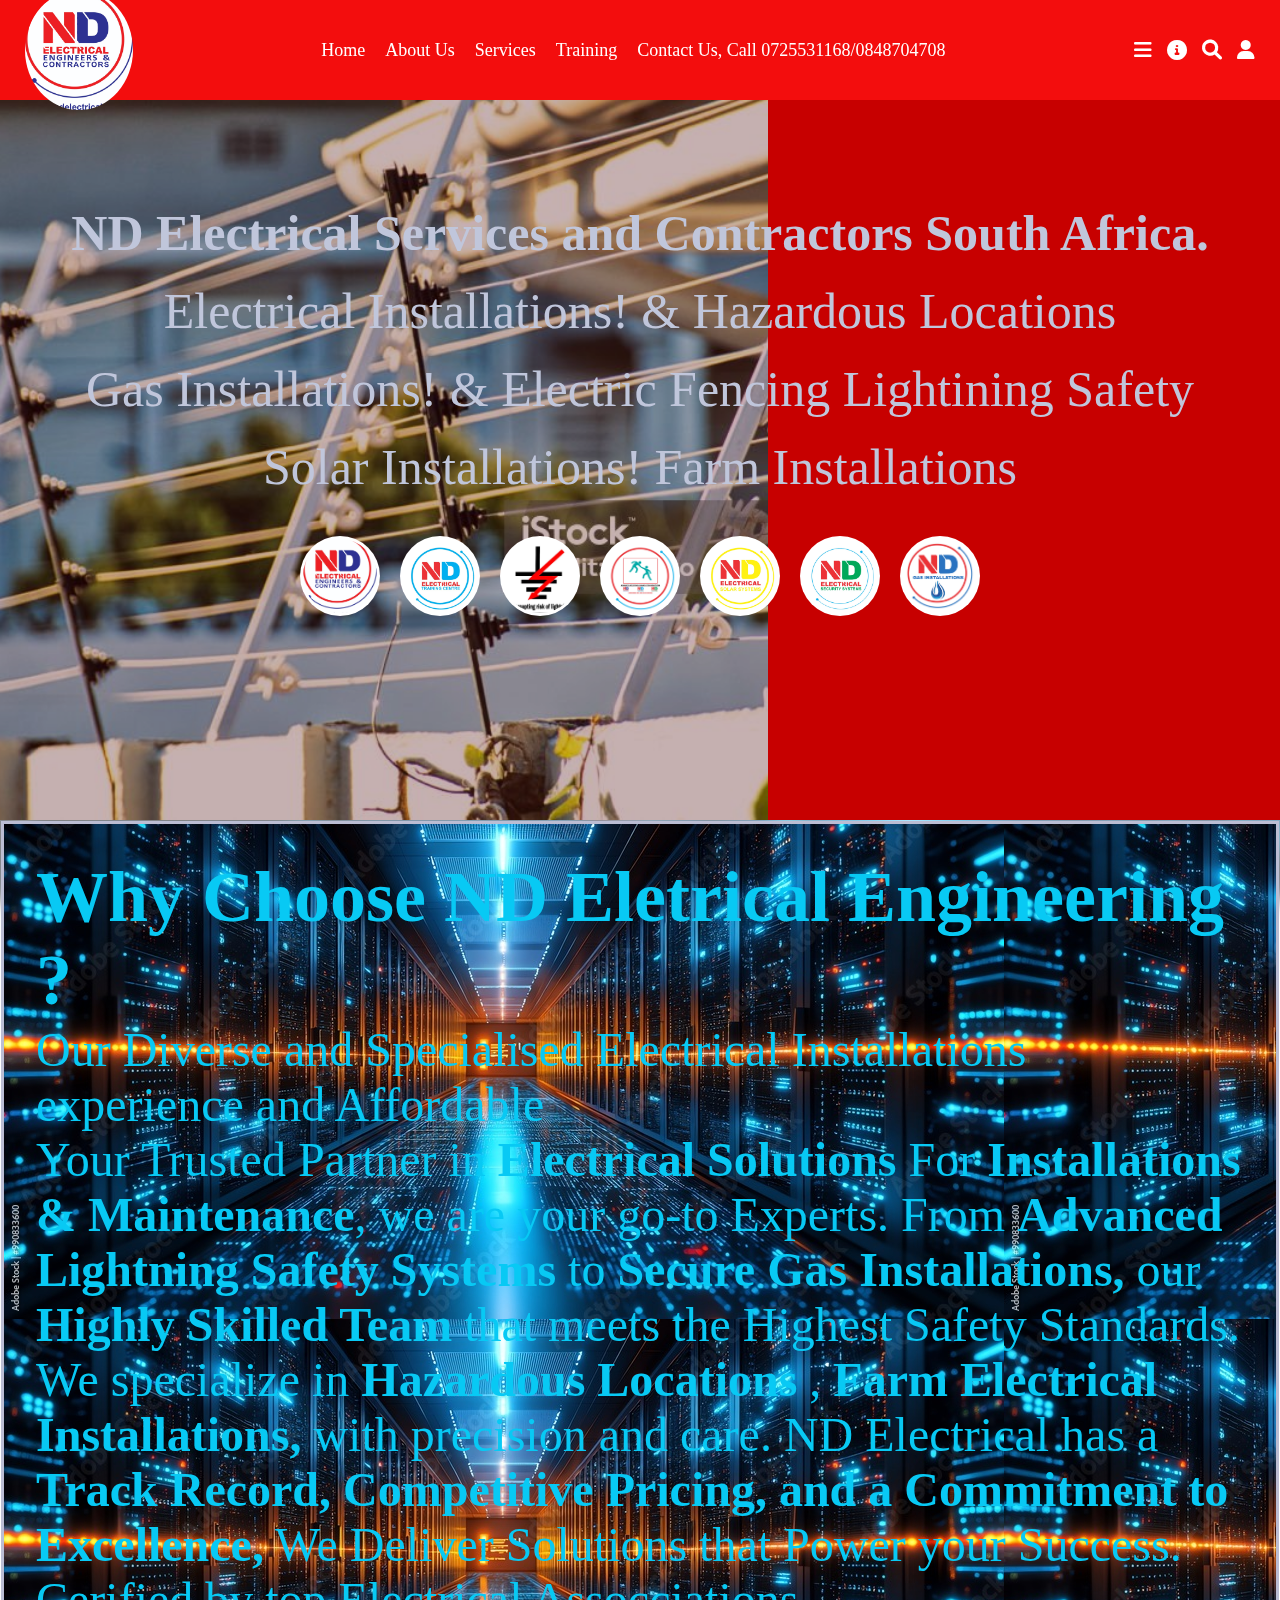
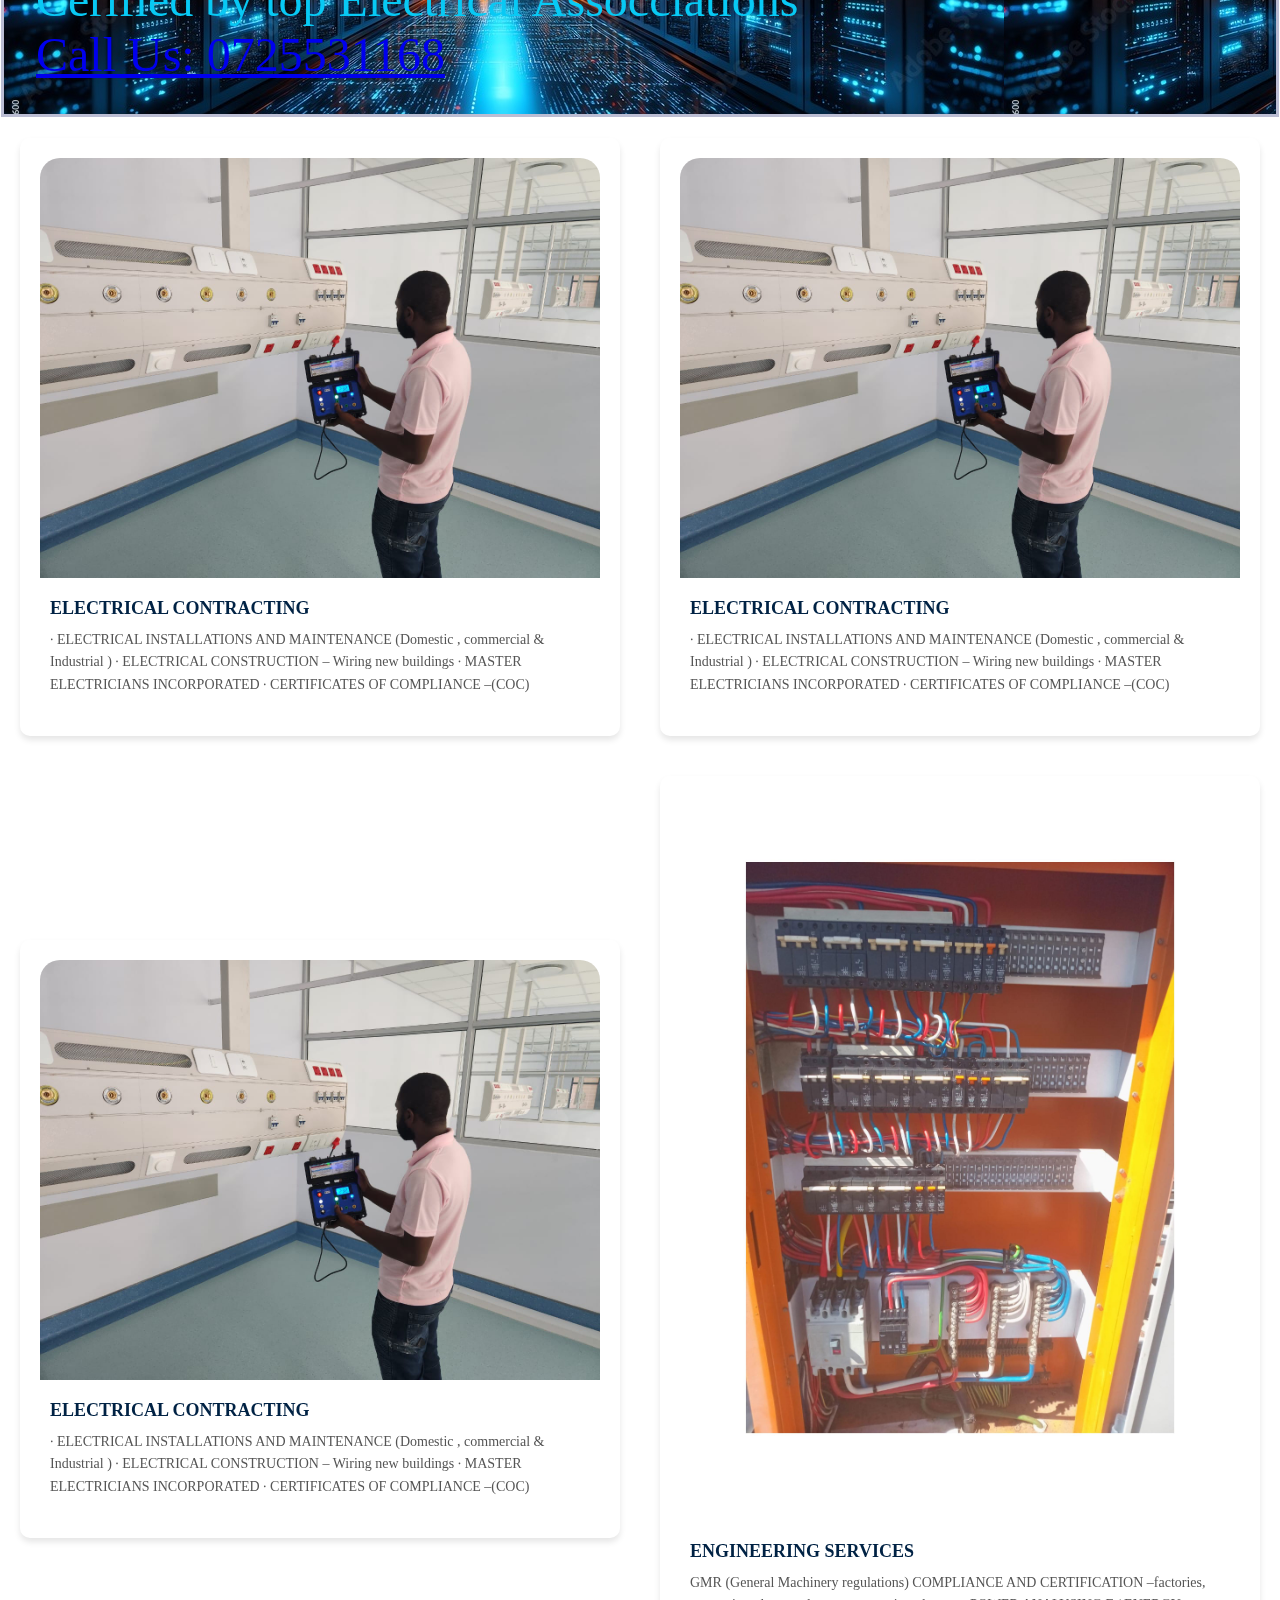
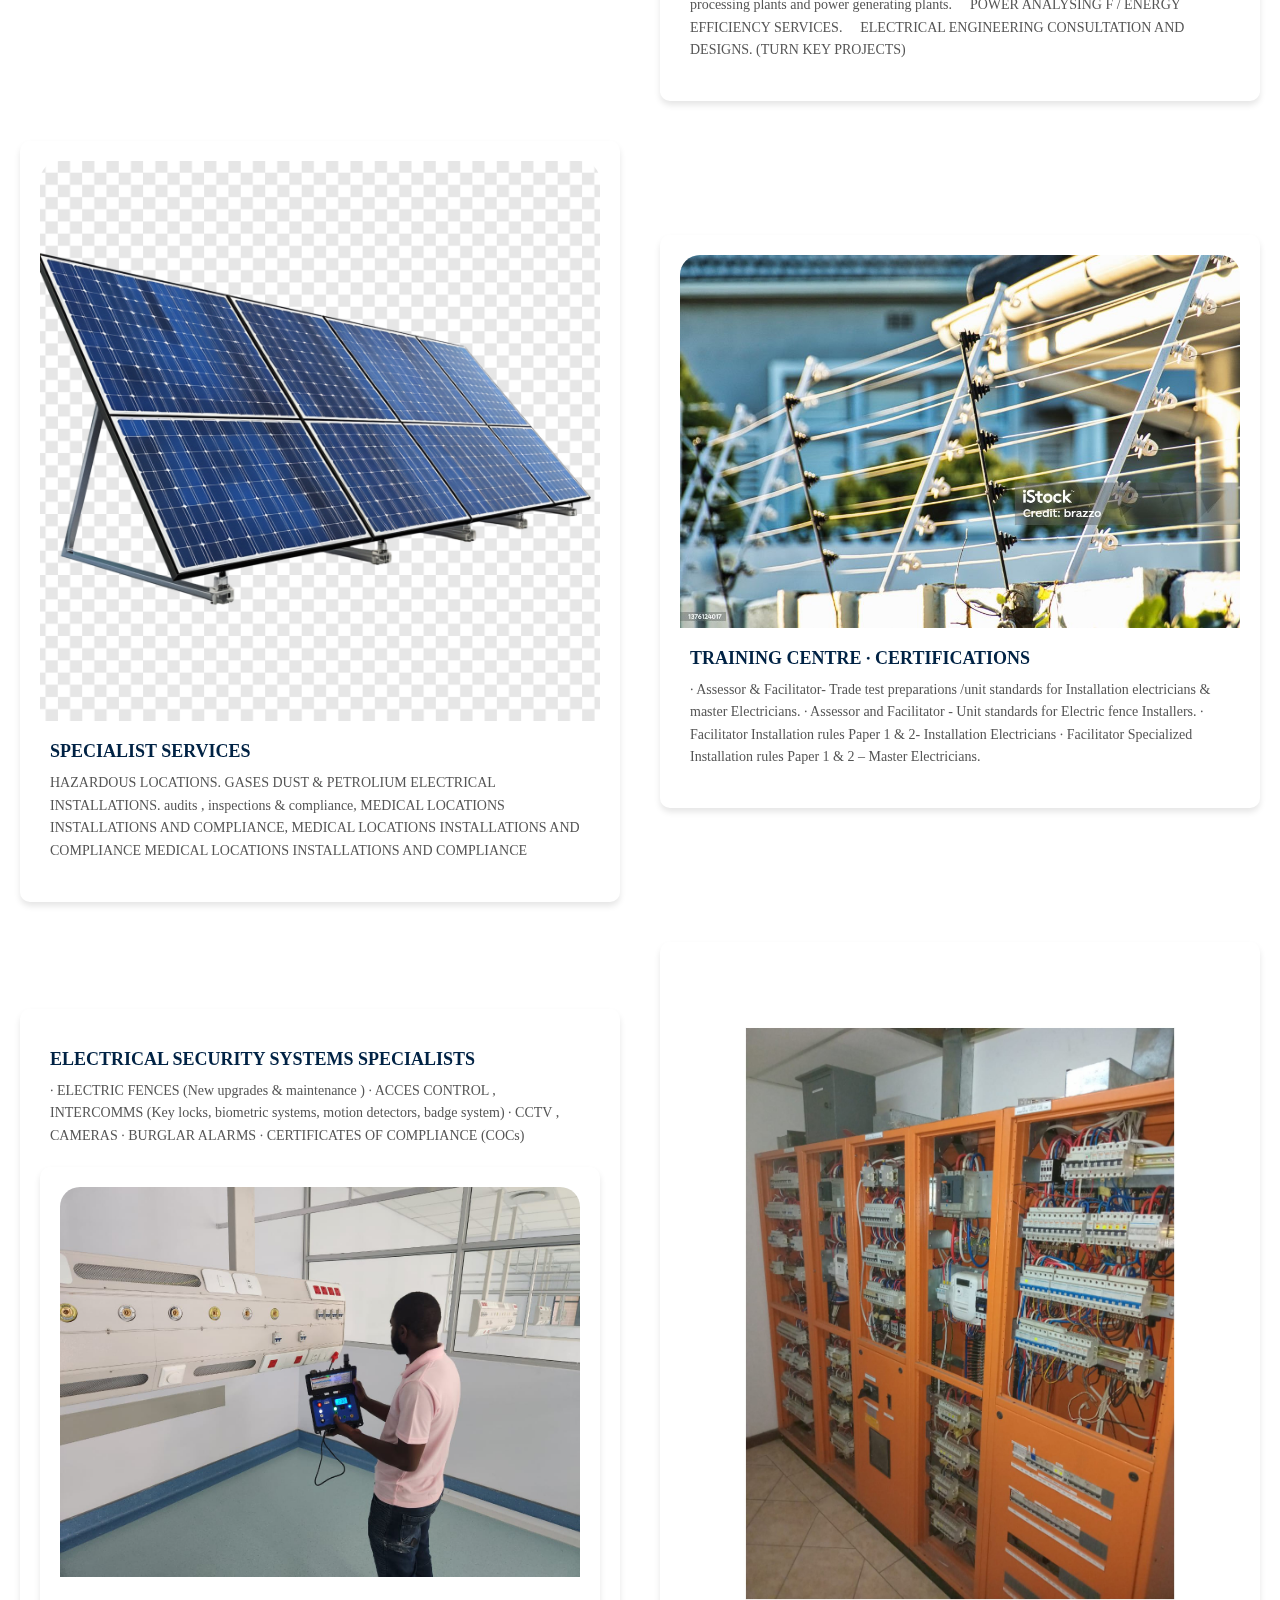
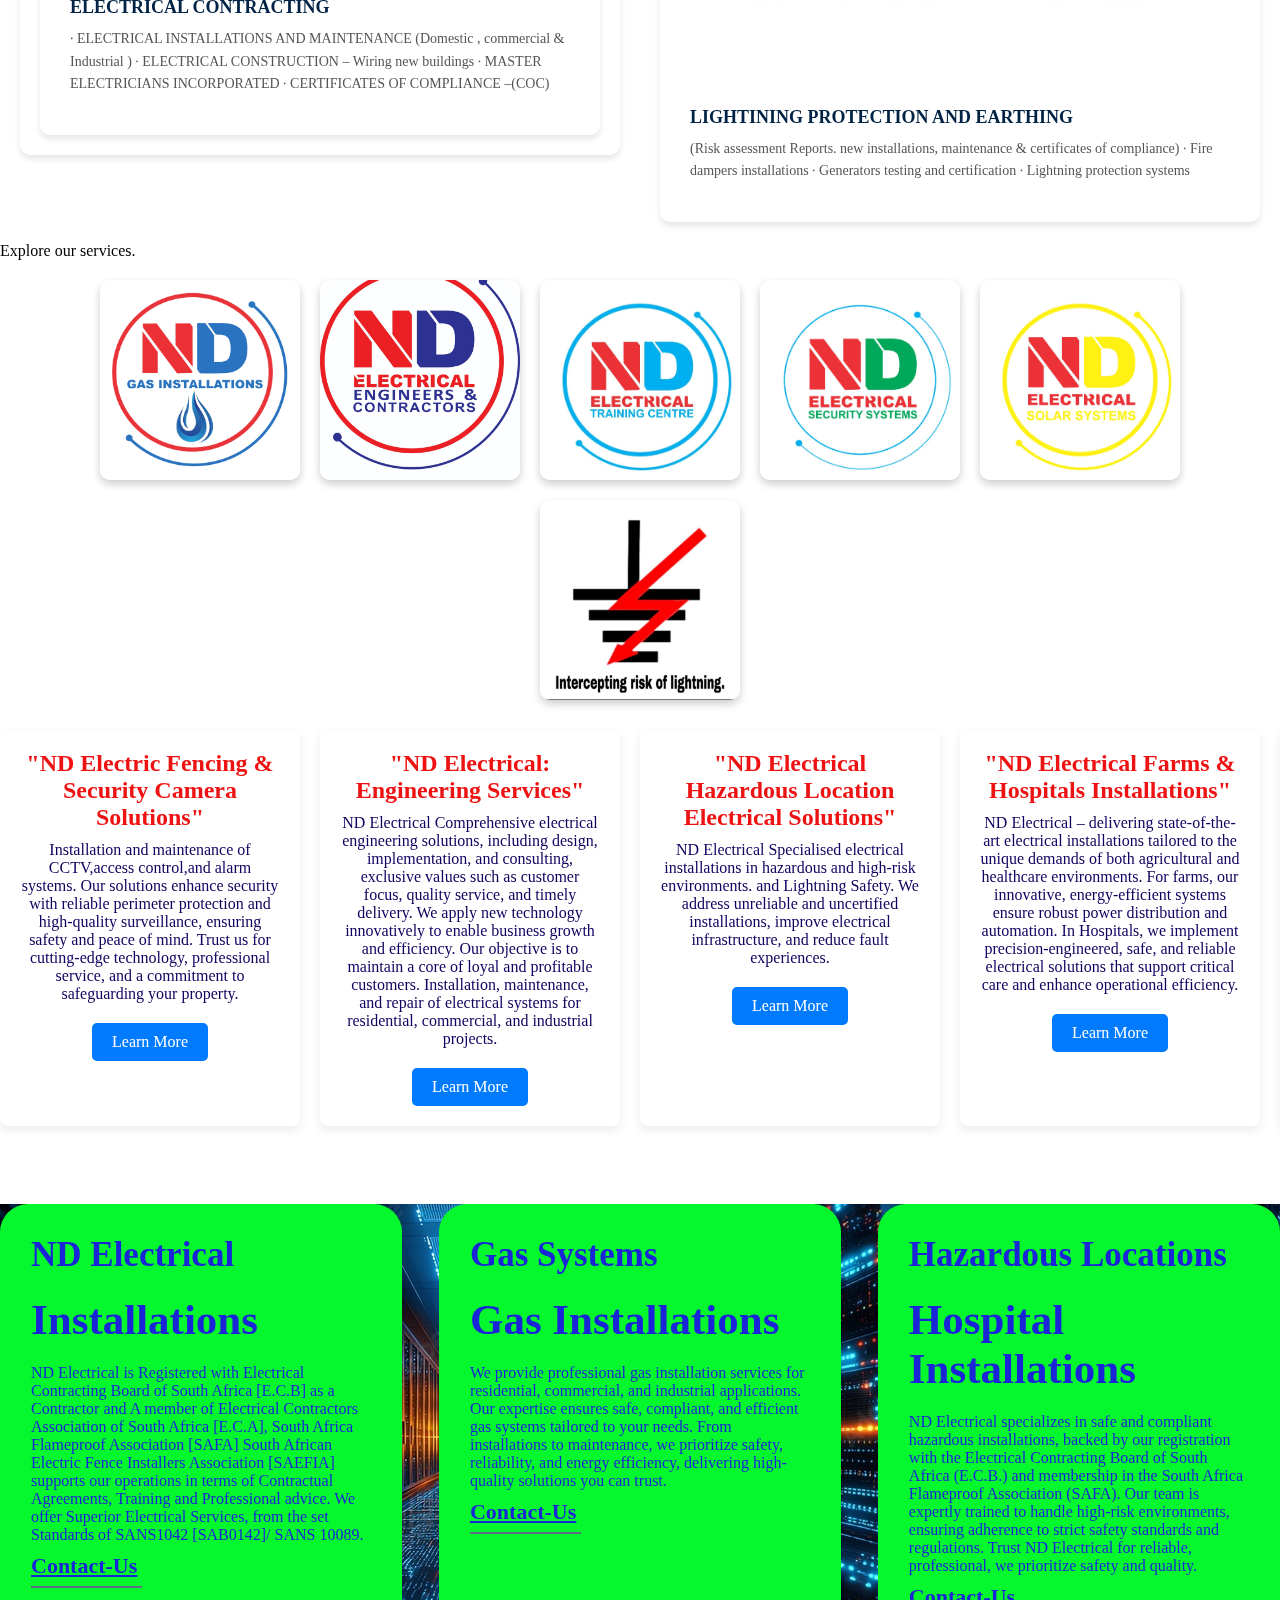
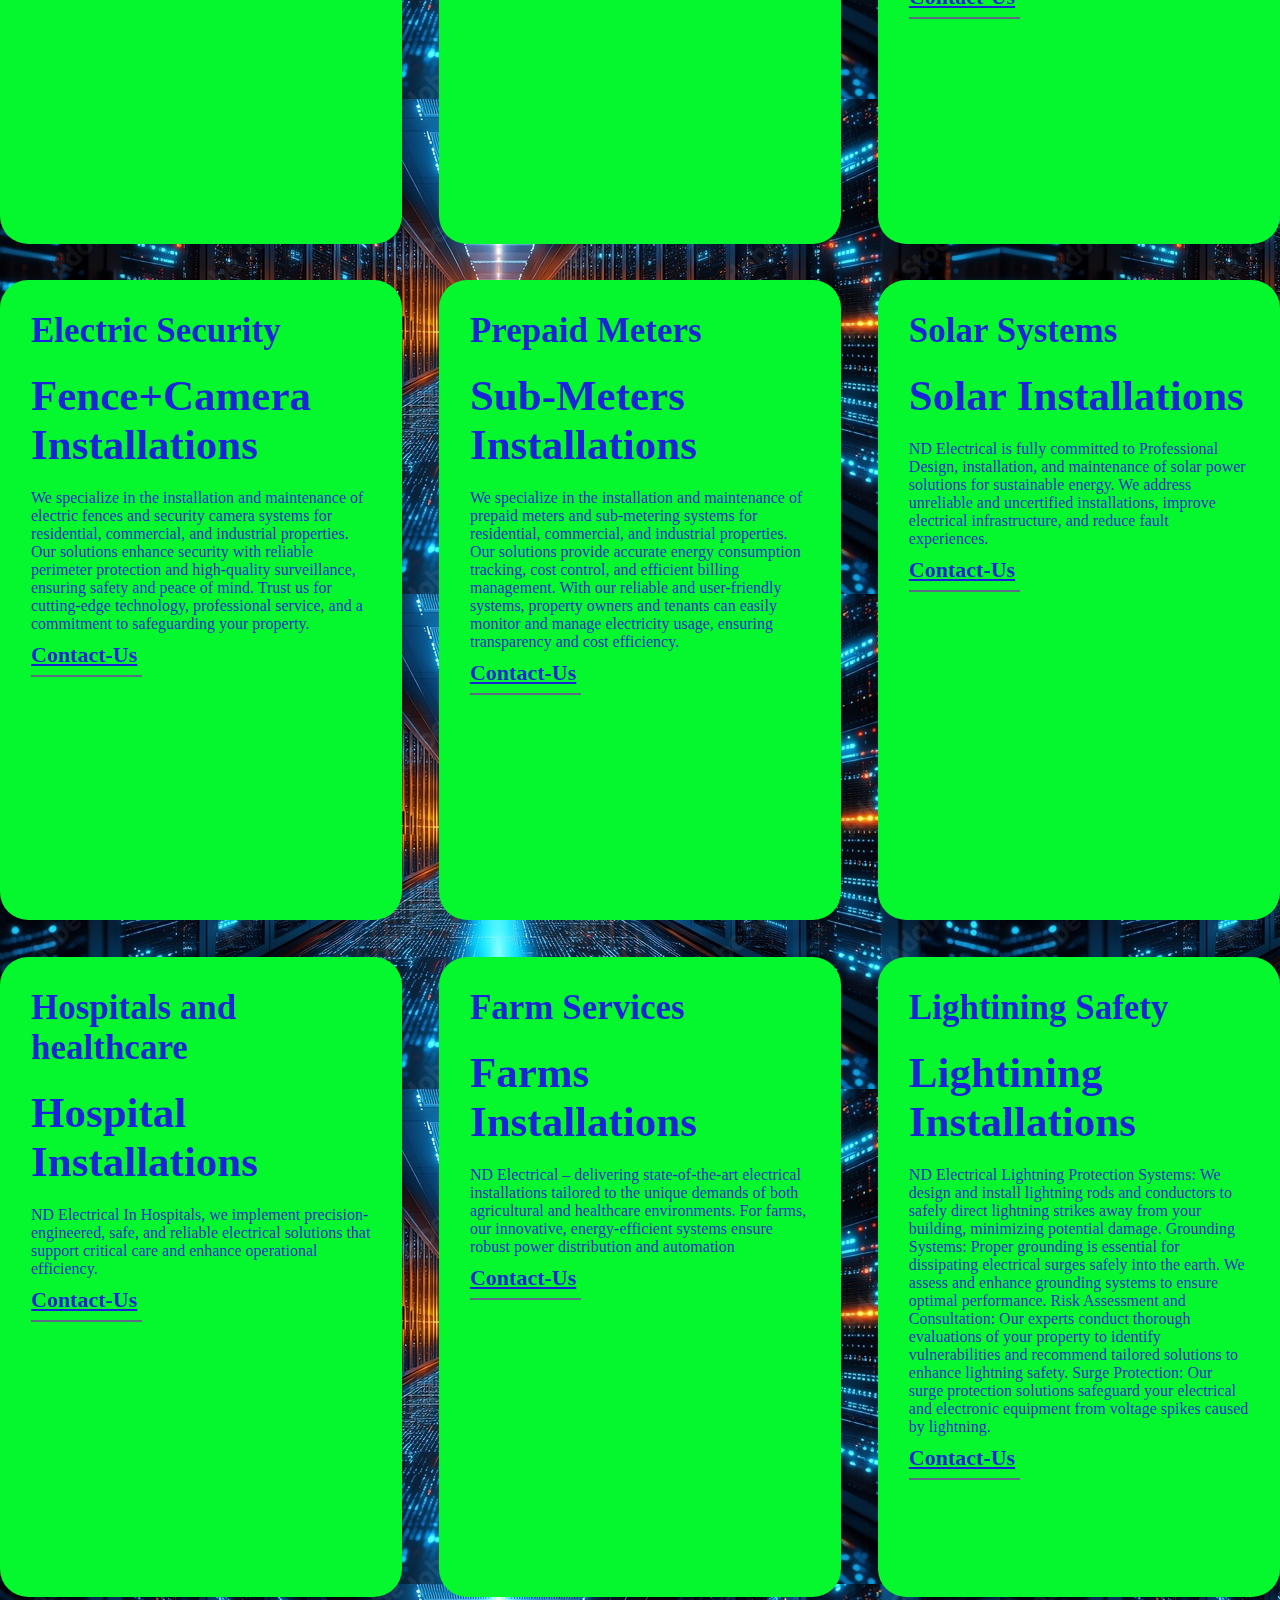
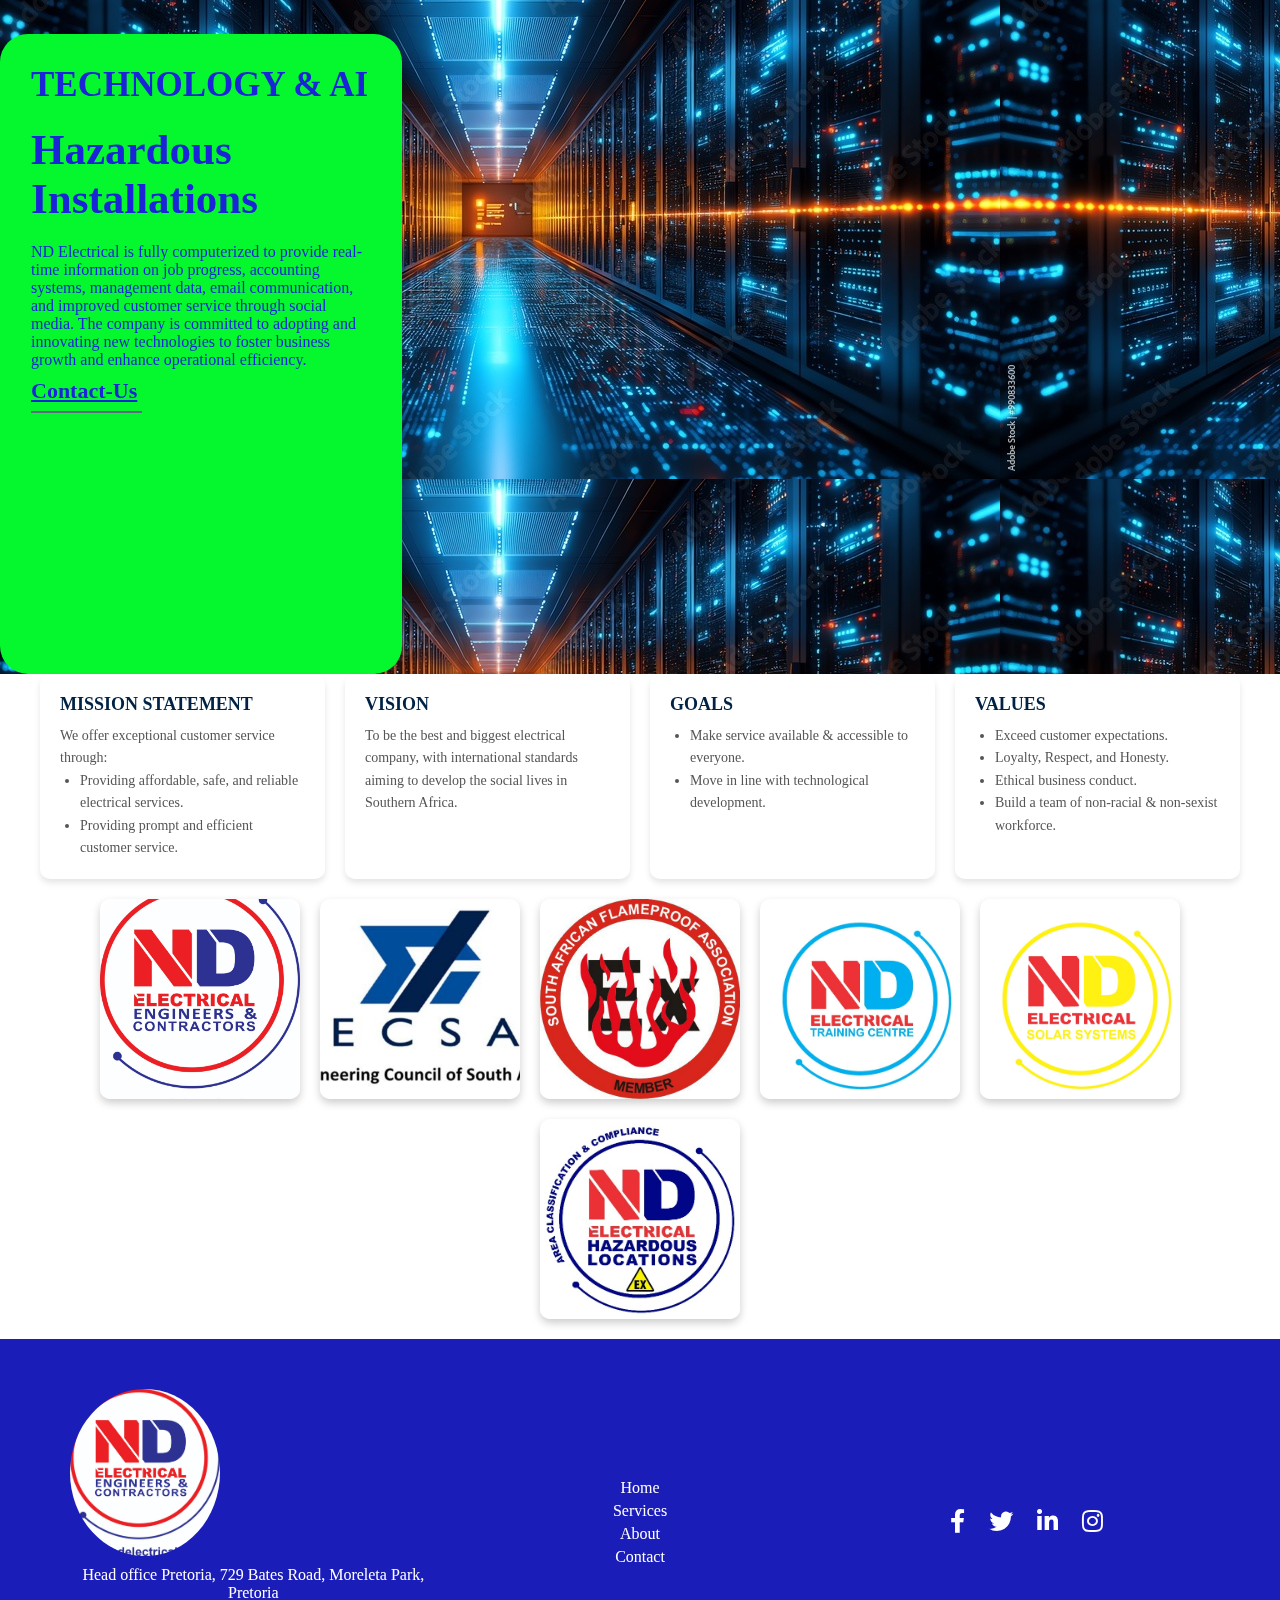
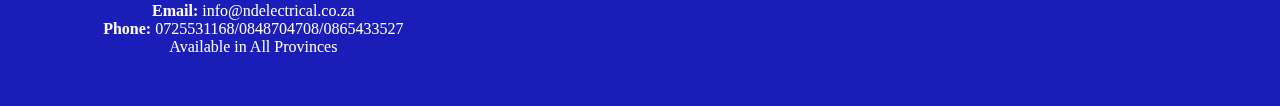
==== commit cbb76276: "second updates" ====
--- a/index.html
+++ b/index.html
@@ -30,7 +30,7 @@
                     </ul>
                 </li>
                 <li><a href="#training">Training</a></li>
-                <li><a href="contactus.html">Contact Us</a></li>
+                <li><a href="contactus.html">Contact Us, Call 0725531168/0848704708</a></li>
             </ul>
         </nav>
 
@@ -79,7 +79,7 @@
                             <img src="images/logo2.jpg" alt="Logo 2">
                         </a>
                         <a href="#" class="circle-image">
-                            <img src="images/HazardousServices.jpg" alt="Logo 3">
+                            <img src="images/risk.jpg" alt="Logo 3">
                         </a>
                         <a href="#" class="circle-image">
                             <img src="images/annahand.jpg" alt="Logo 4">
@@ -113,12 +113,36 @@
                         , <strong>Farm Electrical Installations, </strong>with precision and care. ND Electrical has a <strong>Track Record, Competitive Pricing, and a Commitment to Excellence,</strong> We Deliver Solutions that Power your Success.</p>
                     <p>Cerified by top Electrical Assocciations</p>
         
-                    <a href="contactus.html" class="btn">Call US Now!</a>
+                    <a href="contactus.html" class="btn">Call Us: 0725531168</a>
                 </div>
             </section>
         </section>
         <section class="industrial" >
             <div class="cards">
+            <div class="card card1">
+            <div class="container">
+            <img src="images/hospital2.jpg" alt="">
+            </div>
+            <div class="details">
+            <h3>Electrical Contracting</h3>
+            <p>∙ ELECTRICAL INSTALLATIONS AND MAINTENANCE (Domestic , commercial
+          & Industrial ) ∙ ELECTRICAL CONSTRUCTION – Wiring new buildings
+                ∙ MASTER ELECTRICIANS INCORPORATED
+                ∙ CERTIFICATES OF COMPLIANCE –(COC)</p>
+            </div>
+            </div>
+            <div class="card card1">
+              <div class="container">
+              <img src="images/hospital2.jpg" alt="">
+              </div>
+              <div class="details">
+              <h3>Electrical Contracting</h3>
+              <p>∙ ELECTRICAL INSTALLATIONS AND MAINTENANCE (Domestic , commercial
+            & Industrial ) ∙ ELECTRICAL CONSTRUCTION – Wiring new buildings
+                  ∙ MASTER ELECTRICIANS INCORPORATED
+                  ∙ CERTIFICATES OF COMPLIANCE –(COC)</p>
+              </div>
+              </div>
             <div class="card card1">
             <div class="container">
             <img src="images/hospital2.jpg" alt="">
@@ -185,6 +209,19 @@
                 ∙ BURGLAR ALARMS
                 ∙ CERTIFICATES OF COMPLIANCE (COCs)  </p>
             </div>
+            <div class="card card1">
+              <div class="container">
+              <img src="images/hospital2.jpg" alt="">
+              </div>
+              <div class="details">
+              <h3>Electrical Contracting</h3>
+              <p>∙ ELECTRICAL INSTALLATIONS AND MAINTENANCE (Domestic , commercial
+            & Industrial ) ∙ ELECTRICAL CONSTRUCTION – Wiring new buildings
+                  ∙ MASTER ELECTRICIANS INCORPORATED
+                  ∙ CERTIFICATES OF COMPLIANCE –(COC)</p>
+              </div>
+              </div>
+              
             </div>
             <div class="card card6">
             <div class="container">
@@ -202,7 +239,6 @@
             </div>
             </section>
         <section id="services">
-            <h2>Services</h2>
             <p>Explore our services.</p>
             <section>
                 <div class="image-gallery">
@@ -330,12 +366,8 @@
               </section>    
                
         <section id="training">
-            <h2>Training</h2>
-            <p>Check out our training programs.</p>
-            
-            <section id="services">Services Section
+        <section id="services">
                 <section class="plans" id="plans">
-                    <h2 class="heading">Our <span>Services</span></h2>
                     <div class="plans-content">
                         <div class="box">
                             <h3>ND Electrical</h3>
@@ -361,7 +393,7 @@
                             </a>
                         </div>
                         <div class="box">
-                            <h3>Solar Systems</h3>
+                            <h3>Gas Systems</h3>
                             <h2><span>Gas Installations</span></h2>
                             <p>
                                 <p>
@@ -415,6 +447,59 @@
                           <a href="contactus.html">
                           Contact-Us
                           <i class='bx bx-right-arrow-alt'></i>
+                          </a>
+                        </div>
+                        <div class="box">
+                          <h3>Solar Systems</h3>
+                          <h2><span>Solar Installations</span></h2>
+                          <p>
+                            ND Electrical is fully committed to Professional Design, installation, and maintenance of solar power 
+                            solutions for sustainable energy. We address unreliable and uncertified installations, 
+                            improve electrical infrastructure, and reduce fault experiences.
+                          </p>
+                          <a href="contactus.html">
+                          Contact-Us
+                          <i id="contact-btn" class='bx bx-right-arrow-alt'></i>
+                          </a>
+                        </div>
+                        <div class="box">
+                          <h3>Hospitals and healthcare</h3>
+                          <h2><span>Hospital Installations</span></h2>
+                          <p>
+                            ND Electrical  In Hospitals, we implement precision-engineered, safe, and reliable electrical solutions that
+                             support critical care and enhance operational efficiency.
+                          </p>
+                          <a href="contactus.html">
+                          Contact-Us
+                          <i id="contact-btn" class='bx bx-right-arrow-alt'></i>
+                          </a>
+                        </div>
+                        <div class="box">
+                          <h3>Farm Services</h3>
+                          <h2><span>Farms Installations</span></h2>
+                          <p>
+                            ND Electrical – delivering state-of-the-art electrical installations tailored to the unique
+                             demands of both agricultural and healthcare environments. For farms, our innovative, 
+                             energy-efficient systems ensure robust power distribution and automation
+                          </p>
+                          <a href="contactus.html">
+                          Contact-Us
+                          <i id="contact-btn" class='bx bx-right-arrow-alt'></i>
+                          </a>
+                        </div>
+                        <div class="box">
+                          <h3>Lightining Safety</h3>
+                          <h2><span>Lightining  Installations</span></h2>
+                          <p>
+                            ND Electrical Lightning Protection Systems: We design and install lightning rods and conductors to safely direct
+                             lightning strikes away from your building, minimizing potential damage. Grounding Systems: Proper grounding is essential for 
+                             dissipating electrical surges safely into the earth. We assess and enhance grounding systems to ensure optimal performance.
+                             Risk Assessment and Consultation: Our experts conduct thorough evaluations of your property to identify vulnerabilities and recommend tailored solutions to enhance lightning safety.
+                             Surge Protection: Our surge protection solutions safeguard your electrical and electronic equipment from voltage spikes caused by lightning.
+                          </p>
+                          <a href="contactus.html">
+                          Contact-Us
+                          <i id="contact-btn" class='bx bx-right-arrow-alt'></i>
                           </a>
                         </div>
                         <div class="box">
@@ -435,42 +520,6 @@
                           <i id="contact-btn" class='bx bx-right-arrow-alt'></i>
                           </a>
                         </div>
-                        <div class="box">
-                          <h3>TECHNOLOGY & AI</h3>
-                          <h2><span>Hazardous Installations</span></h2>
-                          <p>
-                            ND Electrical is fully computerized to provide
-            real-time information on job progress,
-                            accounting systems, management data, email
-            communication, and improved customer
-                            service through social media. The company is committed
-            to adopting and innovating new
-                            technologies to foster business growth and enhance
-            operational efficiency.
-                          </p>
-                          <a href="contactus.html">
-                          Contact-Us
-                          <i id="contact-btn" class='bx bx-right-arrow-alt'></i>
-                          </a>
-                        </div>
-                        <div class="box">
-                          <h3>TECHNOLOGY & AI</h3>
-                          <h2><span>Hazardous Installations</span></h2>
-                          <p>
-                            ND Electrical is fully computerized to provide
-            real-time information on job progress,
-                            accounting systems, management data, email
-            communication, and improved customer
-                            service through social media. The company is committed
-            to adopting and innovating new
-                            technologies to foster business growth and enhance
-            operational efficiency.
-                          </p>
-                          <a href="contactus.html">
-                          Contact-Us
-                          <i id="contact-btn" class='bx bx-right-arrow-alt'></i>
-                          </a>
-                        </div>
                 </section>
         </section>
         <section class="info-section">
@@ -517,9 +566,7 @@
             </div>
           </section>
         <section id="contact">
-            <h2>Contact Us</h2>
-            <p>Get in touch with us.</p>
-            <section>
+            
                 <div class="image-gallery">
                     <div class="image-container">
                       <img src="images/logo1.jpg" alt="ND Electrical Logo 1">
@@ -544,51 +591,42 @@
     </section>
     <footer>
       <div class="footer-container">
-        <!-- Left Section: Address and Contact -->
-        <div class="footer-left">
-          <h3>ND Electrical Engineers & Contractors</h3>
-          <p>Contact Number: 0210000000</p>
-          <p>Email: <a href="mailto:nd@ndelectrical.com">nd@ndelectrical.com</a></p>
+          <!-- Left Section: Logo and Contact Details -->
+          <div class="footer-left">
+            <img src="images/logo1.jpg" alt="Company Logo" class="logo">
+            <p>Head office Pretoria,
+              729 Bates Road, Moreleta Park, Pretoria </p>
+            <p><strong>Email:</strong> info@ndelectrical.co.za</p>
+            <p><strong>Phone:</strong> 0725531168/0848704708/0865433527</p>
+            <p>Available in All Provinces</p>
         </div>
-        <!-- Right Section: Navbar and Social Media -->
-        <div class="footer-right">
-          <nav class="footer-nav">
-            <ul>
-              <li><a href="#">Home</a></li>
-              <li><a href="#">About</a></li>
-              <li><a href="#">Services</a></li>
-              <li><a href="#">Call Us</a></li>
-            </ul>
-          </nav>
-          <div class="social-media">
-            <!-- Replace text with icons or images as needed -->
-            <a href="#" aria-label="Facebook">Facebook</a>
-            <a href="#" aria-label="Twitter">Twitter</a>
-            <a href="#" aria-label="LinkedIn">LinkedIn</a>
+
+  
+          <!-- Middle Section: Navigation Links -->
+          <div class="footer-nav">
+              <ul>
+                  <li><a href="index.html">Home</a></li>
+                  <li><a href="services.html">Services</a></li>
+                  <li><a href="about.html">About</a></li>
+                  <li><a href="contact.html">Contact</a></li>
+              </ul>
           </div>
-        </div>
+  
+          <!-- Right Section: Social Media Links -->
+          <div class="footer-right">
+              <a href="https://facebook.com" class="social-icon" id="facebook"><i class="fab fa-facebook-f"></i></a>
+              <a href="https://twitter.com" class="social-icon" id="twitter"><i class="fab fa-twitter"></i></a>
+              <a href="https://linkedin.com" class="social-icon" id="linkedin"><i class="fab fa-linkedin-in"></i></a>
+              <a href="https://instagram.com" class="social-icon" id="instagram"><i class="fab fa-instagram"></i></a>
+          </div>
       </div>
-    </footer>
-    
+  </footer>
   
-  <footer class="footer">
-      <div class="social">
-          <a href="#"><i class='bx bxl-facebook' ></i></a>
-          <a href="#"><i class='bx bxl-instagram' ></i></a>
-          <a href="#"><i class='bx bxl-linkedin' ></i></a>
-      </div>
-  
-      <p class="copyright">
-          &copy; ND Electrical 2025 - All Rights Reserved
-      </p>
-  
-      </p>
-  </footer>
-  </main>
-
-    <script>
+  <script>
+      document.addEventListener("DOMContentLoaded", function() {
+      console.log("Footer loaded successfully!");
+  });
       
-
         // JavaScript for search icon
         const searchBtn = document.getElementById('search-btn');
         const searchContainer = document.getElementById('search-container');
--- a/navbar2.css
+++ b/navbar2.css
@@ -6,6 +6,18 @@
     scrollbar-color: #fa0505;
     box-sizing: border-box;
 }
+
+body {
+  background: linear-gradient(
+      rgba(255, 255, 255, 0.5),
+      rgba(255, 255, 255, 0.5)
+      ),url('images/background.jpeg');
+  backdrop-filter: blur(10px);
+  -webkit-backdrop-filter: blur(10px);
+  background-size: cover;
+  background-attachment: fixed;
+}
+
 
 /* Navbar styling */
 .navbar {
@@ -31,6 +43,7 @@
 .logo img {
     height: 120px; /* Adjust logo height */
     transition: transform 0.3s ease; /* Smooth zoom effect */
+    border-radius: 50%;
 }
 
 .logo:hover img {
@@ -191,7 +204,7 @@
 .slider-container {
   position: relative;
   overflow: hidden;
-  background-color: #f0f0f0; /* or use a background image */
+  background-color: red; /* or use a background image */
  /* Adjust if your fixed navbar is 80px tall */
 }
 
@@ -245,7 +258,7 @@
 .overlay-text h1,
 .overlay-text p {
   margin-bottom: 20px;
-  color: #021967;
+  color: #c0c6db;
   font-size: 50px;
 }
 
@@ -327,13 +340,13 @@
 /*about css*/
 .about-content {
     font-size: 2rem;
-    background-color: #28019e;
+    
     padding: 32px;
     color: rgb(5, 3, 133);
     border: 3px solid rgb(238, 5, 129);
     margin: 1px;
     box-sizing: content-box;
-    background-image: url(image/wire-1.jpg)
+    background-image: url(images/background.jpeg)
 }
 
 .image-gallery {
@@ -505,7 +518,7 @@
     
     .about-content {
       font-size: 3rem;
-      background-color:rgb(196, 220, 224);
+      
       padding: 32px;
       color: rgb(8, 201, 244);
       border: 3px solid rgb(187, 189, 211);
@@ -518,7 +531,7 @@
         overflow-x: auto; /* Enable horizontal scrolling */
         white-space: nowrap; /* Prevent wrapping of items */
         scrollbar-width: thin; /* For Firefox */
-        scrollbar-color: #f33376 #900332; /* For Firefox */
+        scrollbar-color: #f3e033 #e698b2; /* For Firefox */
       }
     
       .horizontal-scroll-container::-webkit-scrollbar {
@@ -633,9 +646,7 @@
         }
       }
       
-  .plans {
-    background: rgb(8, 24, 245);
-    }
+  
 
     .plans-content {
     display: grid;
@@ -644,6 +655,7 @@
     gap: 2.3rem;
     margin-top: 4.2rem;
     color: #1925d6;
+    background-image: url(images/background.jpeg)
     }
 
     .box {
@@ -700,48 +712,72 @@
     transform: translateY(-5px) scale(1.01);
     }
 
-    .footer-container {
-      display: flex;
-      justify-content: space-between;
-      align-items: center;
-      background-color: #021967;
-      color: #e90b0b;
-      padding: 20px;
-      flex-wrap: wrap;
-    }
-    .footer-left h3 {
-      margin: 0 0 10px;
-    }
-    .footer-left p {
-      margin: 5px 0;
-    }
-    .footer-left a {
-      color: #fff;
-      text-decoration: underline;
-    }
-    .footer-right .footer-nav ul {
-      list-style: none;
-      padding: 0;
-      margin: 0 0 10px;
-      display: flex;
-    }
-    .footer-right .footer-nav li {
-      margin-right: 15px;
-    }
-    .footer-right .footer-nav a {
-      color: #fff;
-      text-decoration: none;
-      transition: color 0.3s;
-    }
-    .footer-right .footer-nav a:hover {
-      color: #aaa;
-    }
-    .social-media a {
-      margin-right: 10px;
-      color: #fff;
-      text-decoration: none;
-      transition: color 0.3s;
-    }
-    .social-media a:hover {
-      color: #aaa;
-    }+   /* Footer Styling */
+footer {
+  background: #1b1db8;
+  color: white;
+  padding: 20px 0;
+  text-align: center;
+}
+
+.footer-container {
+  display: flex;
+  flex-wrap: wrap;
+  justify-content: space-between;
+  align-items: center;
+  max-width: 1200px;
+  margin: auto;
+  padding: 20px;
+}
+
+.footer-left, .footer-nav, .footer-right {
+  flex: 1;
+  min-width: 250px;
+  margin: 10px;
+}
+
+.footer-left .logo {
+  width: 150px;
+  margin-bottom: 10px;
+  border-radius: 50%;
+}
+
+.footer-nav ul {
+  list-style: none;
+  padding: 0;
+}
+
+.footer-nav ul li {
+  margin: 5px 0;
+}
+
+.footer-nav ul li a {
+  color: white;
+  text-decoration: none;
+  transition: color 0.3s;
+}
+
+.footer-nav ul li a:hover {
+  color: #f39c12;
+}
+
+/* Social Media Links */
+.social-icon {
+  font-size: 24px;
+  margin: 0 10px;
+  color: white;
+  transition: transform 0.3s, color 0.3s;
+}
+
+.social-icon:hover {
+  transform: scale(1.2);
+  color: #f39c12;
+}
+
+/* Responsive */
+@media (max-width: 768px) {
+  .footer-container {
+      flex-direction: column;
+      text-align: center;
+  }
+}
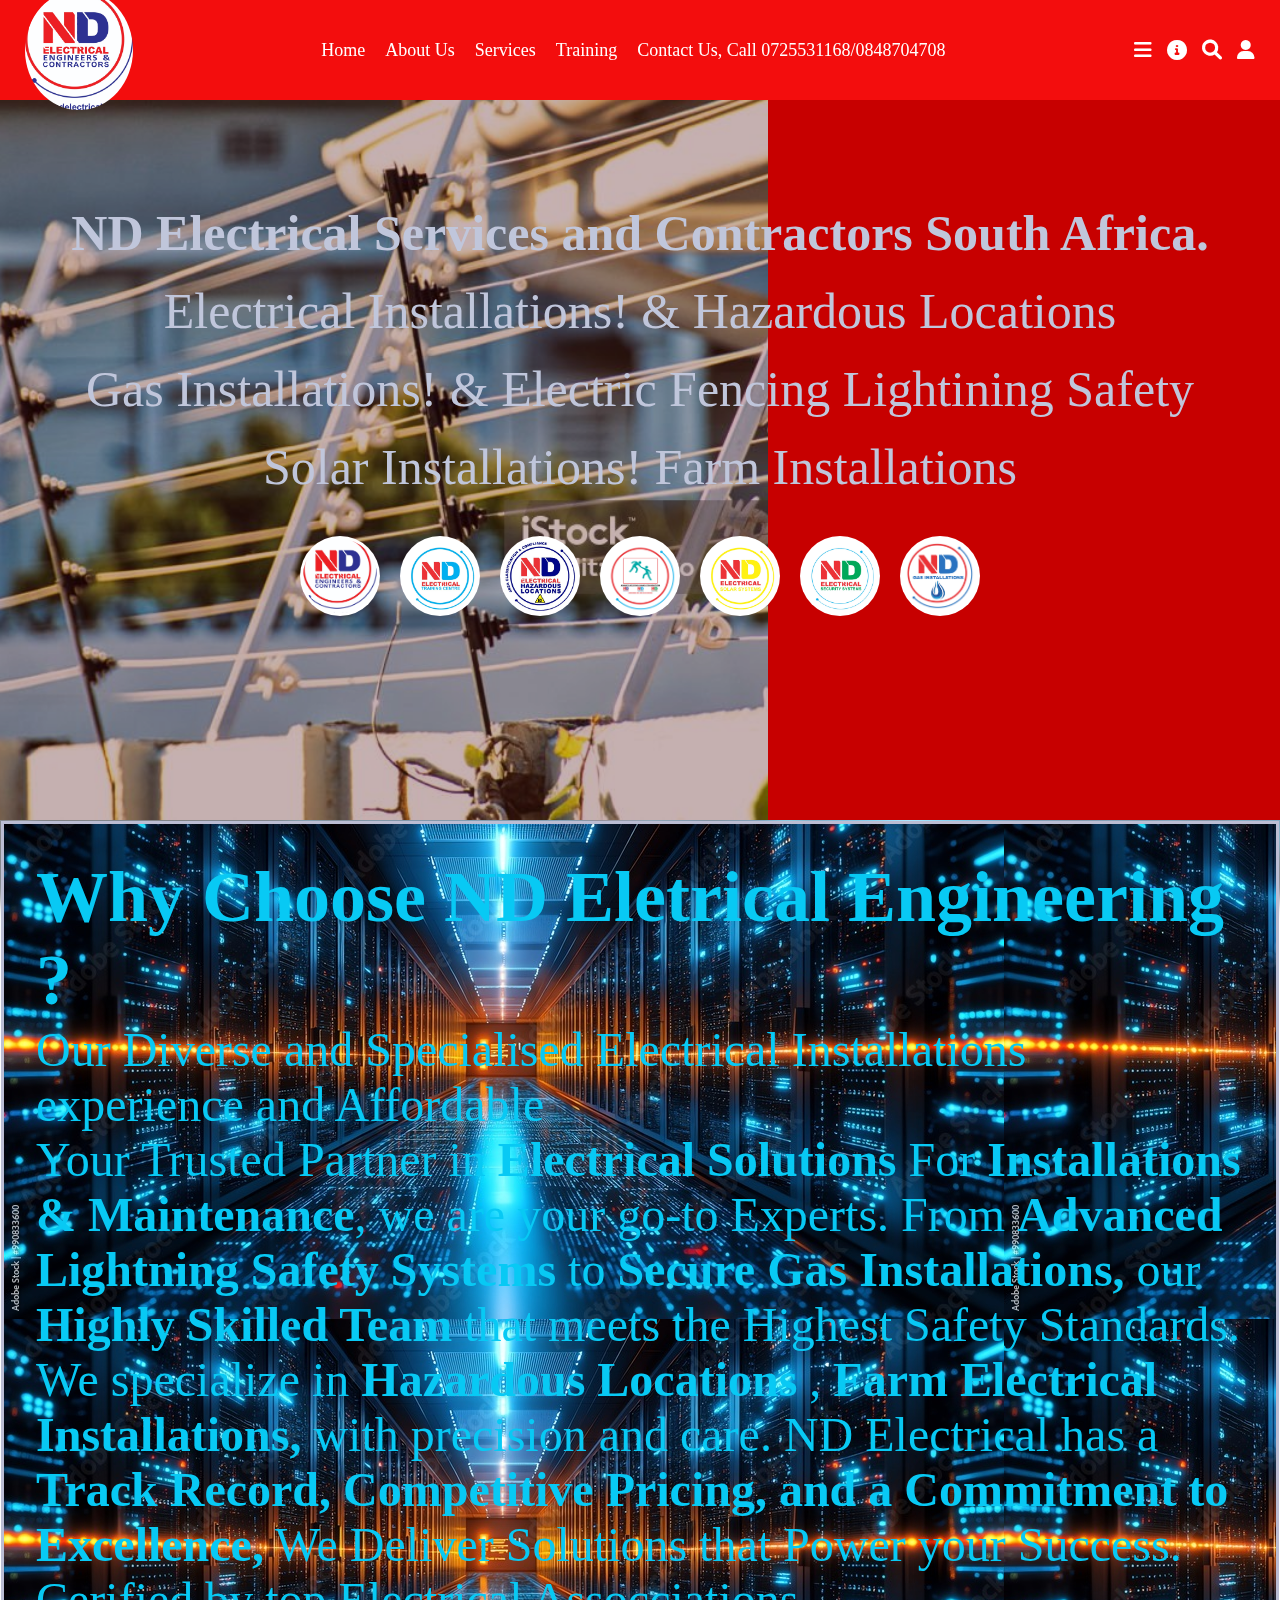
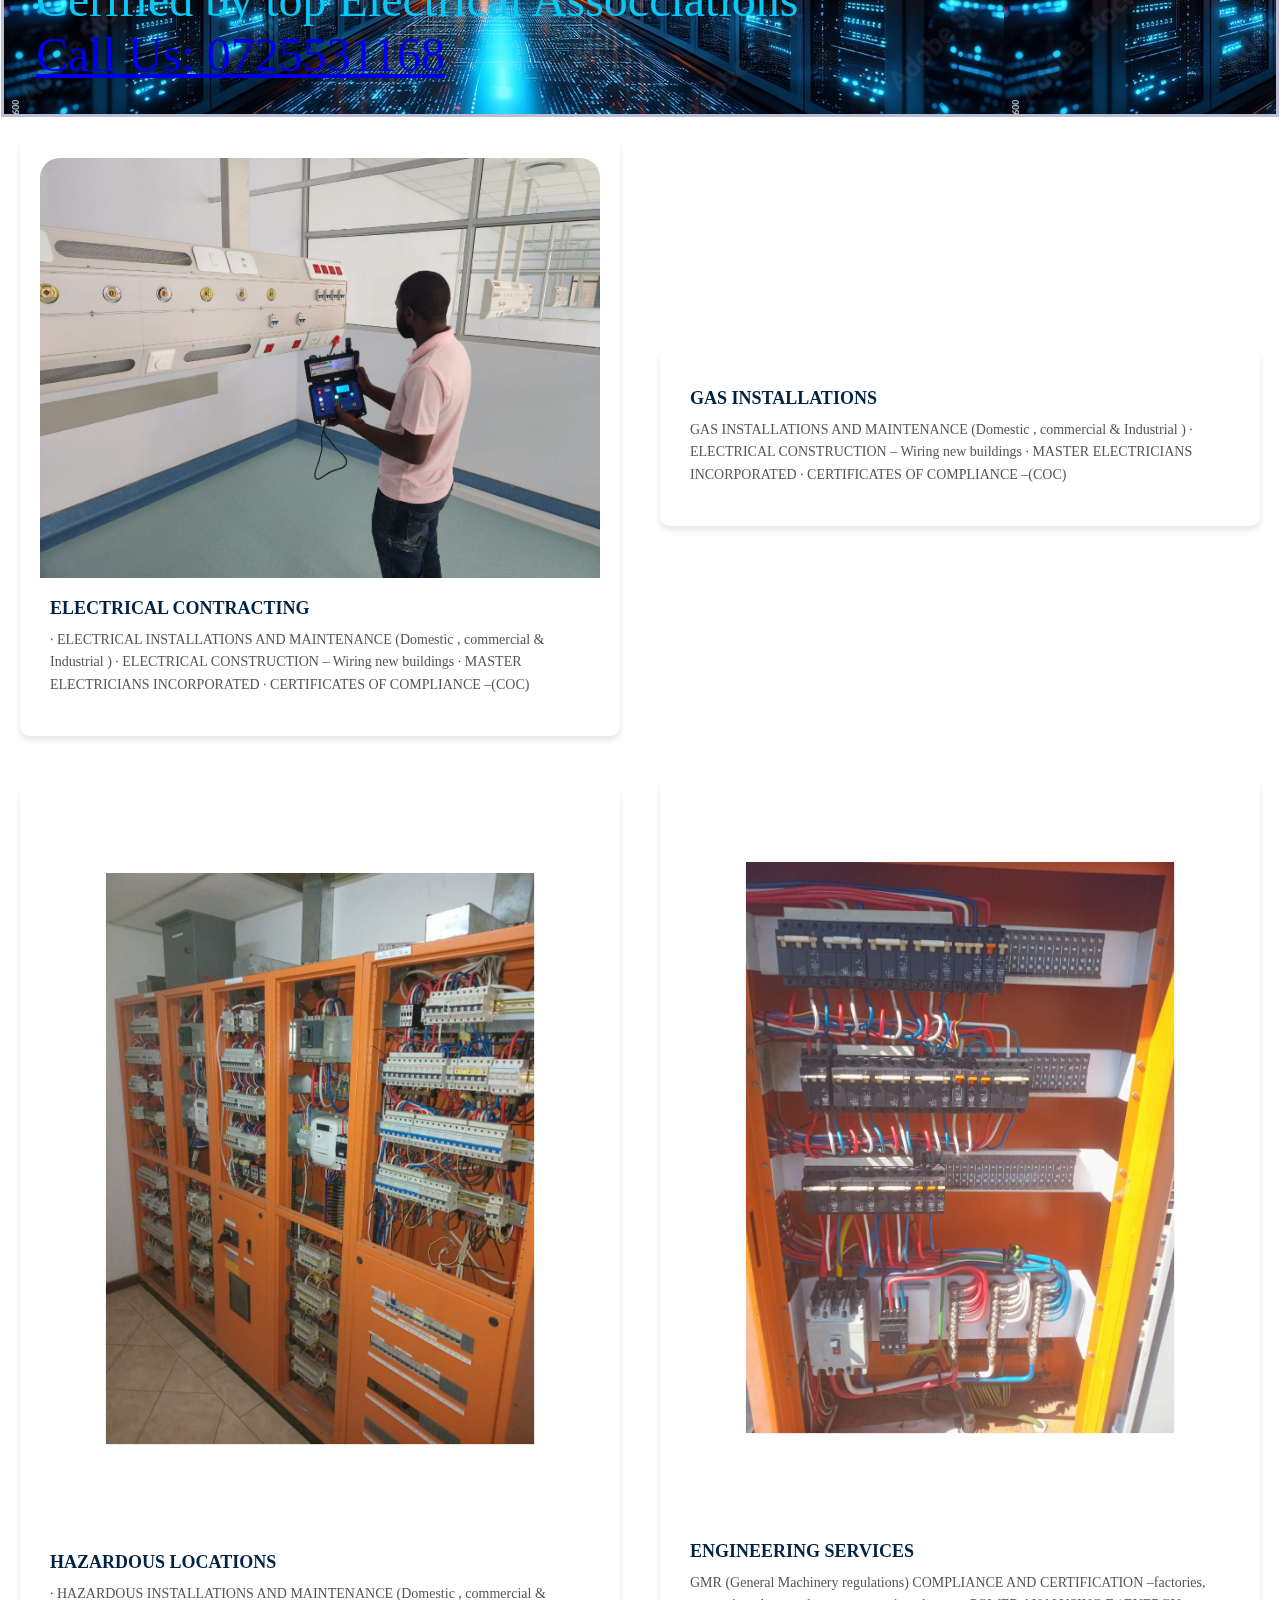
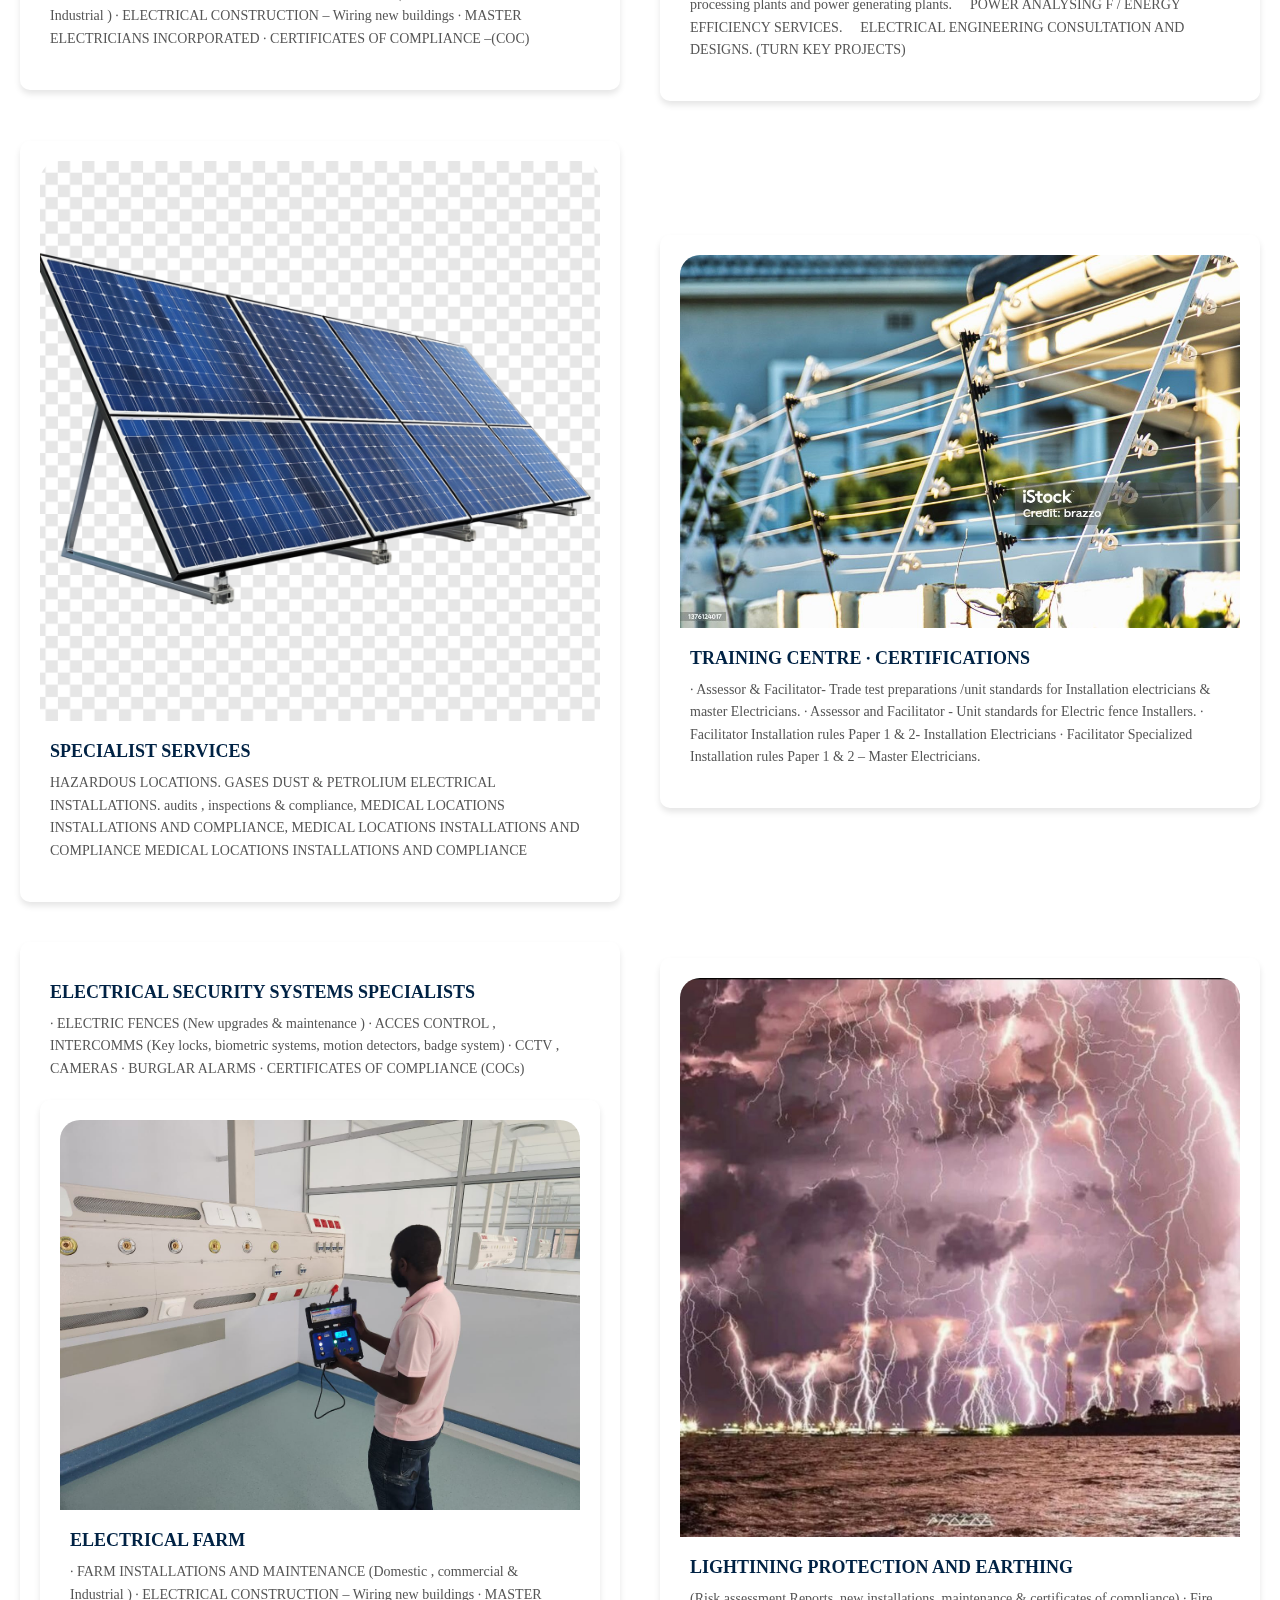
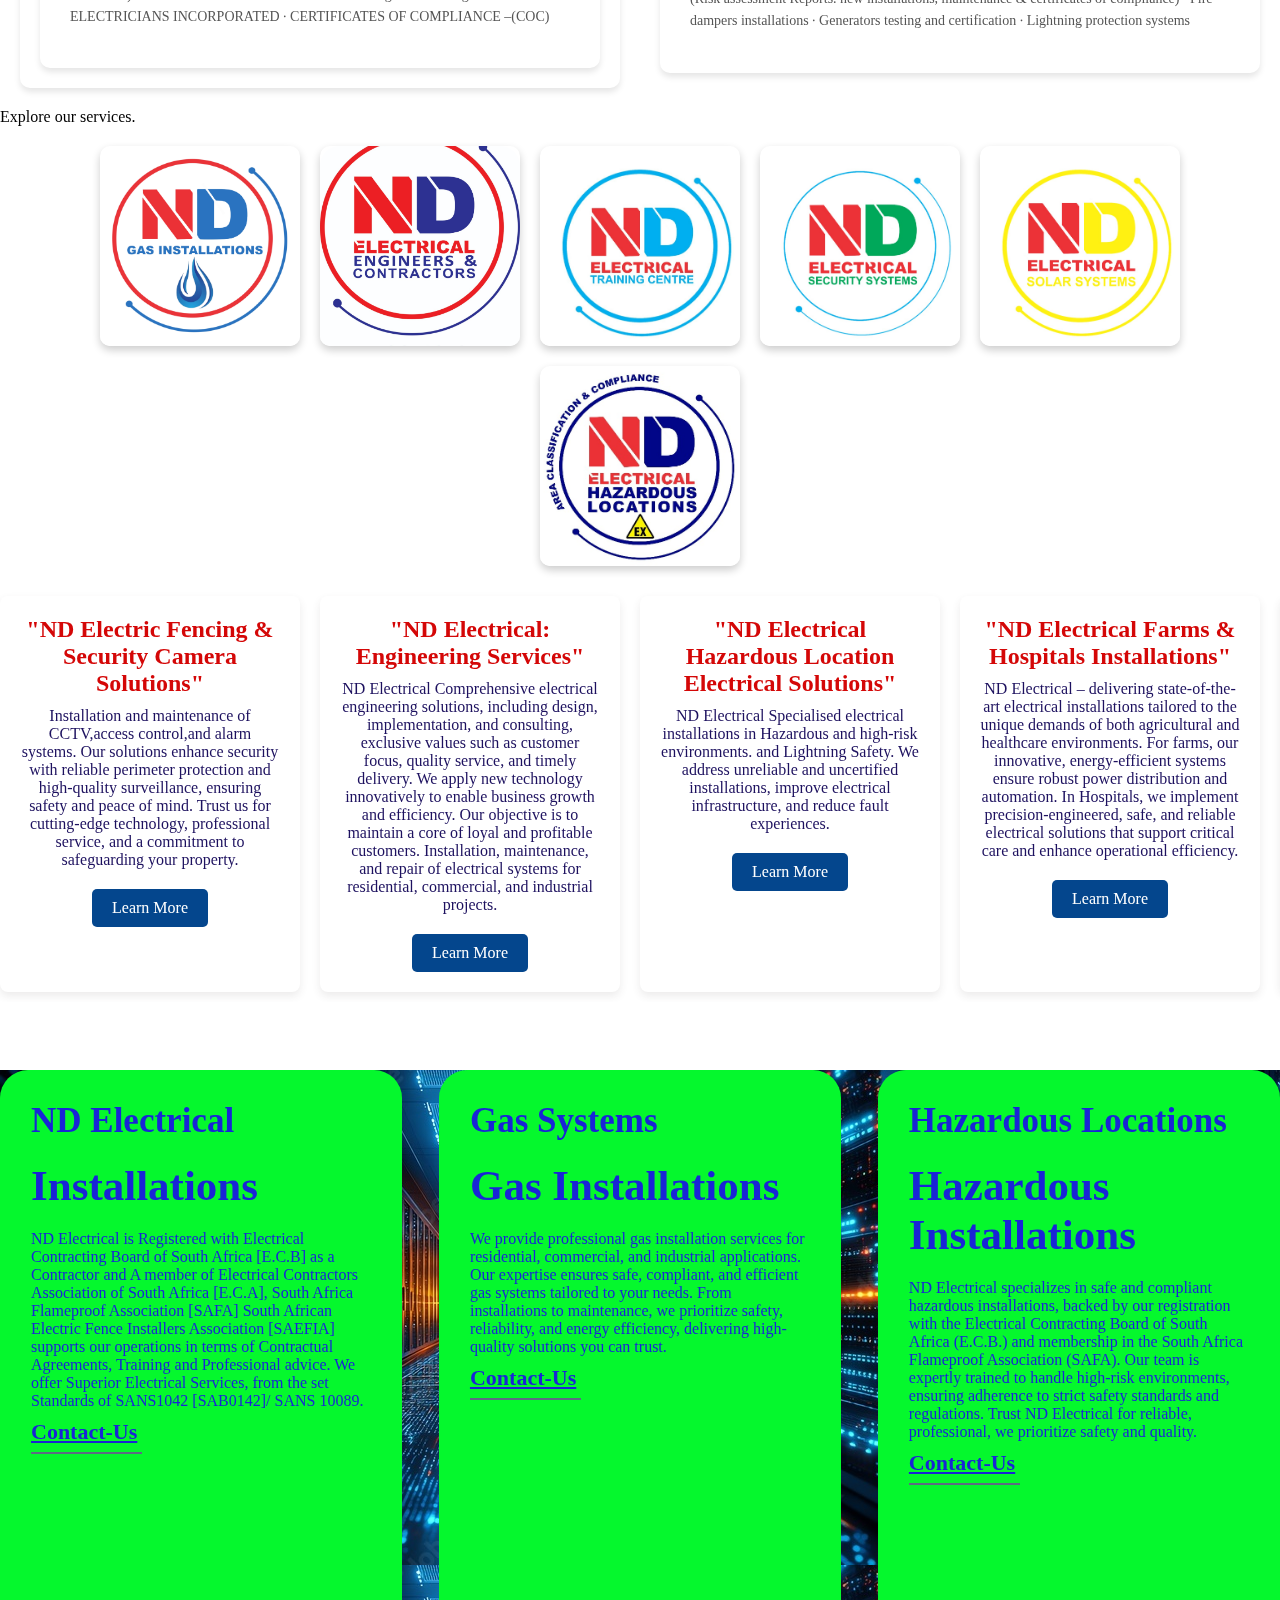
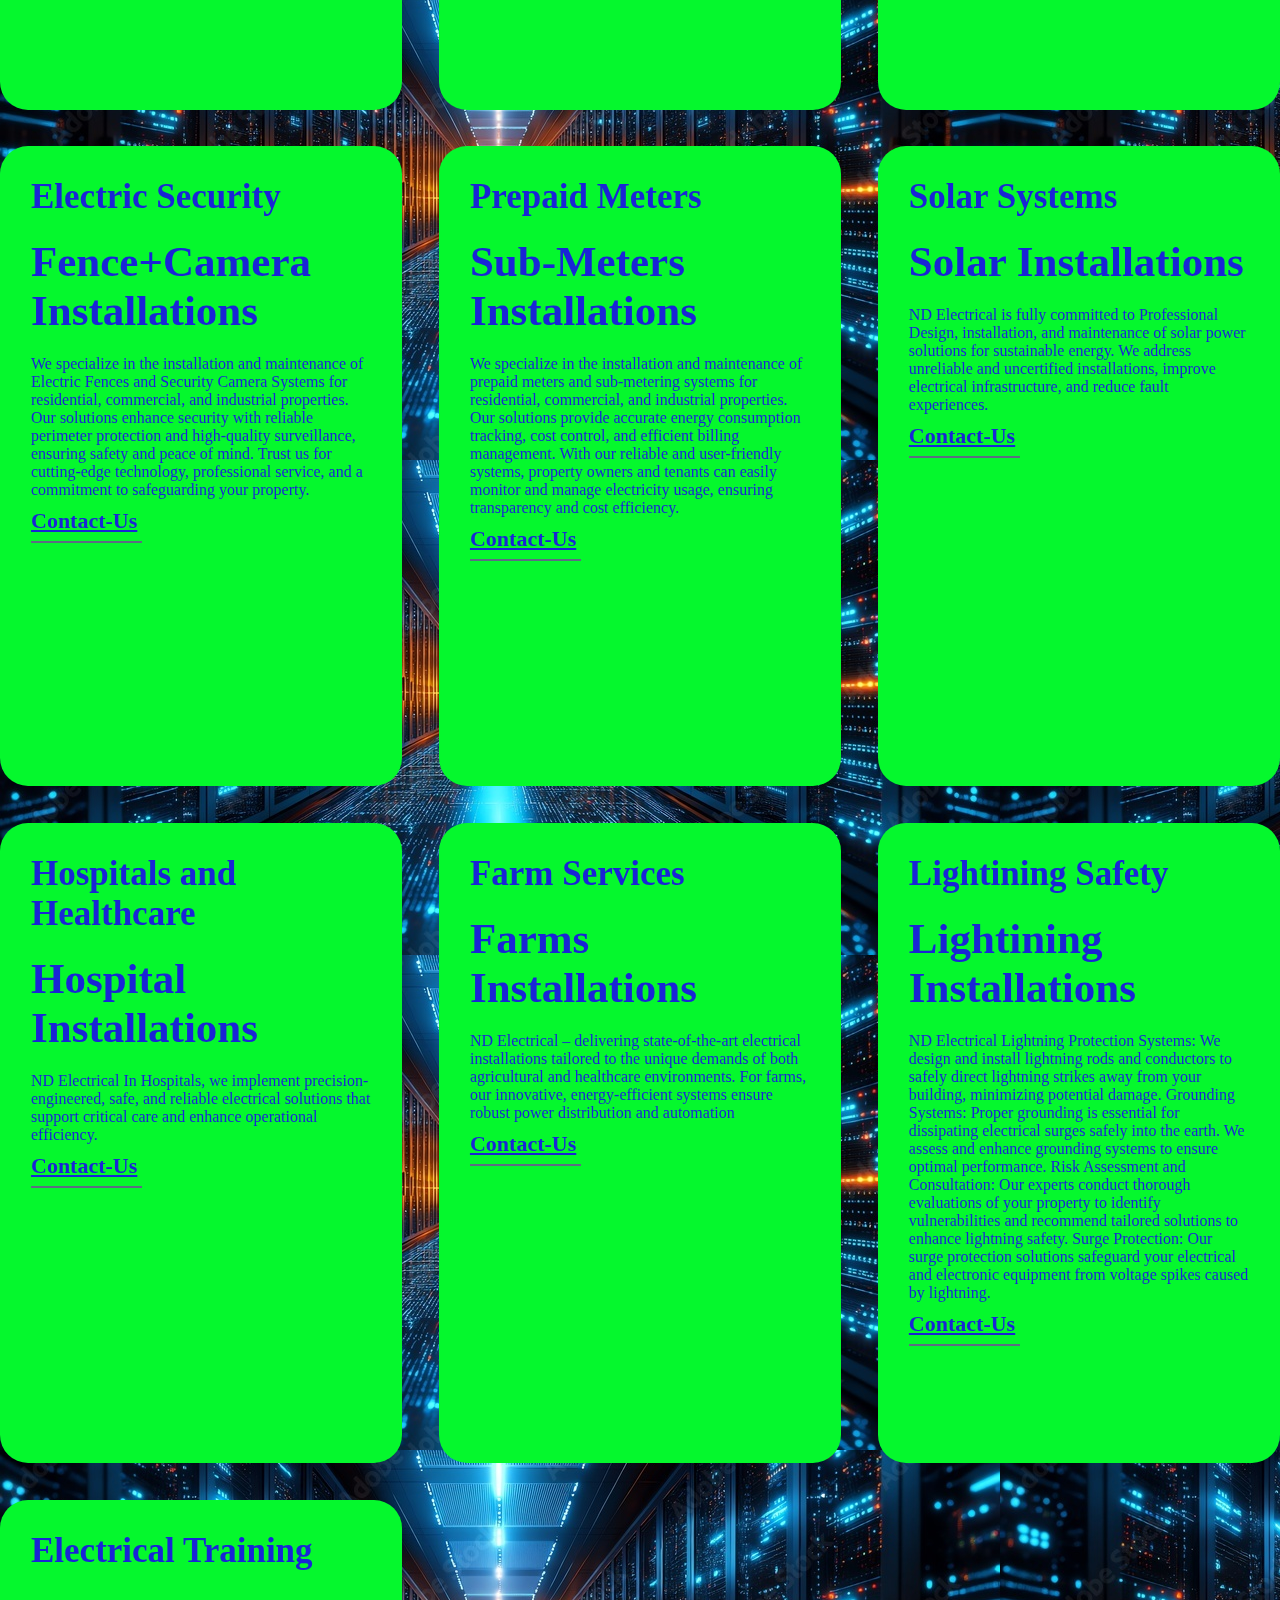
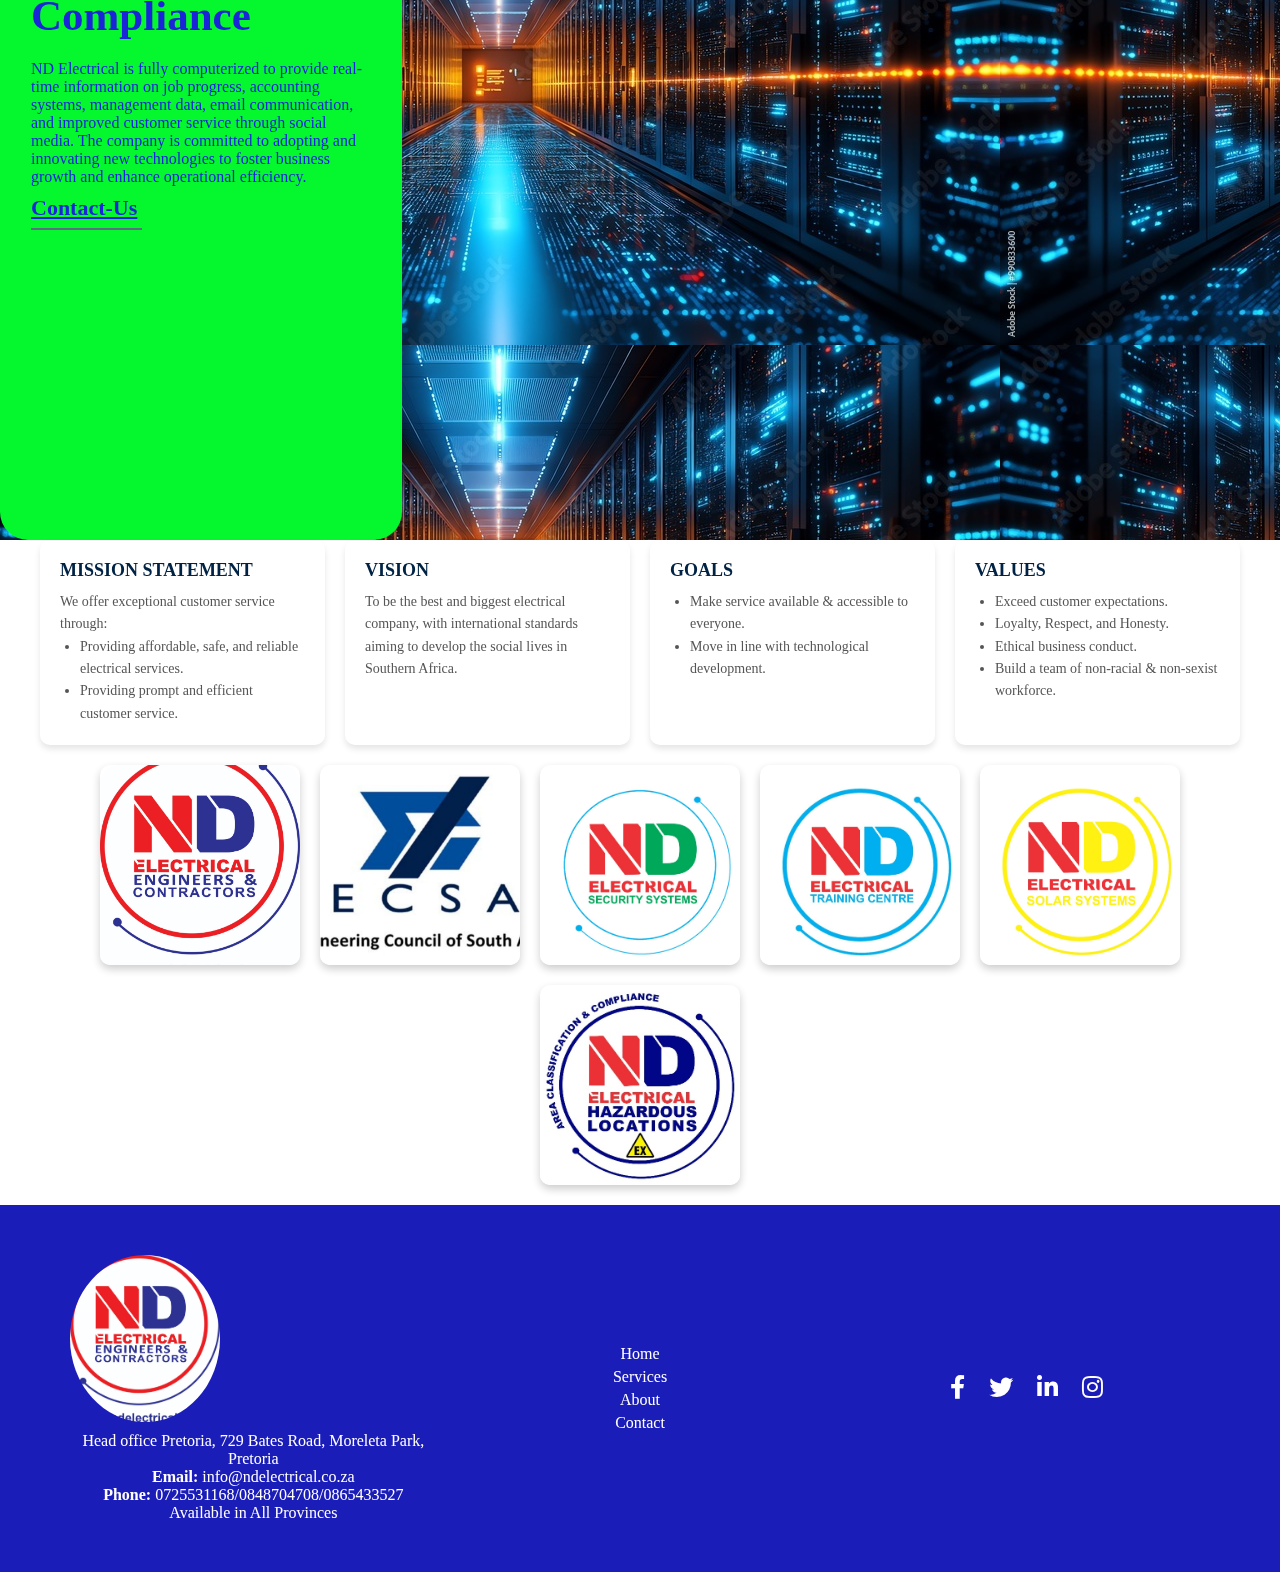
==== commit 3fba294a: "work updates" ====
--- a/index.html
+++ b/index.html
@@ -79,7 +79,7 @@
                             <img src="images/logo2.jpg" alt="Logo 2">
                         </a>
                         <a href="#" class="circle-image">
-                            <img src="images/risk.jpg" alt="Logo 3">
+                            <img src="images/hazardous.jpg" alt="Logo 3">
                         </a>
                         <a href="#" class="circle-image">
                             <img src="images/annahand.jpg" alt="Logo 4">
@@ -133,11 +133,11 @@
             </div>
             <div class="card card1">
               <div class="container">
-              <img src="images/hospital2.jpg" alt="">
+              <img src="images/gas-cylinder.jpg" alt="">
               </div>
               <div class="details">
-              <h3>Electrical Contracting</h3>
-              <p>∙ ELECTRICAL INSTALLATIONS AND MAINTENANCE (Domestic , commercial
+              <h3>Gas Installations</h3>
+              <p>GAS INSTALLATIONS AND MAINTENANCE (Domestic , commercial
             & Industrial ) ∙ ELECTRICAL CONSTRUCTION – Wiring new buildings
                   ∙ MASTER ELECTRICIANS INCORPORATED
                   ∙ CERTIFICATES OF COMPLIANCE –(COC)</p>
@@ -145,11 +145,11 @@
               </div>
             <div class="card card1">
             <div class="container">
-            <img src="images/hospital2.jpg" alt="">
+            <img src="images/PICTURES (6)-images-19.jpg" alt="">
             </div>
             <div class="details">
-            <h3>Electrical Contracting</h3>
-            <p>∙ ELECTRICAL INSTALLATIONS AND MAINTENANCE (Domestic , commercial
+            <h3>HAZARDOUS LOCATIONS</h3>
+            <p>∙ HAZARDOUS INSTALLATIONS AND MAINTENANCE (Domestic , commercial
           & Industrial ) ∙ ELECTRICAL CONSTRUCTION – Wiring new buildings
                 ∙ MASTER ELECTRICIANS INCORPORATED
                 ∙ CERTIFICATES OF COMPLIANCE –(COC)</p>
@@ -214,8 +214,8 @@
               <img src="images/hospital2.jpg" alt="">
               </div>
               <div class="details">
-              <h3>Electrical Contracting</h3>
-              <p>∙ ELECTRICAL INSTALLATIONS AND MAINTENANCE (Domestic , commercial
+              <h3>Electrical FARM</h3>
+              <p>∙ FARM INSTALLATIONS AND MAINTENANCE (Domestic , commercial
             & Industrial ) ∙ ELECTRICAL CONSTRUCTION – Wiring new buildings
                   ∙ MASTER ELECTRICIANS INCORPORATED
                   ∙ CERTIFICATES OF COMPLIANCE –(COC)</p>
@@ -225,7 +225,7 @@
             </div>
             <div class="card card6">
             <div class="container">
-            <img src="images/PICTURES (6)-images-19.jpg" alt="">
+            <img src="images/ndlightining.jpg" alt="">
             </div>
             <div class="details">
             <h3>LIGHTINING PROTECTION AND EARTHING </h3>
@@ -258,7 +258,7 @@
                         <img src="images/solarsystms.jpg" alt="ND Electrical Logo 1">
                     </div>
                     <div class="image-container">
-                        <img src="images/risk.jpg" alt="ND Electrical Logo 1">
+                        <img src="images/hazardous.jpg" alt="ND Electrical Logo 1">
                     </div>
                 </div>
                   
@@ -296,7 +296,7 @@
             Location Electrical Solutions"</h3>
                         <p class="scroll-description">
                           ND Electrical Specialised electrical installations in
-                          hazardous and high-risk environments. and
+                          Hazardous and high-risk environments. and
                           Lightning Safety. We address unreliable and uncertified
             installations,
                           improve electrical infrastructure, and reduce fault experiences.
@@ -411,7 +411,7 @@
                         </div>
                         <div class="box">
                             <h3>Hazardous Locations</h3>
-                            <h2><span>Hospital Installations</span></h2>
+                            <h2><span> Hazardous Installations</span></h2>
                             <p>
                               ND Electrical specializes in safe and compliant hazardous installations, backed by our registration with the Electrical
                                Contracting Board of South Africa (E.C.B.) and membership in the South Africa Flameproof Association (SAFA). Our team 
@@ -426,7 +426,7 @@
                             <h3> Electric Security</h3>
                             <h2><span>Fence+Camera Installations</span></h2>
                             <p>
-                              We specialize in the installation and maintenance of electric fences and security camera systems for residential, 
+                              We specialize in the installation and maintenance of Electric Fences and Security Camera Systems for residential, 
                               commercial, and industrial properties. Our solutions enhance security with reliable perimeter protection and high-quality
                                surveillance, ensuring safety and peace of mind. Trust us for cutting-edge technology, professional service, and a commitment to safeguarding your property.
             
@@ -463,7 +463,7 @@
                           </a>
                         </div>
                         <div class="box">
-                          <h3>Hospitals and healthcare</h3>
+                          <h3>Hospitals and Healthcare</h3>
                           <h2><span>Hospital Installations</span></h2>
                           <p>
                             ND Electrical  In Hospitals, we implement precision-engineered, safe, and reliable electrical solutions that
@@ -503,8 +503,8 @@
                           </a>
                         </div>
                         <div class="box">
-                          <h3>TECHNOLOGY & AI</h3>
-                          <h2><span>Hazardous Installations</span></h2>
+                          <h3>Electrical Training</h3>
+                          <h2><span>Compliance</span></h2>
                           <p>
                             ND Electrical is fully computerized to provide
             real-time information on job progress,
@@ -575,7 +575,7 @@
                       <img src="images/ecsa.jpg" alt="ND Electrical Logo 2">
                     </div>
                     <div class="image-container">
-                      <img src="images/flameproof.jpg" alt="SAIEE Logo">
+                      <img src="images/securitysystm.jpg" alt="SAIEE Logo">
                     </div>
                     <div class="image-container">
                         <img src="images/logo2.jpg" alt="ND Electrical Logo 1">
--- a/navbar2.css
+++ b/navbar2.css
@@ -570,19 +570,19 @@
       .scroll-subtitle {
         font-size: 1.5rem;
         margin-bottom: 10px;
-        color: #ee1212;
+        color: #d40707;
       }
     
       .scroll-description {
-        font-size: 1rem;
-        color: #10025f;
+        font-size: 1 rem;
+        color: #1d115f;
         margin-bottom: 20px;
       }
     
       .scroll-btn {
         display: inline-block;
         padding: 10px 20px;
-        background-color: #007bff;
+        background-color: #04468d;
         color: #fff;
         text-decoration: none;
         border-radius: 5px;
